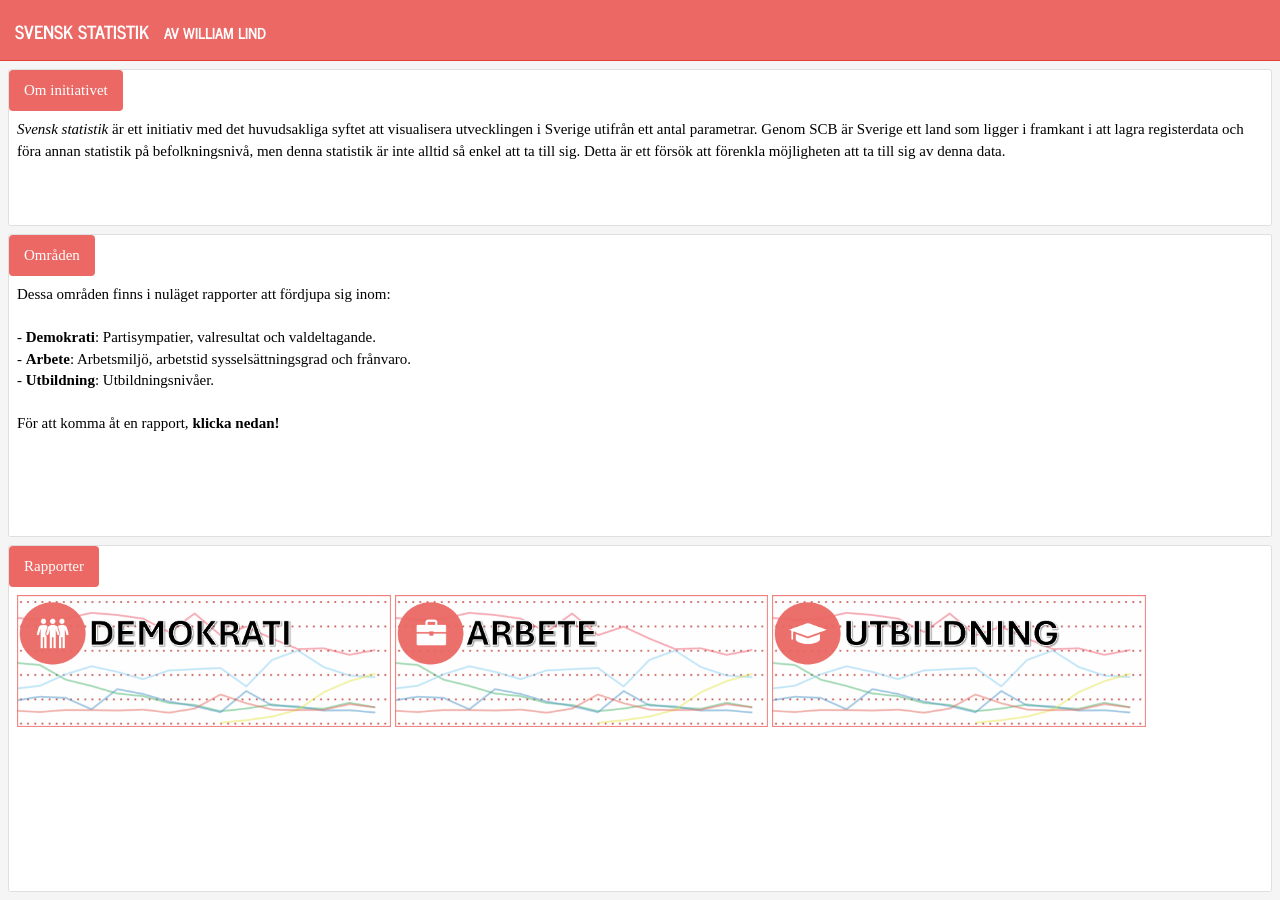
==== docs/index.html @ 13a9cf34 "Uppdatering" ====
<!DOCTYPE html>
<html xmlns="http://www.w3.org/1999/xhtml">
<head>

<meta charset="utf-8">
<meta http-equiv="Content-Type" content="text/html; charset=utf-8" />
<meta name="generator" content="pandoc" />
<meta name="author" content="av William Lind" />



<title>Svensk statistik</title>

<meta property="og:title" content="Svensk statistik" />

<meta name='viewport' content='width=device-width, initial-scale=1.0, maximum-scale=1.0, user-scalable=no' />

<link rel="icon" href="data:image/x-icon;" type="image/x-icon">


<script type="text/javascript">
window.FlexDashboardComponents = [];
</script>

<script src="site_libs/header-attrs-2.26/header-attrs.js"></script>
<script src="site_libs/jquery-3.6.0/jquery-3.6.0.min.js"></script>
<meta name="viewport" content="width=device-width, initial-scale=1" />
<link href="site_libs/bootstrap-3.3.5/css/journal.min.css" rel="stylesheet" />
<script src="site_libs/bootstrap-3.3.5/js/bootstrap.min.js"></script>
<script src="site_libs/bootstrap-3.3.5/shim/html5shiv.min.js"></script>
<script src="site_libs/bootstrap-3.3.5/shim/respond.min.js"></script>
<style>h1 {font-size: 34px;}
       h1.title {font-size: 38px;}
       h2 {font-size: 30px;}
       h3 {font-size: 24px;}
       h4 {font-size: 18px;}
       h5 {font-size: 16px;}
       h6 {font-size: 12px;}
       code {color: inherit; background-color: rgba(0, 0, 0, 0.04);}
       pre:not([class]) { background-color: white }</style>
<script src="site_libs/stickytableheaders-0.1.19/jquery.stickytableheaders.min.js"></script>
<link href="site_libs/value-box-accent-static-0.6.2/theme-journal-value-box.css" rel="stylesheet" />
<link href="site_libs/flexdashboard-css-0.6.2/flexdashboard.min.css" rel="stylesheet" />
<link href="site_libs/flexdashboard-css-0.6.2/theme-journal.css" rel="stylesheet" />
<style type="text/css">
/*
  CSS for flexdashboard.js' use of Sly(). The sizing/position of this CSS needs to be
  applied _before_ flexdashboard.js initializes, which is why this CSS has been pulled
  out from flexdashboard.scss and inlined in the document's head.
*/

.storyboard-nav button {
  background: transparent;
  border: 0;
  opacity: .3;
  outline: none;
  padding: 0;
}

.storyboard-nav button:hover,
.storyboard-nav button:hover {
  opacity: .5;
}

.storyboard-nav button:disabled,
.storyboard-nav button:disabled {
  opacity: .1;
}

.storyboard-nav .sbnext,
.storyboard-nav .sbprev {
  float: left;
  width: 2%;
  height: 120px;
}

.storyboard-nav .sbprev {
  text-align: left;
  width: 2%;
}

.storyboard-nav .sbnext {
  float: right;
  text-align: right;
  margin-right: 8px;
}

.storyboard-nav .sbframelist {
  margin: 0 auto;
  width: 94%;
  height: 120px;
  overflow: hidden;
  text-shadow: none;
  margin-bottom: 8px;
}

.storyboard-nav .sbframelist ul {
  list-style: none;
  margin: 0;
  padding: 0;
  height: 100%;
}

.storyboard-nav .sbframelist ul li {
  float: left;
  width: 270px;
  height: 100%;
  padding: 10px 10px 10px 10px;
  margin-right: 8px;
  text-align: left;
  cursor: pointer;
}

.storyboard-nav .sbframelist ul li:last-child {
  margin-right: 0px;
}

.sbframe-commentary {
  width: 300px;
}

.sbframe-commentary ul {
  padding-left: 22px;
}

.sbframe.active {
  display: flex;
}

.sbframe:not(.active) {
  display: none;
}
@media only screen and (min-width: 768px) {
html, body {
  height: 100%;
}

#dashboard-container {
  height: 100%;
}
}
</style>


<link rel="stylesheet" href="styles.css" type="text/css" />

</head>

<body>

<div class="navbar navbar-inverse navbar-fixed-top" role="navigation">
<div class="container-fluid">
<div class="navbar-header">

<span class="navbar-logo pull-left">
  
</span>
<span class="navbar-brand">
  Svensk statistik
  <span class="navbar-author">
    av William Lind
    </span>
</span>

<button id="navbar-button" type="button" class="navbar-toggle collapsed pull-right" data-toggle="collapse" data-bs-toggle="collapse" data-target="#navbar" data-bs-target="#navbar">
<span class="icon-bar"></span>
<span class="icon-bar"></span>
<span class="icon-bar"></span>
</button>

</div>
<div id="navbar" class="navbar-collapse collapse">
<ul class="nav navbar-nav navbar-left">
</ul>
<ul class="nav navbar-nav navbar-right">
</ul>
</div><!--/.nav-collapse-->
</div><!--/.container-->
</div><!--/.navbar-->

<script type="text/javascript">


var FlexDashboard = (function () {

  // initialize options
  var _options = {};

  var FlexDashboard = function() {

    // default options
    _options = $.extend(_options, {
      theme: "cosmo",
      fillPage: false,
      orientation: 'columns',
      storyboard: false,
      defaultFigWidth: 576,
      defaultFigHeight: 461,
      defaultFigWidthMobile: 360,
      defaultFigHeightMobile: 461,
      isMobile: false,
      isPortrait: false,
      resize_reload: true
    });
  };

  function init(options) {

    // extend default options
    $.extend(true, _options, options);

    // add ids to sections that don't have them (pandoc won't assign ids
    // to e.g. sections with titles consisting of only chinese characters)
    var nextId = 1;
    $('.level1:not([id]),.level2:not([id]),.level3:not([id])').each(function() {
      $(this).attr('id', 'dashboard-' + nextId++);
    });

    // find navbar items
    var navbarItems = $('#flexdashboard-navbar');
    if (navbarItems.length)
      navbarItems = JSON.parse(navbarItems.html());
    addNavbarItems(navbarItems);

    // find the main dashboard container
    var dashboardContainer = $('#dashboard-container');

    // resolve mobile classes
    resolveMobileClasses(dashboardContainer);

    // one time global initialization for components
    componentsInit(dashboardContainer);

    // look for a global sidebar
    var globalSidebar = dashboardContainer.find(".section.level1.sidebar");
    if (globalSidebar.length > 0) {

      // global layout for fullscreen displays
      if (!isMobilePhone()) {

         // hoist it up to the top level
         globalSidebar.insertBefore(dashboardContainer);

         // lay it out (set width/positions)
         layoutSidebar(globalSidebar, dashboardContainer);

      // tuck sidebar into first page for mobile phones
      } else {

        // convert it into a level3 section
        globalSidebar.removeClass('sidebar');
        globalSidebar.removeClass('level1');
        globalSidebar.addClass('level3');
        var h1 = globalSidebar.children('h1');
        var h3 = $('<h3></h3>');
        h3.append(h1.contents());
        h3.insertBefore(h1);
        h1.detach();

        // move it into the first page
        var page = dashboardContainer.find('.section.level1').first();
        if (page.length > 0)
          page.prepend(globalSidebar);
      }
    }

    // look for pages to layout
    var pages = $('div.section.level1');
    if (pages.length > 0) {

        // find the navbar and collapse on clicked
        var navbar = $('#navbar');
        navbar.on("click", "a[data-toggle!=dropdown]", null, function () {
           navbar.collapse('hide');
        });

        // envelop the dashboard container in a tab content div
        dashboardContainer.wrapInner('<div class="tab-content"></div>');

        pages.each(function(index) {

          // lay it out
          layoutDashboardPage($(this));

          // add it to the navbar
          addToNavbar($(this), index === 0);

        });

    } else {

      // remove the navbar and navbar button if we don't
      // have any navbuttons
      if (navbarItems.length === 0) {
        $('#navbar').remove();
        $('#navbar-button').remove();
      }

      // add the storyboard class if requested
      if (_options.storyboard)
        dashboardContainer.addClass('storyboard');

      // layout the entire page
      layoutDashboardPage(dashboardContainer);
    }

    // if we are in shiny we need to trigger a window resize event to
    // force correct layout of shiny-bound-output elements
    if (isShinyDoc())
      $(window).trigger('resize');

    // make main components visible
    $('.section.sidebar').css('visibility', 'visible');
    dashboardContainer.css('visibility', 'visible');

    // handle location hash
    handleLocationHash();

    // intialize prism highlighting
    initPrismHighlighting();

    // record mobile and orientation state then register a handler
    // to refresh if resize_reload is set to true and it changes
    _options.isMobile = isMobilePhone();
    _options.isPortrait = isPortrait();
    if (_options.resize_reload) {
      $(window).on('resize', function() {
        if (_options.isMobile !== isMobilePhone() ||
            _options.isPortrait !== isPortrait()) {
          window.location.reload();
        }
      });
    } else {
      // if in desktop mode and resizing to mobile, make sure the heights are 100%
      // This enforces what `fillpage.css` does for "wider" pages.
      // Since we are not reloading once the page becomes small, we need to force the height to 100%
      // This is a new situation introduced when `_options.resize_reload` is `false`
      if (! _options.isMobile) {
        // only add if `fillpage.css` was added in the first place
        if (_options.fillPage) {
          // fillpage.css
          $("html,body,#dashboard").css("height", "100%");
        }
      }
    }
    // trigger layoutcomplete event
    dashboardContainer.trigger('flexdashboard:layoutcomplete');
  }

  function resolveMobileClasses(dashboardContainer) {
     // add top level layout class
    dashboardContainer.addClass(isMobilePhone() ? 'mobile-layout' :
                                                  'desktop-layout');

    // look for .mobile sections and add .no-mobile to their peers
    var mobileSections = $('.section.mobile');
    mobileSections.each(function() {
       var id = $(this).attr('id');
       var nomobileId = id.replace(/-\d+$/, '');
       $('#' + nomobileId).addClass('no-mobile');
    });
  }

  function addNavbarItems(navbarItems) {

    var navbarLeft = $('ul.navbar-left');
    var navbarRight = $('ul.navbar-right');

    for (var i = 0; i<navbarItems.length; i++) {

      // get the item
      var item = navbarItems[i];

      // determine the container
      var container = null;
      if (item.align === "left")
        container = navbarLeft;
      else
        container = navbarRight;

      // navbar menu if we have multiple items
      if (item.items) {
        var menu = navbarMenu(null, item.icon, item.title, container);
        for (var j = 0; j<item.items.length; j++) {
          var subItem = item.items[j];
          var li = $('<li></li>');
          var a = navbarLink(subItem.icon, subItem.title, subItem.href, subItem.target);
          a.removeClass("nav-link").addClass("dropdown-item");
          li.append(a);
          menu.append(li);
        }
      } else {
        var li = $('<li class="nav-item"></li>');
        li.append(navbarLink(item.icon, item.title, item.href, item.target));
        container.append(li);
      }
    }
  }

  // create or get a reference to an existing dropdown menu
  function navbarMenu(id, icon, title, container) {
    var existingMenu = [];
    if (id)
      existingMenu = container.children('#' + id);
    if (existingMenu.length > 0) {
      return existingMenu.children('ul');
    } else {
      var li = $('<li class="nav-item"></li>');
      if (id)
        li.attr('id', id);
      li.addClass('dropdown');
      // auto add "Share" title on mobile if necessary
      if (!title && icon && (icon === "fa-share-alt") && isMobilePhone())
        title = "Share";
      if (title) {
        title = title + ' <span class="caret"></span>';
      }
      var a = navbarLink(icon, title, "#");
      a.addClass('dropdown-toggle');
      a.attr('data-toggle', 'dropdown');
      a.attr('data-bs-toggle', 'dropdown');
      a.attr('role', 'button');
      a.attr('aria-expanded', 'false');
      li.append(a);
      var ul = $('<ul class="dropdown-menu"></ul>');
      ul.attr('role', 'menu');
      li.append(ul);
      container.append(li);
      return ul;
    }
  }

  function addToNavbar(page, active) {

    // capture the id and data-icon attribute (if any)
    var id = page.attr('id');
    var icon = page.attr('data-icon');
    var navmenu = page.attr('data-navmenu');
    var navmenuIcon = page.attr('data-navmenu-icon');

    // get hidden state (transfer this to navbar)
    var hidden = page.hasClass('hidden');
    page.removeClass('hidden');

    // sanitize the id for use with bootstrap tabs
    id = id.replace(/[.\/?&!#<>]/g, '').replace(/\s/g, '_');
    page.attr('id', id);

    // get the wrapper
    var wrapper = page.closest('.dashboard-page-wrapper');

    // move the id to the wrapper
    page.removeAttr('id');
    wrapper.attr('id', id);

    // add the tab-pane class to the wrapper
    wrapper.addClass('tab-pane');

    // get a reference to the h1, discover its inner contens, then detach it
    var h1 = wrapper.find('h1').first();
    var title = h1.contents();
    h1.detach();

    // create a navbar item
    var li = $('<li></li>');
    var a = navbarLink(icon, title, '#' + id);
    a.attr('data-toggle', 'tab');
    a.attr('data-bs-toggle', 'tab');
    li.append(a);

    // add it to the navbar (or navbar menu if specified)
    var container = $('ul.navbar-left');
    if (navmenu) {
      var menuId = navmenu.replace(/\s+/g, '');
      var menu = navbarMenu(menuId, navmenuIcon, navmenu, container);
      li.find("> a").removeClass("nav-link").addClass("dropdown-item");
      menu.append(li);
    } else {
      li.addClass("nav-item")
      container.append(li);
    }

    // mark active tab and corresponding nav menu item
    if (active)
      $(a).tab("show");

    // hide it if requested
    if (hidden)
      li.addClass('hidden');
  }

  function navbarLink(icon, title, href, target) {

    var a = $('<a class="nav-link"></a>');
    if (icon) {

      // get the name of the icon set and icon
      var dashPos = icon.indexOf("-");
      var iconSet = null;
      var iconSplit = icon.split(" ");
      if (iconSplit.length > 1) {
        iconSet = iconSplit[0];
        icon = iconSplit.slice(1).join(" ");
      } else {
        iconSet = icon.substring(0, dashPos);
      }
      var iconName = icon.substring(dashPos + 1);

      // create the icon
      var iconElement = $('<span class="' + iconSet + ' ' + icon + '"></span>');
      if (title)
        iconElement.css('margin-right', '7px');
      a.append(iconElement);
      // if href is null see if we can auto-generate based on icon (e.g. social)
      if (!href)
        maybeGenerateLinkFromIcon(iconName, a);
    }
    if (title)
      a.append(title);

    // add the href.
    if (href) {
      if (href === "source_embed") {
        a.attr('href', '#');
        a.attr('data-featherlight', "#flexdashboard-source-code");
        a.featherlight({
            beforeOpen: function(event){
              $('body').addClass('unselectable');
            },
            afterClose: function(event){
              $('body').removeClass('unselectable');
            }
        });
      } else {
        a.attr('href', href);
      }
    }

    // add the arget
    if (target)
      a.attr('target', target);

    return a;
  }

  // auto generate a link from an icon name (e.g. twitter) when possible
  function maybeGenerateLinkFromIcon(iconName, a) {

     var serviceLinks = {
      "twitter": "https://twitter.com/share?text=" + encodeURIComponent(document.title) + "&url="+encodeURIComponent(location.href),
      "facebook": "https://www.facebook.com/sharer/sharer.php?u="+encodeURIComponent(location.href),
      "linkedin": "https://www.linkedin.com/shareArticle?mini=true&url="+encodeURIComponent(location.href) + "&title=" + encodeURIComponent(document.title),
      "pinterest": "https://pinterest.com/pin/create/link/?url="+encodeURIComponent(location.href) + "&description=" + encodeURIComponent(document.title)
    };

    var makeSocialLink = function(a, href) {
      a.attr('href', '#');
      a.on('click', function(e) {
        e.preventDefault();
        window.open(href);
      });
    };

    $.each(serviceLinks, function(key, value) {
      if (iconName.indexOf(key) !== -1)
        makeSocialLink(a, value);
    });
  }

  // layout a dashboard page
  function layoutDashboardPage(page) {

    // use a page wrapper so that free form content above the
    // dashboard appears at the top rather than the side (as it
    // would without the wrapper in a column orientation)
    var wrapper = $('<div class="dashboard-page-wrapper"></div>');
    page.wrap(wrapper);

    // if there are no level2 or level3 headers synthesize a level3
    // header to contain the (e.g. frame it, scroll container, etc.)
    var headers = page.find('h2,h3');
    if (headers.length === 0)
      page.wrapInner('<div class="section level3"></div>');

    // hoist up any content before level 2 or level 3 headers
    var children = page.children();
    children.each(function(index) {
      if ($(this).hasClass('level2') || $(this).hasClass('level3'))
        return false;
      $(this).insertBefore(page);
    });

    // determine orientation and fillPage behavior for distinct media
    var orientation, fillPage, storyboard;

    // media: mobile phone
    if (isMobilePhone()) {

      // if there is a sidebar we need to ensure it's content
      // is properly framed as an h3
      var sidebar = page.find('.section.sidebar');
      sidebar.removeClass('sidebar');
      sidebar.wrapInner('<div class="section level3"></div>');
      var h2 = sidebar.find('h2');
      var h3 = $('<h3></h3>');
      h3.append(h2.contents());
      h3.insertBefore(h2);
      h2.detach();

      // wipeout h2 elements then enclose them in a single h2
      var level2 = page.find('div.section.level2');
      level2.each(function() {
        level2.children('h2').remove();
        level2.children().unwrap();
      });
      page.wrapInner('<div class="section level2"></div>');

      // substitute mobile images
      if (isPortrait()) {
        var mobileFigures = $('img.mobile-figure');
        mobileFigures.each(function() {
          // get the src (might be base64 encoded)
          var src = $(this).attr('src');

          // find it's peer
          var id = $(this).attr('data-mobile-figure-id');
          var img = $('img[data-figure-id=' + id + "]");
          img.attr('src', src)
             .attr('width', _options.defaultFigWidthMobile)
             .attr('height', _options.defaultFigHeightMobile);
        });
      }

      // hoist storyboard commentary into it's own section
      if (page.hasClass('storyboard')) {
        var commentaryHR = page.find('div.section.level3 hr');
        commentaryHR.each(function() {
          var commentary = $(this).nextAll().detach();
          var commentarySection = $('<div class="section level3"></div>');
          commentarySection.append(commentary);
          commentarySection.insertAfter($(this).closest('div.section.level3'));
          $(this).remove();
        });
      }

      // force a non full screen layout by columns
      orientation = _options.orientation = 'columns';
      fillPage = _options.fillPage = false;
      storyboard = _options.storyboard = false;

    // media: desktop
    } else {

      // determine orientation
      orientation = page.attr('data-orientation');
      if (orientation !== 'rows' && orientation != 'columns')
        orientation = _options.orientation;

      // determine storyboard mode
      storyboard = page.hasClass('storyboard');

      // fillPage based on options (force for storyboard)
      fillPage = _options.fillPage || storyboard;

      // handle sidebar
      var sidebar = page.find('.section.level2.sidebar');
      if (sidebar.length > 0)
        layoutSidebar(sidebar, page);
    }

    // give it and it's parent divs height: 100% if we are in fillPage mode
    if (fillPage) {
      page.addClass('vertical-layout-fill');
      page.css('height', '100%');
      page.parents('div').css('height', '100%');
    } else {
      page.addClass('vertical-layout-scroll');
    }

    // perform the layout
    if (storyboard)
      layoutPageAsStoryboard(page);
    else if (orientation === 'rows')
      layoutPageByRows(page, fillPage);
    else if (orientation === 'columns')
      layoutPageByColumns(page, fillPage);
  }

  function layoutSidebar(sidebar, content) {

    // get it out of the header hierarchy
    sidebar = sidebar.first();
    if (sidebar.hasClass('level1')) {
      sidebar.removeClass('level1');
      sidebar.children('h1').remove();
    } else if (sidebar.hasClass('level2')) {
      sidebar.removeClass('level2');
      sidebar.children('h2').remove();
    }

    // determine width
    var sidebarWidth = isTablet() ? 220 : 250;
    var dataWidth = parseInt(sidebar.attr('data-width'));
    if (dataWidth)
      sidebarWidth = dataWidth;

    // set the width and shift the page right to accomodate the sidebar
    sidebar.css('width', sidebarWidth + 'px');
    content.css('padding-left', sidebarWidth + 'px');

    // wrap it's contents in a form
    sidebar.wrapInner($('<form></form>'));
  }

  function layoutPageAsStoryboard(page) {

    // create storyboard navigation
    var nav = $('<div class="storyboard-nav"></div>');

    // add navigation buttons
    var prev = $('<button class="sbprev"><i class="fa fa-angle-left"></i></button>');
    nav.append(prev);
    var next= $('<button class="sbnext"><i class="fa fa-angle-right"></i></button>');
    nav.append(next);

    // add navigation frame
    var frameList = $('<div class="sbframelist"></div>');
    nav.append(frameList);
    var ul = $('<ul></ul>');
    frameList.append(ul);

     // find all the level3 sections (those are the storyboard frames)
    var frames = page.find('div.section.level3');
    frames.each(function() {

      // mark it
      $(this).addClass('sbframe');

      // divide it into chart content and (optional) commentary
      $(this).addClass('dashboard-column-orientation');

      // stuff the chart into it's own div w/ flex
      $(this).wrapInner('<div class="sbframe-component"></div>');
      setFlex($(this), 1);
      var frame = $(this).children('.sbframe-component');

      // extract the title from the h3
      var li = $('<li></li>');
      var h3 = frame.children('h3');
      li.append(h3.contents());
      h3.detach();
      ul.append(li);

      // extract commentary
      var hr = frame.children('hr');
      if (hr.length) {
        var commentary = hr.nextAll().detach();
        hr.remove();
        var commentaryFrame = $('<div class="sbframe-commentary"></div>');
        commentaryFrame.addClass('flowing-content-shim');
        commentaryFrame.addClass('flowing-content-container');
        commentaryFrame.append(commentary);
        $(this).append(commentaryFrame);

        // look for a data-commentary-width attribute
        var commentaryWidth = $(this).attr('data-commentary-width');
        if (commentaryWidth)
          commentaryFrame.css('width', commentaryWidth + 'px');
      }

      // layout the chart (force flex)
      var result = layoutChart(frame, true);

      // ice the notes if there are none
      if (!result.notes)
        frame.find('.chart-notes').remove();

      // set flex on chart
      setFlex(frame, 1);
    });

    // create a div to hold all the frames
    var frameContent = $('<div class="sbframe-content"></div>');
    frameContent.addClass('dashboard-row-orientation');
    frameContent.append(frames.detach());

    // row orientation to stack nav and frame content
    page.addClass('dashboard-row-orientation');
    page.append(nav);
    page.append(frameContent);
    setFlex(frameContent, 1);

    // initialize sly
    var sly = new Sly(frameList, {
    		horizontal: true,
    		itemNav: 'basic',
    		smart: true,
    		activateOn: 'click',
    		startAt: 0,
    		scrollBy: 1,
    		activatePageOn: 'click',
    		speed: 200,
    		moveBy: 600,
    		dragHandle: true,
    		dynamicHandle: true,
    		clickBar: true,
    		keyboardNavBy: 'items',
    		next: next,
    		prev: prev
    	}).init();

    // make first frame active
    frames.removeClass('active');
    frames.first().addClass('active');

    // subscribe to frame changed events
    sly.on('active', function (eventName, itemIndex) {
      frames.removeClass('active');
      frames.eq(itemIndex).addClass('active')
                          .trigger('shown');
    });
  }

  function layoutPageByRows(page, fillPage) {

    // row orientation
    page.addClass('dashboard-row-orientation');

    // find all the level2 sections (those are the rows)
    var rows = page.find('div.section.level2');

    // if there are no level2 sections then treat the
    // entire page as if it's a level 2 section
    if (rows.length === 0) {
      page.wrapInner('<div class="section level2"></div>');
      rows = page.find('div.section.level2');
    }

    rows.each(function () {

      // flags
      var haveNotes = false;
      var haveFlexHeight = true;

      // remove the h2
      $(this).children('h2').remove();

      // check for a tabset
      var isTabset = $(this).hasClass('tabset');
      if (isTabset)
        layoutTabset($(this));

      // give it row layout semantics if it's not a tabset
      if (!isTabset)
        $(this).addClass('dashboard-row');

      // find all of the level 3 subheads
      var columns = $(this).find('div.section.level3');

      // determine figureSizes sizes
      var figureSizes = chartFigureSizes(columns);

      // fixup the columns
      columns.each(function(index) {

        // layout the chart (force flex if we are in a tabset)
        var result = layoutChart($(this), isTabset);

        // update flexHeight state
        if (!result.flex)
          haveFlexHeight = false;

        // update state
        if (result.notes)
          haveNotes = true;

        // set the column flex based on the figure width
        // (value boxes will just get the default figure width)
        var chartWidth = figureSizes[index].width;
        setFlex($(this), chartWidth + ' ' + chartWidth + ' 0px');

      });

      // remove empty chart note divs
      if (isTabset)
        $(this).find('.chart-notes').filter(function() {
            return $(this).html() === "&nbsp;";
        }).remove();
      if (!haveNotes)
        $(this).find('.chart-notes').remove();

       // make it a flexbox row
      if (haveFlexHeight)
        $(this).addClass('dashboard-row-flex');

      // now we can set the height on all the wrappers (based on maximum
      // figure height + room for title and notes, or data-height on the
      // container if specified). However, don't do this if there is
      // no flex on any of the constituent columns
      var flexHeight = null;
      var dataHeight = parseInt($(this).attr('data-height'));
      if (dataHeight)
        flexHeight = adjustedHeight(dataHeight, columns.first());
      else if (haveFlexHeight)
        flexHeight = maxChartHeight(figureSizes, columns);
      if (flexHeight) {
        if (fillPage)
          setFlex($(this), flexHeight + ' ' + flexHeight + ' 0px');
        else {
          $(this).css('height', flexHeight + 'px');
          setFlex($(this), '0 0 ' + flexHeight + 'px');
        }
      }

    });
  }

  function layoutPageByColumns(page, fillPage) {

    // column orientation
    page.addClass('dashboard-column-orientation');

    // find all the level2 sections (those are the columns)
    var columns = page.find('div.section.level2');

    // if there are no level2 sections then treat the
    // entire page as if it's a level 2 section
    if (columns.length === 0) {
      page.wrapInner('<div class="section level2"></div>');
      columns = page.find('div.section.level2');
    }

    // layout each column
    columns.each(function (index) {

      // remove the h2
      $(this).children('h2').remove();

      // make it a flexbox column
      $(this).addClass('dashboard-column');

      // check for a tabset
      var isTabset = $(this).hasClass('tabset');
      if (isTabset)
        layoutTabset($(this));

      // find all the h3 elements
      var rows = $(this).find('div.section.level3');

      // get the figure sizes for the rows
      var figureSizes = chartFigureSizes(rows);

      // column flex is the max row width (or data-width if specified)
      var flexWidth;
      var dataWidth = parseInt($(this).attr('data-width'));
      if (dataWidth)
        flexWidth = dataWidth;
      else
        flexWidth = maxChartWidth(figureSizes);
      setFlex($(this), flexWidth + ' ' + flexWidth + ' 0px');

      // layout each chart
      rows.each(function(index) {

        // perform the layout
        var result = layoutChart($(this), false);

        // ice the notes if there are none
        if (!result.notes)
          $(this).find('.chart-notes').remove();

        // set flex height based on figHeight, then adjust
        if (result.flex) {
          var chartHeight = figureSizes[index].height;
          chartHeight = adjustedHeight(chartHeight, $(this));
          if (fillPage)
            setFlex($(this), chartHeight + ' ' + chartHeight + ' 0px');
          else {
            $(this).css('height', chartHeight + 'px');
            setFlex($(this), chartHeight + ' ' + chartHeight + ' ' + chartHeight + 'px');
          }
        }
      });
    });
  }

  function chartFigureSizes(charts) {

    // sizes
    var figureSizes = new Array(charts.length);

    // check each chart
    charts.each(function(index) {

      // start with default
      figureSizes[index] = {
        width: _options.defaultFigWidth,
        height: _options.defaultFigHeight
      };

      // look for data-height or data-width then knit options
      var dataWidth = parseInt($(this).attr('data-width'));
      var dataHeight = parseInt($(this).attr('data-height'));
      var knitrOptions = $(this).find('.knitr-options:first');
      var knitrWidth, knitrHeight;
      if (knitrOptions) {
        knitrWidth = parseInt(knitrOptions.attr('data-fig-width'));
        knitrHeight =  parseInt(knitrOptions.attr('data-fig-height'));
      }

      // width
      if (dataWidth)
        figureSizes[index].width = dataWidth;
      else if (knitrWidth)
        figureSizes[index].width = knitrWidth;

      // height
      if (dataHeight)
        figureSizes[index].height = dataHeight;
      else if (knitrHeight)
        figureSizes[index].height = knitrHeight;
    });

    // return sizes
    return figureSizes;
  }

  function maxChartHeight(figureSizes, charts) {

    // first compute the maximum height
    var maxHeight = _options.defaultFigHeight;
    for (var i = 0; i<figureSizes.length; i++)
      if (figureSizes[i].height > maxHeight)
        maxHeight = figureSizes[i].height;

    // now add offests for chart title and chart notes
    if (charts.length)
      maxHeight = adjustedHeight(maxHeight, charts.first());

    return maxHeight;
  }

  function adjustedHeight(height, chart) {
    if (chart.length > 0) {
      var chartTitle = chart.find('.chart-title');
      if (chartTitle.length)
        height += chartTitle.first().outerHeight();
      var chartNotes = chart.find('.chart-notes');
      if (chartNotes.length)
        height += chartNotes.first().outerHeight();
    }
    return height;
  }

  function maxChartWidth(figureSizes) {
    var maxWidth = _options.defaultFigWidth;
    for (var i = 0; i<figureSizes.length; i++)
      if (figureSizes[i].width > maxWidth)
        maxWidth = figureSizes[i].width;
    return maxWidth;
  }

  // layout a chart
  function layoutChart(chart, forceFlex) {

    // state to return
    var result = {
      notes: false,
      flex: false
    };

    // extract the title
    var title = extractTitle(chart);

    // find components that apply to this container
    var components = componentsFind(chart);

    // if it's a custom component then call it and return
    var customComponents = componentsCustom(components);
    if (customComponents.length) {
      componentsLayout(customComponents, title, chart);
      result.notes = false;
      result.flex = forceFlex || componentsFlex(customComponents);
      return result;
    }

    // put all the content in a chart wrapper div
    chart.addClass('chart-wrapper');
    chart.wrapInner('<div class="chart-stage"></div>');
    var chartContent = chart.children('.chart-stage');

    // flex the content if appropriate
    result.flex = forceFlex || componentsFlex(components);
    if (result.flex) {
      // add flex classes
      chart.addClass('chart-wrapper-flex');
      chartContent.addClass('chart-stage-flex');

      // additional shim to break out of flexbox sizing
      chartContent.wrapInner('<div class="chart-shim"></div>');
      chartContent = chartContent.children('.chart-shim');
    }

    // set custom data-padding attribute
    var pad = chart.attr('data-padding');
    if (pad) {
      if (pad === "0")
        chart.addClass('no-padding');
      else {
        pad = pad + 'px';
        chartContent.css('left', pad)
                    .css('top', pad)
                    .css('right', pad)
                    .css('bottom', pad)
      }
    }

    // call compoents
    componentsLayout(components, title, chartContent);

    // also activate components on shiny output
    findShinyOutput(chartContent).on('shiny:value',
      function(event) {
        var element = $(event.target);
        setTimeout(function() {

          // see if we opted out of flex based on our output (for shiny
          // we can't tell what type of output we have until after the
          // value is bound)
          var components = componentsFind(element);
          var flex = forceFlex || componentsFlex(components);
          if (!flex) {
            chart.css('height', "");
            setFlex(chart, "");
            chart.removeClass('chart-wrapper-flex');
            chartContent.removeClass('chart-stage-flex');
            chartContent.children().unwrap();
          }

          // perform layout
          componentsLayout(components, title, element.parent());
        }, 10);
      });

    // add the title
    var chartTitle = $('<div class="chart-title"></div>');
    chartTitle.append(title);
    chart.prepend(chartTitle);

    // add the notes section
    var chartNotes = $('<div class="chart-notes"></div>');
    chartNotes.html('&nbsp;');
    chart.append(chartNotes);

    // attempt to extract notes if we have a component
    if (components.length)
      result.notes = extractChartNotes(chartContent, chartNotes);

    // return result
    return result;
  }

  // build a tabset from a section div with the .tabset class
  function layoutTabset(tabset) {

    // check for fade option
    var fade = tabset.hasClass("tabset-fade");
    var pills = tabset.hasClass("tabset-pills");
    var navClass = pills ? "nav-pills" : "nav-tabs";

    // determine the heading level of the tabset and tabs
    var match = tabset.attr('class').match(/level(\d) /);
    if (match === null)
      return;
    var tabsetLevel = Number(match[1]);
    var tabLevel = tabsetLevel + 1;

    // find all subheadings immediately below
    var tabs = tabset.find("div.section.level" + tabLevel);
    if (!tabs.length)
      return;

    // create tablist and tab-content elements
    var tabList = $('<ul class="nav ' + navClass + '" role="tablist"></ul>');
    $(tabs[0]).before(tabList);
    var tabContent = $('<div class="tab-content"></div>');
    $(tabs[0]).before(tabContent);

    // build the tabset
    var activeTab = 0;
    tabs.each(function(i) {

      // get the tab div
      var tab = $(tabs[i]);

      // get the id then sanitize it for use with bootstrap tabs
      var id = tab.attr('id');

      // see if this is marked as the active tab
      if (tab.hasClass('active'))
        activeTab = i;

      // sanitize the id for use with bootstrap tabs
      id = id.replace(/[.\/?&!#<>]/g, '').replace(/\s/g, '_');
      tab.attr('id', id);

      // get the heading element within it and grab it's text
      var heading = tab.find('h' + tabLevel + ':first');
      var headingDom = heading.contents();

      // build and append the tab list item
      var a = $('<a role="tab" data-toggle="tab" data-bs-toggle="tab" class="nav-link"></a>');
      a.append(headingDom);
      a.attr('href', '#' + id);
      a.attr('aria-controls', id);
      var li = $('<li role="presentation" class="nav-item"></li>');
      li.append(a);
      tabList.append(li);

      // set it's attributes
      tab.attr('role', 'tabpanel');
      tab.addClass('tab-pane');
      tab.addClass('tabbed-pane');
      tab.addClass('no-title');
      if (fade)
        tab.addClass('fade');

      // move it into the tab content div
      tab.detach().appendTo(tabContent);
    });

    // set active tab
    $(tabList.children()[activeTab]).tab("show");
    var active = $(tabContent.children('div.section')[activeTab]);
    active.addClass('active');
    if (fade)
      active.addClass('in');

    // add nav-tabs-custom
    tabset.addClass('nav-tabs-custom');

    // internal layout is dashboard-column with tab-content flexing
    tabset.addClass('dashboard-column');
    setFlex(tabContent, 1);
  }

  // one time global initialization for components
  function componentsInit(dashboardContainer) {
    for (var i=0; i<window.FlexDashboardComponents.length; i++) {
      var component = window.FlexDashboardComponents[i];
      if (component.init)
        component.init(dashboardContainer);
    }
  }

  // find components that apply within a container
  function componentsFind(container) {

    // look for components
    var components = [];
    for (var i=0; i<window.FlexDashboardComponents.length; i++) {
      var component = window.FlexDashboardComponents[i];
      if (component.find(container).length)
        components.push(component);
    }

    // if there were none then use a special flowing content component
    // that just adds a scrollbar in fillPage mode
    if (components.length == 0) {
      components.push({
        find: function(container) {
          return container;
        },

        flex: function(fillPage) {
          return fillPage;
        },

        layout: function(title, container, element, fillPage) {
          if (fillPage) {
            container.addClass('flowing-content-shim');
            container.addClass('flowing-content-container');
          }
        }
      });
    }

    return components;
  }

  // if there is a custom component then pick it out
  function componentsCustom(components) {
    var customComponent = [];
    for (var i=0; i<components.length; i++)
      if (components[i].type === "custom") {
        customComponent.push(components[i]);
        break;
      }
    return customComponent;
  }

  // query all components for flex
  function componentsFlex(components) {

    // no components at all means no flex
    if (components.length === 0)
      return false;

    // otherwise query components (assume true unless we see false)
    var isMobile = isMobilePhone();
    for (var i=0; i<components.length; i++)
      if (components[i].flex && !components[i].flex(_options.fillPage))
        return false;
    return true;
  }

  // layout all components
  function componentsLayout(components, title, container) {
    var isMobile = isMobilePhone();
    for (var i=0; i<components.length; i++) {
      var element = components[i].find(container);
      if (components[i].layout) {
        // call layout (don't call other components if it returns false)
        var result = components[i].layout(title, container, element, _options.fillPage);
        if (result === false)
          return;
      }
    }
  }

  // get a reference to the h3, discover it's inner html, and remove it
  function extractTitle(container) {
    var h3 = container.children('h3').first();
    var title = '';
    if (!container.hasClass('no-title'))
      title = h3.contents();
    h3.detach();
    return title;
  }

  // extract chart notes
  function extractChartNotes(chartContent, chartNotes) {
    // look for a terminating blockquote or image caption
    var blockquote = chartContent.children('blockquote:last-child');
    var caption = chartContent.children('div.image-container')
                              .children('p.caption');
    if (blockquote.length) {
      chartNotes.empty().append(blockquote.children('p:first-child').contents());
      blockquote.remove();
      return true;
    } else if (caption.length) {
      chartNotes.empty().append(caption.contents());
      caption.remove();
      return true;
    } else {
      return false;
    }
  }

  function findShinyOutput(chartContent) {
    return chartContent.find('.shiny-text-output, .shiny-html-output');
  }

  // safely detect rendering on a mobile phone
  function isMobilePhone() {
    try
    {
      return ! window.matchMedia("only screen and (min-width: 768px)").matches;
    }
    catch(e) {
      return false;
    }
  }

  function isFillPage() {
    return _options.fillPage;
  }

  // detect portrait mode
  function isPortrait() {
    return ($(window).width() < $(window).height());
  }

  // safely detect rendering on a tablet
  function isTablet() {
    try
    {
      return window.matchMedia("only screen and (min-width: 769px) and (max-width: 992px)").matches;
    }
    catch(e) {
      return false;
    }
  }

  // test whether this is a shiny doc
  function isShinyDoc() {
    return (typeof(window.Shiny) !== "undefined" && !!window.Shiny.outputBindings);
  }

  // set flex using vendor specific prefixes
  function setFlex(el, flex) {
    el.css('-webkit-box-flex', flex)
      .css('-webkit-flex', flex)
      .css('-ms-flex', flex)
      .css('flex', flex);
  }

  // support bookmarking of pages
  function handleLocationHash() {

    // restore tab/page from bookmark
    var hash = window.decodeURIComponent(window.location.hash);
    if (hash.length > 0) {
      // Update the tab without .showPage() so that we don't change page history
      $('ul.nav a[href="' + hash + '"]').tab('show');
    }

    // navigate to a tab when the history changes
    window.addEventListener("popstate", function(e) {
      var hash = window.decodeURIComponent(window.location.hash);
      var activeTab = $('ul.nav a[href="' + hash + '"]');
      if (activeTab.length) {
        activeTab.tab('show');
      } else {
        // returning to the base page URL without a hash activates first tab
        $('ul.nav a:first').tab('show');
      }
    });

    // add a hash to the URL when the user clicks on a tab/page
    $('.navbar-nav a[data-toggle="tab"]').on('click', function(e) {
      var baseUrl = FlexDashboardUtils.urlWithoutHash(window.location.href);
      var hash = FlexDashboardUtils.urlHash($(this).attr('href'));
      var href = baseUrl + hash;
      FlexDashboardUtils.setLocation(href);
    });

    // handle clicks of other links that should activate pages
    var navPages = $('ul.navbar-nav li a[data-toggle=tab]');
    navPages.each(function() {
      var href =  $(this).attr('href');
      var links = $('a[href="' + href + '"][data-toggle!=tab]');
      links.each(function() {
        $(this).on('click', function(e) {
          window.FlexDashboardUtils.showPage(href);
        });
      });
    });
  }

  // tweak Prism highlighting
  function initPrismHighlighting() {

    if (window.Prism) {
      Prism.languages.insertBefore('r', 'comment', {
        'heading': [
          {
            // title 1
        	  // =======

        	  // title 2
        	  // -------
        	  pattern: /\w+.*(?:\r?\n|\r)(?:====+|----+)/,
            alias: 'operator'
          },
          {
            // ### title 3
            pattern: /(^\s*)###[^#].+/m,
            lookbehind: true,
            alias: 'operator'
          }
        ]
      });

      // prism highlight
      Prism.highlightAll();
    }
  }

  FlexDashboard.prototype = {
    constructor: FlexDashboard,
    init: init,
    isMobilePhone: isMobilePhone,
    isFillPage: isFillPage
  };

  return FlexDashboard;

})();

// utils
window.FlexDashboardUtils = {
  resizableImage: function(img) {
    var src = img.attr('src');
    var url = 'url("' + src + '")';
    img.parent().css('background', url)
                .css('background-size', 'contain')
                .css('background-repeat', 'no-repeat')
                .css('background-position', 'center')
                .addClass('image-container');
  },
  setLocation: function(href) {
    if (history && history.pushState) {
      history.pushState(null, null, href);
    } else {
      window.location.replace(href);
    }
    setTimeout(function() {
        window.scrollTo(0, 0);
    }, 10);
  },
  showPage: function(href) {
    $('ul.navbar-nav li a[href="' + href + '"]').tab('show');
    var baseUrl = this.urlWithoutHash(window.location.href);
    var loc = baseUrl + href;
    this.setLocation(loc);
  },
  showLinkedValue: function(href) {
    // check for a page link
    if ($('ul.navbar-nav li a[data-toggle=tab][href="' + href + '"]').length > 0)
      this.showPage(href);
    else
      window.open(href);
  },
  urlWithoutHash: function(url) {
    var hashLoc = url.indexOf('#');
    if (hashLoc != -1)
      return url.substring(0, hashLoc);
    else
      return url;
  },
  urlHash: function(url) {
    var hashLoc = url.indexOf('#');
    if (hashLoc != -1)
      return url.substring(hashLoc);
    else
      return "";
  }
};

window.FlexDashboard = new FlexDashboard();

// empty content
window.FlexDashboardComponents.push({
  find: function(container) {
    if (container.find('p').length == 0)
      return container;
    else
      return $();
  }
})

// plot image
window.FlexDashboardComponents.push({

  find: function(container) {
    return container.children('p')
                    .children('img:only-child');
  },

  layout: function(title, container, element, fillPage) {
    FlexDashboardUtils.resizableImage(element);
  }
});

// plot image (figure style)
window.FlexDashboardComponents.push({

  find: function(container) {
    return container.children('div.figure').children('img');
  },

  layout: function(title, container, element, fillPage) {
    FlexDashboardUtils.resizableImage(element);
  }
});

// htmlwidget
window.FlexDashboardComponents.push({

  init: function(dashboardContainer) {
    // trigger "shown" after initial layout to force static htmlwidgets
    // in runtime: shiny to be resized after the dom has been transformed
    dashboardContainer.on('flexdashboard:layoutcomplete', function(event) {
      setTimeout(function() {
        dashboardContainer.trigger('shown');
      }, 200);
    });
  },

  find: function(container) {
    return container.children('div[id^="htmlwidget-"],div.html-widget');
  }
});

// gauge
window.FlexDashboardComponents.push({

  find: function(container) {
    return container.children('div.html-widget.gauge');
  },

  flex: function(fillPage) {
    return false;
  },

  layout: function(title, container, element, fillPage) {


  }

});

// shiny output
window.FlexDashboardComponents.push({
  find: function(container) {
    return container.children('div[class^="shiny-"]');
  }
});

// bootstrap table
window.FlexDashboardComponents.push({

  find: function(container) {
    var bsTable = container.find('table.table');
    if (bsTable.length !== 0)
      return bsTable;
    else
      return container.find('tr.header').parent('thead').parent('table');
  },

  flex: function(fillPage) {
    return fillPage;
  },

  layout: function(title, container, element, fillPage) {

    // alias variables
    var bsTable = element;

    // fixup xtable generated tables with a proper thead
    var headerRow = bsTable.find('tbody > tr:first-child > th').parent();
    if (headerRow.length > 0) {
      var thead = $('<thead></thead>');
      bsTable.prepend(thead);
      headerRow.detach().appendTo(thead);
    }

    // improve appearance
    container.addClass('bootstrap-table');

    // for fill page provide scrolling w/ sticky headers
    if (fillPage) {
      // force scrollbar on overflow
      container.addClass('flowing-content-shim');

      // stable table headers when scrolling
      bsTable.stickyTableHeaders({
        scrollableArea: container
      });
    }
  }
});

// embedded shiny app
window.FlexDashboardComponents.push({

  find: function(container) {
    return container.find('iframe.shiny-frame');
  },

  flex: function(fillPage) {
    return fillPage;
  },

  layout: function(title, container, element, fillPage) {
    if (fillPage) {
      element.attr('height', '100%');
    } else {
      // provide default height if necessary
      var height = element.get(0).style.height;
      if (!height)
        height = element.attr('height');
      if (!height)
        element.attr('height', 500);
    }
  }
});

// shiny fillRow or fillCol
window.FlexDashboardComponents.push({

  find: function(container) {
    return container.find('.flexfill-container');
  },

  flex: function(fillPage) {
    return fillPage;
  },

  layout: function(title, container, element, fillPage) {
    if (fillPage)
      element.css('height', '100%');
    else {
      // provide default height if necessary
      var height = element.get(0).style.height;
      if (height === "100%" || height === "auto" || height === "initial" ||
          height === "inherit" || !height) {
        element.css('height', 500);
      }
    }
  }
});

// valueBox
window.FlexDashboardComponents.push({

  type: "custom",

  find: function(container) {
    if (container.find('span.value-output, .shiny-valuebox-output').length)
      return container;
    else
      return $();
  },

  flex: function(fillPage) {
    return false;
  },

  layout: function(title, container, element, fillPage) {

    // alias variables
    var chartTitle = title;
    var valueBox = element;

    // add value-box class to container
    container.addClass('value-box');

    // value paragraph
    var value = $('<p class="value"></p>');

    // if we have shiny-text-output then just move it in
    var valueOutputSpan = [];
    var shinyOutput = valueBox.find('.shiny-valuebox-output').detach();
    if (shinyOutput.length) {
      valueBox.children().remove();
      shinyOutput.html("&mdash;");
      value.append(shinyOutput);
    } else {
      // extract the value (remove leading vector index)
      var chartValue = valueBox.text().trim();
      chartValue = chartValue.replace("[1] ", "");
      valueOutputSpan = valueBox.find('span.value-output').detach();
      valueBox.children().remove();
      value.text(chartValue);
    }

    // caption
    var caption = $('<p class="caption"></p>');
    caption.append(chartTitle);

    // build inner div for value box and add it
    var inner = $('<div class="inner"></div>');
    inner.append(value);
    inner.append(caption);
    valueBox.append(inner);

    // add icon if specified
    var icon = $('<div class="icon"><i></i></div>');
    valueBox.append(icon);
    function setIcon(chartIcon) {
      var iconLib = "";
      var iconSplit = chartIcon.split(" ");
      if (iconSplit.length > 1) {
        iconLib = iconSplit[0];
        chartIcon = iconSplit.slice(1).join(" ");
      } else {
        var components = chartIcon.split("-");
        if (components.length > 1)
          iconLib = components[0];
      }
      icon.children('i').attr('class', iconLib + ' ' + chartIcon);
    }
    var chartIcon = valueBox.attr('data-icon');
    if (chartIcon)
      setIcon(chartIcon);

    // handle data attributes in valueOutputSpan
    function handleValueOutput(valueOutput) {

      // caption
      var dataCaption = valueOutput.attr('data-caption');
      if (dataCaption)
        caption.html(dataCaption);

      // icon
      var dataIcon = valueOutput.attr('data-icon');
      if (dataIcon)
        setIcon(dataIcon);

      // If valueBox(color=) was an accent color, this attr should
      // be populated with the accent color and the relevant CSS comes
      // in through HTML dependencies
      var dataColorAccent = valueOutput.attr('data-color-accent');
      var valueBoxClasses = "value-box-" + (["primary", "info", "danger", "warning", "success"].join(" value-box-"));
      if (dataColorAccent) {
        valueBox.removeClass(valueBoxClasses);
        valueBox.addClass('value-box-' + dataColorAccent);
      }

      // If valueBox(color=) was a CSS color, these other data-color-*
      // attrs will be populated
      var dataColor = valueOutput.attr('data-color');
      if (dataColor) {
        valueBox.removeClass(valueBoxClasses);
        valueBox.css('background-color', dataColor);
      }
      var dataColorText = valueOutput.attr('data-color-text');
      if (dataColorText) {
        valueBox.find(".inner").css('color', dataColorText);
      }
      var dataColorIcon = valueOutput.attr('data-color-icon');
      if (dataColorIcon) {
        valueBox.find(".icon").css('color', dataColorIcon);
      }

      // url
      var dataHref = valueOutput.attr('data-href');
      if (dataHref) {
        valueBox.addClass('linked-value');
        valueBox.off('click.value-box');
        valueBox.on('click.value-box', function(e) {
          window.FlexDashboardUtils.showLinkedValue(dataHref);
        });
      }
    }

    // check for a valueOutputSpan
    if (valueOutputSpan.length > 0) {
      handleValueOutput(valueOutputSpan);
    }

    // if we have a shinyOutput then bind a listener to handle
    // new valueOutputSpan values
    shinyOutput.on('shiny:value',
      function(event) {
        var element = $(event.target);
        setTimeout(function() {
          var valueOutputSpan = element.find('span.value-output');
          if (valueOutputSpan.length > 0)
            handleValueOutput(valueOutputSpan);
        }, 10);
      }
    );
  }
});
</script>

<div id="dashboard-container">

<div id="section" class="section level2 tabset tabset-pills"
data-height="200">
<h2 class="tabset tabset-pills"></h2>
<div id="om-initiativet" class="section level3">
<h3>Om initiativet</h3>
<p><em>Svensk statistik</em> är ett initiativ med det huvudsakliga
syftet att visualisera utvecklingen i Sverige utifrån ett antal
parametrar. Genom SCB är Sverige ett land som ligger i framkant i att
lagra registerdata och föra annan statistik på befolkningsnivå, men
denna statistik är inte alltid så enkel att ta till sig. Detta är ett
försök att förenkla möjligheten att ta till sig av denna data.</p>
</div>
</div>
<div id="section-1" class="section level2 tabset tabset-pills"
data-height="400">
<h2 class="tabset tabset-pills"></h2>
<div id="områden" class="section level3">
<h3>Områden</h3>
<p>Dessa områden finns i nuläget rapporter att fördjupa sig inom: <br>
<br> - <strong>Demokrati</strong>: Partisympatier, valresultat och
valdeltagande. <br> - <strong>Arbete</strong>: Arbetsmiljö, arbetstid
sysselsättningsgrad och frånvaro. <br> - <strong>Utbildning</strong>:
Utbildningsnivåer. <br> <br> För att komma åt en rapport, <strong>klicka
nedan!</strong></p>
</div>
</div>
<div id="section-2" class="section level2 tabset tabset-pills">
<h2 class="tabset tabset-pills"></h2>
<div id="rapporter" class="section level3">
<h3>Rapporter</h3>
<div style="display: flex; justify-content: space-between; gap: 10px;">
<p><a href="https://lindw3.github.io/svenskstatistik-demokrati/">
<img src="bilder/demokrati.png" width="30%">
</a> <a href="https://lindw3.github.io/svenskstatistik-arbete/">
<img src="bilder/arbete.png" width="30%">
</a> <a href="https://lindw3.github.io/svenskstatistik-demokrati/">
<img src="bilder/utbildning.png" width="30%">
</a></p>
</div>
</div>
</div>

</div>

<script>
$(document).ready(function() {
  // add bootstrap table styles to pandoc tables
  $('tr.header').parent('thead').parent('table').addClass('table table-condensed table-sm');

  // initialize mathjax
  var script = document.createElement("script");
  script.type = "text/javascript";
  script.src  = "https://mathjax.rstudio.com/latest/MathJax.js?config=TeX-AMS-MML_HTMLorMML";
  document.getElementsByTagName("head")[0].appendChild(script);

});
</script>

<script type="text/javascript">
$(document).ready(function () {
  FlexDashboard.init({
    fillPage: true,
    orientation: "rows",
    storyboard: false,
    defaultFigWidth: 576,
    defaultFigHeight: 460,
    defaultFigWidthMobile: 360,
    defaultFigHeightMobile: 460,
    resize_reload: true
  });
  var navbar = $(".navbar").first();
  var body = $("body").first();
  var sidebar = $(".section.sidebar").first();
  function addNavbarPadding() {
    var navHeight = navbar.outerHeight();
    body.css("padding-top", (navHeight + 8) + "px");
    sidebar.css("top", navHeight + "px");
    var resizeEvent = window.document.createEvent("UIEvents");
    resizeEvent.initUIEvent("resize", true, false, window, 0);
    window.dispatchEvent(resizeEvent);
  }
  if (!window.Shiny) setTimeout(addNavbarPadding, 100);
  $(document).on("shiny:idle", function() {
    setTimeout(addNavbarPadding, 50);
  });
});
</script>

</body>
</html>
---- docs/site_libs/bootstrap-3.3.5/css/journal.min.css ----
@font-face {
  font-family: 'News Cycle';
  font-style: normal;
  font-weight: 400;
  src: url(fonts/NewsCycle.ttf) format('truetype');
}
@font-face {
  font-family: 'News Cycle';
  font-style: normal;
  font-weight: 700;
  src: url(fonts/NewsCycleBold.ttf) format('truetype');
}

/*!
 * bootswatch v3.3.6
 * Homepage: http://bootswatch.com
 * Copyright 2012-2015 Thomas Park
 * Licensed under MIT
 * Based on Bootstrap
*//*!
 * Bootstrap v3.3.6 (http://getbootstrap.com)
 * Copyright 2011-2015 Twitter, Inc.
 * Licensed under MIT (https://github.com/twbs/bootstrap/blob/master/LICENSE)
 *//*! normalize.css v3.0.3 | MIT License | github.com/necolas/normalize.css */html{font-family:sans-serif;-ms-text-size-adjust:100%;-webkit-text-size-adjust:100%}body{margin:0}article,aside,details,figcaption,figure,footer,header,hgroup,main,menu,nav,section,summary{display:block}audio,canvas,progress,video{display:inline-block;vertical-align:baseline}audio:not([controls]){display:none;height:0}[hidden],template{display:none}a{background-color:transparent}a:active,a:hover{outline:0}abbr[title]{border-bottom:1px dotted}b,strong{font-weight:bold}dfn{font-style:italic}h1{font-size:2em;margin:0.67em 0}mark{background:#ff0;color:#000}small{font-size:80%}sub,sup{font-size:75%;line-height:0;position:relative;vertical-align:baseline}sup{top:-0.5em}sub{bottom:-0.25em}img{border:0}svg:not(:root){overflow:hidden}figure{margin:1em 40px}hr{-webkit-box-sizing:content-box;-moz-box-sizing:content-box;box-sizing:content-box;height:0}pre{overflow:auto}code,kbd,pre,samp{font-family:monospace, monospace;font-size:1em}button,input,optgroup,select,textarea{color:inherit;font:inherit;margin:0}button{overflow:visible}button,select{text-transform:none}button,html input[type="button"],input[type="reset"],input[type="submit"]{-webkit-appearance:button;cursor:pointer}button[disabled],html input[disabled]{cursor:default}button::-moz-focus-inner,input::-moz-focus-inner{border:0;padding:0}input{line-height:normal}input[type="checkbox"],input[type="radio"]{-webkit-box-sizing:border-box;-moz-box-sizing:border-box;box-sizing:border-box;padding:0}input[type="number"]::-webkit-inner-spin-button,input[type="number"]::-webkit-outer-spin-button{height:auto}input[type="search"]{-webkit-appearance:textfield;-webkit-box-sizing:content-box;-moz-box-sizing:content-box;box-sizing:content-box}input[type="search"]::-webkit-search-cancel-button,input[type="search"]::-webkit-search-decoration{-webkit-appearance:none}fieldset{border:1px solid #c0c0c0;margin:0 2px;padding:0.35em 0.625em 0.75em}legend{border:0;padding:0}textarea{overflow:auto}optgroup{font-weight:bold}table{border-collapse:collapse;border-spacing:0}td,th{padding:0}/*! Source: https://github.com/h5bp/html5-boilerplate/blob/master/src/css/main.css */@media print{*,*:before,*:after{background:transparent !important;color:#000 !important;-webkit-box-shadow:none !important;box-shadow:none !important;text-shadow:none !important}a,a:visited{text-decoration:underline}a[href]:after{content:" (" attr(href) ")"}abbr[title]:after{content:" (" attr(title) ")"}a[href^="#"]:after,a[href^="javascript:"]:after{content:""}pre,blockquote{border:1px solid #999;page-break-inside:avoid}thead{display:table-header-group}tr,img{page-break-inside:avoid}img{max-width:100% !important}p,h2,h3{orphans:3;widows:3}h2,h3{page-break-after:avoid}.navbar{display:none}.btn>.caret,.dropup>.btn>.caret{border-top-color:#000 !important}.label{border:1px solid #000}.table{border-collapse:collapse !important}.table td,.table th{background-color:#fff !important}.table-bordered th,.table-bordered td{border:1px solid #ddd !important}}@font-face{font-family:'Glyphicons Halflings';src:url('../fonts/glyphicons-halflings-regular.eot');src:url('../fonts/glyphicons-halflings-regular.eot?#iefix') format('embedded-opentype'),url('../fonts/glyphicons-halflings-regular.woff') format('woff'),url('../fonts/glyphicons-halflings-regular.ttf') format('truetype'),url('../fonts/glyphicons-halflings-regular.svg#glyphicons_halflingsregular') format('svg')}.glyphicon{position:relative;top:1px;display:inline-block;font-family:'Glyphicons Halflings';font-style:normal;font-weight:normal;line-height:1;-webkit-font-smoothing:antialiased;-moz-osx-font-smoothing:grayscale}.glyphicon-asterisk:before{content:"\002a"}.glyphicon-plus:before{content:"\002b"}.glyphicon-euro:before,.glyphicon-eur:before{content:"\20ac"}.glyphicon-minus:before{content:"\2212"}.glyphicon-cloud:before{content:"\2601"}.glyphicon-envelope:before{content:"\2709"}.glyphicon-pencil:before{content:"\270f"}.glyphicon-glass:before{content:"\e001"}.glyphicon-music:before{content:"\e002"}.glyphicon-search:before{content:"\e003"}.glyphicon-heart:before{content:"\e005"}.glyphicon-star:before{content:"\e006"}.glyphicon-star-empty:before{content:"\e007"}.glyphicon-user:before{content:"\e008"}.glyphicon-film:before{content:"\e009"}.glyphicon-th-large:before{content:"\e010"}.glyphicon-th:before{content:"\e011"}.glyphicon-th-list:before{content:"\e012"}.glyphicon-ok:before{content:"\e013"}.glyphicon-remove:before{content:"\e014"}.glyphicon-zoom-in:before{content:"\e015"}.glyphicon-zoom-out:before{content:"\e016"}.glyphicon-off:before{content:"\e017"}.glyphicon-signal:before{content:"\e018"}.glyphicon-cog:before{content:"\e019"}.glyphicon-trash:before{content:"\e020"}.glyphicon-home:before{content:"\e021"}.glyphicon-file:before{content:"\e022"}.glyphicon-time:before{content:"\e023"}.glyphicon-road:before{content:"\e024"}.glyphicon-download-alt:before{content:"\e025"}.glyphicon-download:before{content:"\e026"}.glyphicon-upload:before{content:"\e027"}.glyphicon-inbox:before{content:"\e028"}.glyphicon-play-circle:before{content:"\e029"}.glyphicon-repeat:before{content:"\e030"}.glyphicon-refresh:before{content:"\e031"}.glyphicon-list-alt:before{content:"\e032"}.glyphicon-lock:before{content:"\e033"}.glyphicon-flag:before{content:"\e034"}.glyphicon-headphones:before{content:"\e035"}.glyphicon-volume-off:before{content:"\e036"}.glyphicon-volume-down:before{content:"\e037"}.glyphicon-volume-up:before{content:"\e038"}.glyphicon-qrcode:before{content:"\e039"}.glyphicon-barcode:before{content:"\e040"}.glyphicon-tag:before{content:"\e041"}.glyphicon-tags:before{content:"\e042"}.glyphicon-book:before{content:"\e043"}.glyphicon-bookmark:before{content:"\e044"}.glyphicon-print:before{content:"\e045"}.glyphicon-camera:before{content:"\e046"}.glyphicon-font:before{content:"\e047"}.glyphicon-bold:before{content:"\e048"}.glyphicon-italic:before{content:"\e049"}.glyphicon-text-height:before{content:"\e050"}.glyphicon-text-width:before{content:"\e051"}.glyphicon-align-left:before{content:"\e052"}.glyphicon-align-center:before{content:"\e053"}.glyphicon-align-right:before{content:"\e054"}.glyphicon-align-justify:before{content:"\e055"}.glyphicon-list:before{content:"\e056"}.glyphicon-indent-left:before{content:"\e057"}.glyphicon-indent-right:before{content:"\e058"}.glyphicon-facetime-video:before{content:"\e059"}.glyphicon-picture:before{content:"\e060"}.glyphicon-map-marker:before{content:"\e062"}.glyphicon-adjust:before{content:"\e063"}.glyphicon-tint:before{content:"\e064"}.glyphicon-edit:before{content:"\e065"}.glyphicon-share:before{content:"\e066"}.glyphicon-check:before{content:"\e067"}.glyphicon-move:before{content:"\e068"}.glyphicon-step-backward:before{content:"\e069"}.glyphicon-fast-backward:before{content:"\e070"}.glyphicon-backward:before{content:"\e071"}.glyphicon-play:before{content:"\e072"}.glyphicon-pause:before{content:"\e073"}.glyphicon-stop:before{content:"\e074"}.glyphicon-forward:before{content:"\e075"}.glyphicon-fast-forward:before{content:"\e076"}.glyphicon-step-forward:before{content:"\e077"}.glyphicon-eject:before{content:"\e078"}.glyphicon-chevron-left:before{content:"\e079"}.glyphicon-chevron-right:before{content:"\e080"}.glyphicon-plus-sign:before{content:"\e081"}.glyphicon-minus-sign:before{content:"\e082"}.glyphicon-remove-sign:before{content:"\e083"}.glyphicon-ok-sign:before{content:"\e084"}.glyphicon-question-sign:before{content:"\e085"}.glyphicon-info-sign:before{content:"\e086"}.glyphicon-screenshot:before{content:"\e087"}.glyphicon-remove-circle:before{content:"\e088"}.glyphicon-ok-circle:before{content:"\e089"}.glyphicon-ban-circle:before{content:"\e090"}.glyphicon-arrow-left:before{content:"\e091"}.glyphicon-arrow-right:before{content:"\e092"}.glyphicon-arrow-up:before{content:"\e093"}.glyphicon-arrow-down:before{content:"\e094"}.glyphicon-share-alt:before{content:"\e095"}.glyphicon-resize-full:before{content:"\e096"}.glyphicon-resize-small:before{content:"\e097"}.glyphicon-exclamation-sign:before{content:"\e101"}.glyphicon-gift:before{content:"\e102"}.glyphicon-leaf:before{content:"\e103"}.glyphicon-fire:before{content:"\e104"}.glyphicon-eye-open:before{content:"\e105"}.glyphicon-eye-close:before{content:"\e106"}.glyphicon-warning-sign:before{content:"\e107"}.glyphicon-plane:before{content:"\e108"}.glyphicon-calendar:before{content:"\e109"}.glyphicon-random:before{content:"\e110"}.glyphicon-comment:before{content:"\e111"}.glyphicon-magnet:before{content:"\e112"}.glyphicon-chevron-up:before{content:"\e113"}.glyphicon-chevron-down:before{content:"\e114"}.glyphicon-retweet:before{content:"\e115"}.glyphicon-shopping-cart:before{content:"\e116"}.glyphicon-folder-close:before{content:"\e117"}.glyphicon-folder-open:before{content:"\e118"}.glyphicon-resize-vertical:before{content:"\e119"}.glyphicon-resize-horizontal:before{content:"\e120"}.glyphicon-hdd:before{content:"\e121"}.glyphicon-bullhorn:before{content:"\e122"}.glyphicon-bell:before{content:"\e123"}.glyphicon-certificate:before{content:"\e124"}.glyphicon-thumbs-up:before{content:"\e125"}.glyphicon-thumbs-down:before{content:"\e126"}.glyphicon-hand-right:before{content:"\e127"}.glyphicon-hand-left:before{content:"\e128"}.glyphicon-hand-up:before{content:"\e129"}.glyphicon-hand-down:before{content:"\e130"}.glyphicon-circle-arrow-right:before{content:"\e131"}.glyphicon-circle-arrow-left:before{content:"\e132"}.glyphicon-circle-arrow-up:before{content:"\e133"}.glyphicon-circle-arrow-down:before{content:"\e134"}.glyphicon-globe:before{content:"\e135"}.glyphicon-wrench:before{content:"\e136"}.glyphicon-tasks:before{content:"\e137"}.glyphicon-filter:before{content:"\e138"}.glyphicon-briefcase:before{content:"\e139"}.glyphicon-fullscreen:before{content:"\e140"}.glyphicon-dashboard:before{content:"\e141"}.glyphicon-paperclip:before{content:"\e142"}.glyphicon-heart-empty:before{content:"\e143"}.glyphicon-link:before{content:"\e144"}.glyphicon-phone:before{content:"\e145"}.glyphicon-pushpin:before{content:"\e146"}.glyphicon-usd:before{content:"\e148"}.glyphicon-gbp:before{content:"\e149"}.glyphicon-sort:before{content:"\e150"}.glyphicon-sort-by-alphabet:before{content:"\e151"}.glyphicon-sort-by-alphabet-alt:before{content:"\e152"}.glyphicon-sort-by-order:before{content:"\e153"}.glyphicon-sort-by-order-alt:before{content:"\e154"}.glyphicon-sort-by-attributes:before{content:"\e155"}.glyphicon-sort-by-attributes-alt:before{content:"\e156"}.glyphicon-unchecked:before{content:"\e157"}.glyphicon-expand:before{content:"\e158"}.glyphicon-collapse-down:before{content:"\e159"}.glyphicon-collapse-up:before{content:"\e160"}.glyphicon-log-in:before{content:"\e161"}.glyphicon-flash:before{content:"\e162"}.glyphicon-log-out:before{content:"\e163"}.glyphicon-new-window:before{content:"\e164"}.glyphicon-record:before{content:"\e165"}.glyphicon-save:before{content:"\e166"}.glyphicon-open:before{content:"\e167"}.glyphicon-saved:before{content:"\e168"}.glyphicon-import:before{content:"\e169"}.glyphicon-export:before{content:"\e170"}.glyphicon-send:before{content:"\e171"}.glyphicon-floppy-disk:before{content:"\e172"}.glyphicon-floppy-saved:before{content:"\e173"}.glyphicon-floppy-remove:before{content:"\e174"}.glyphicon-floppy-save:before{content:"\e175"}.glyphicon-floppy-open:before{content:"\e176"}.glyphicon-credit-card:before{content:"\e177"}.glyphicon-transfer:before{content:"\e178"}.glyphicon-cutlery:before{content:"\e179"}.glyphicon-header:before{content:"\e180"}.glyphicon-compressed:before{content:"\e181"}.glyphicon-earphone:before{content:"\e182"}.glyphicon-phone-alt:before{content:"\e183"}.glyphicon-tower:before{content:"\e184"}.glyphicon-stats:before{content:"\e185"}.glyphicon-sd-video:before{content:"\e186"}.glyphicon-hd-video:before{content:"\e187"}.glyphicon-subtitles:before{content:"\e188"}.glyphicon-sound-stereo:before{content:"\e189"}.glyphicon-sound-dolby:before{content:"\e190"}.glyphicon-sound-5-1:before{content:"\e191"}.glyphicon-sound-6-1:before{content:"\e192"}.glyphicon-sound-7-1:before{content:"\e193"}.glyphicon-copyright-mark:before{content:"\e194"}.glyphicon-registration-mark:before{content:"\e195"}.glyphicon-cloud-download:before{content:"\e197"}.glyphicon-cloud-upload:before{content:"\e198"}.glyphicon-tree-conifer:before{content:"\e199"}.glyphicon-tree-deciduous:before{content:"\e200"}.glyphicon-cd:before{content:"\e201"}.glyphicon-save-file:before{content:"\e202"}.glyphicon-open-file:before{content:"\e203"}.glyphicon-level-up:before{content:"\e204"}.glyphicon-copy:before{content:"\e205"}.glyphicon-paste:before{content:"\e206"}.glyphicon-alert:before{content:"\e209"}.glyphicon-equalizer:before{content:"\e210"}.glyphicon-king:before{content:"\e211"}.glyphicon-queen:before{content:"\e212"}.glyphicon-pawn:before{content:"\e213"}.glyphicon-bishop:before{content:"\e214"}.glyphicon-knight:before{content:"\e215"}.glyphicon-baby-formula:before{content:"\e216"}.glyphicon-tent:before{content:"\26fa"}.glyphicon-blackboard:before{content:"\e218"}.glyphicon-bed:before{content:"\e219"}.glyphicon-apple:before{content:"\f8ff"}.glyphicon-erase:before{content:"\e221"}.glyphicon-hourglass:before{content:"\231b"}.glyphicon-lamp:before{content:"\e223"}.glyphicon-duplicate:before{content:"\e224"}.glyphicon-piggy-bank:before{content:"\e225"}.glyphicon-scissors:before{content:"\e226"}.glyphicon-bitcoin:before{content:"\e227"}.glyphicon-btc:before{content:"\e227"}.glyphicon-xbt:before{content:"\e227"}.glyphicon-yen:before{content:"\00a5"}.glyphicon-jpy:before{content:"\00a5"}.glyphicon-ruble:before{content:"\20bd"}.glyphicon-rub:before{content:"\20bd"}.glyphicon-scale:before{content:"\e230"}.glyphicon-ice-lolly:before{content:"\e231"}.glyphicon-ice-lolly-tasted:before{content:"\e232"}.glyphicon-education:before{content:"\e233"}.glyphicon-option-horizontal:before{content:"\e234"}.glyphicon-option-vertical:before{content:"\e235"}.glyphicon-menu-hamburger:before{content:"\e236"}.glyphicon-modal-window:before{content:"\e237"}.glyphicon-oil:before{content:"\e238"}.glyphicon-grain:before{content:"\e239"}.glyphicon-sunglasses:before{content:"\e240"}.glyphicon-text-size:before{content:"\e241"}.glyphicon-text-color:before{content:"\e242"}.glyphicon-text-background:before{content:"\e243"}.glyphicon-object-align-top:before{content:"\e244"}.glyphicon-object-align-bottom:before{content:"\e245"}.glyphicon-object-align-horizontal:before{content:"\e246"}.glyphicon-object-align-left:before{content:"\e247"}.glyphicon-object-align-vertical:before{content:"\e248"}.glyphicon-object-align-right:before{content:"\e249"}.glyphicon-triangle-right:before{content:"\e250"}.glyphicon-triangle-left:before{content:"\e251"}.glyphicon-triangle-bottom:before{content:"\e252"}.glyphicon-triangle-top:before{content:"\e253"}.glyphicon-console:before{content:"\e254"}.glyphicon-superscript:before{content:"\e255"}.glyphicon-subscript:before{content:"\e256"}.glyphicon-menu-left:before{content:"\e257"}.glyphicon-menu-right:before{content:"\e258"}.glyphicon-menu-down:before{content:"\e259"}.glyphicon-menu-up:before{content:"\e260"}*{-webkit-box-sizing:border-box;-moz-box-sizing:border-box;box-sizing:border-box}*:before,*:after{-webkit-box-sizing:border-box;-moz-box-sizing:border-box;box-sizing:border-box}html{font-size:10px;-webkit-tap-highlight-color:rgba(0,0,0,0)}body{font-family:Georgia,"Times New Roman",Times,serif;font-size:15px;line-height:1.42857143;color:#777777;background-color:#ffffff}input,button,select,textarea{font-family:inherit;font-size:inherit;line-height:inherit}a{color:#eb6864;text-decoration:none}a:hover,a:focus{color:#e22620;text-decoration:underline}a:focus{outline:thin dotted;outline:5px auto -webkit-focus-ring-color;outline-offset:-2px}figure{margin:0}img{vertical-align:middle}.img-responsive,.thumbnail>img,.thumbnail a>img,.carousel-inner>.item>img,.carousel-inner>.item>a>img{display:block;max-width:100%;height:auto}.img-rounded{border-radius:6px}.img-thumbnail{padding:4px;line-height:1.42857143;background-color:#ffffff;border:1px solid #dddddd;border-radius:4px;-webkit-transition:all .2s ease-in-out;-o-transition:all .2s ease-in-out;transition:all .2s ease-in-out;display:inline-block;max-width:100%;height:auto}.img-circle{border-radius:50%}hr{margin-top:21px;margin-bottom:21px;border:0;border-top:1px solid #eeeeee}.sr-only{position:absolute;width:1px;height:1px;margin:-1px;padding:0;overflow:hidden;clip:rect(0, 0, 0, 0);border:0}.sr-only-focusable:active,.sr-only-focusable:focus{position:static;width:auto;height:auto;margin:0;overflow:visible;clip:auto}[role="button"]{cursor:pointer}h1,h2,h3,h4,h5,h6,.h1,.h2,.h3,.h4,.h5,.h6{font-family:"News Cycle","Arial Narrow Bold",sans-serif;font-weight:700;line-height:1.1;color:#000000}h1 small,h2 small,h3 small,h4 small,h5 small,h6 small,.h1 small,.h2 small,.h3 small,.h4 small,.h5 small,.h6 small,h1 .small,h2 .small,h3 .small,h4 .small,h5 .small,h6 .small,.h1 .small,.h2 .small,.h3 .small,.h4 .small,.h5 .small,.h6 .small{font-weight:normal;line-height:1;color:#999999}h1,.h1,h2,.h2,h3,.h3{margin-top:21px;margin-bottom:10.5px}h1 small,.h1 small,h2 small,.h2 small,h3 small,.h3 small,h1 .small,.h1 .small,h2 .small,.h2 .small,h3 .small,.h3 .small{font-size:65%}h4,.h4,h5,.h5,h6,.h6{margin-top:10.5px;margin-bottom:10.5px}h4 small,.h4 small,h5 small,.h5 small,h6 small,.h6 small,h4 .small,.h4 .small,h5 .small,.h5 .small,h6 .small,.h6 .small{font-size:75%}h1,.h1{font-size:39px}h2,.h2{font-size:32px}h3,.h3{font-size:26px}h4,.h4{font-size:19px}h5,.h5{font-size:15px}h6,.h6{font-size:13px}p{margin:0 0 10.5px}.lead{margin-bottom:21px;font-size:17px;font-weight:300;line-height:1.4}@media (min-width:768px){.lead{font-size:22.5px}}small,.small{font-size:86%}mark,.mark{background-color:#fcf8e3;padding:.2em}.text-left{text-align:left}.text-right{text-align:right}.text-center{text-align:center}.text-justify{text-align:justify}.text-nowrap{white-space:nowrap}.text-lowercase{text-transform:lowercase}.text-uppercase{text-transform:uppercase}.text-capitalize{text-transform:capitalize}.text-muted{color:#999999}.text-primary{color:#eb6864}a.text-primary:hover,a.text-primary:focus{color:#e53c37}.text-success{color:#468847}a.text-success:hover,a.text-success:focus{color:#356635}.text-info{color:#3a87ad}a.text-info:hover,a.text-info:focus{color:#2d6987}.text-warning{color:#c09853}a.text-warning:hover,a.text-warning:focus{color:#a47e3c}.text-danger{color:#b94a48}a.text-danger:hover,a.text-danger:focus{color:#953b39}.bg-primary{color:#fff;background-color:#eb6864}a.bg-primary:hover,a.bg-primary:focus{background-color:#e53c37}.bg-success{background-color:#dff0d8}a.bg-success:hover,a.bg-success:focus{background-color:#c1e2b3}.bg-info{background-color:#d9edf7}a.bg-info:hover,a.bg-info:focus{background-color:#afd9ee}.bg-warning{background-color:#fcf8e3}a.bg-warning:hover,a.bg-warning:focus{background-color:#f7ecb5}.bg-danger{background-color:#f2dede}a.bg-danger:hover,a.bg-danger:focus{background-color:#e4b9b9}.page-header{padding-bottom:9.5px;margin:42px 0 21px;border-bottom:1px solid #eeeeee}ul,ol{margin-top:0;margin-bottom:10.5px}ul ul,ol ul,ul ol,ol ol{margin-bottom:0}.list-unstyled{padding-left:0;list-style:none}.list-inline{padding-left:0;list-style:none;margin-left:-5px}.list-inline>li{display:inline-block;padding-left:5px;padding-right:5px}dl{margin-top:0;margin-bottom:21px}dt,dd{line-height:1.42857143}dt{font-weight:bold}dd{margin-left:0}@media (min-width:768px){.dl-horizontal dt{float:left;width:160px;clear:left;text-align:right;overflow:hidden;text-overflow:ellipsis;white-space:nowrap}.dl-horizontal dd{margin-left:180px}}abbr[title],abbr[data-original-title]{cursor:help;border-bottom:1px dotted #999999}.initialism{font-size:90%;text-transform:uppercase}blockquote{padding:10.5px 21px;margin:0 0 21px;font-size:18.75px;border-left:5px solid #eeeeee}blockquote p:last-child,blockquote ul:last-child,blockquote ol:last-child{margin-bottom:0}blockquote footer,blockquote small,blockquote .small{display:block;font-size:80%;line-height:1.42857143;color:#999999}blockquote footer:before,blockquote small:before,blockquote .small:before{content:'\2014 \00A0'}.blockquote-reverse,blockquote.pull-right{padding-right:15px;padding-left:0;border-right:5px solid #eeeeee;border-left:0;text-align:right}.blockquote-reverse footer:before,blockquote.pull-right footer:before,.blockquote-reverse small:before,blockquote.pull-right small:before,.blockquote-reverse .small:before,blockquote.pull-right .small:before{content:''}.blockquote-reverse footer:after,blockquote.pull-right footer:after,.blockquote-reverse small:after,blockquote.pull-right small:after,.blockquote-reverse .small:after,blockquote.pull-right .small:after{content:'\00A0 \2014'}address{margin-bottom:21px;font-style:normal;line-height:1.42857143}code,kbd,pre,samp{font-family:monospace}code{padding:2px 4px;font-size:90%;color:#c7254e;background-color:#f9f2f4;border-radius:4px}kbd{padding:2px 4px;font-size:90%;color:#ffffff;background-color:#333333;border-radius:3px;-webkit-box-shadow:inset 0 -1px 0 rgba(0,0,0,0.25);box-shadow:inset 0 -1px 0 rgba(0,0,0,0.25)}kbd kbd{padding:0;font-size:100%;font-weight:bold;-webkit-box-shadow:none;box-shadow:none}pre{display:block;padding:10px;margin:0 0 10.5px;font-size:14px;line-height:1.42857143;word-break:break-all;word-wrap:break-word;color:#333333;background-color:#f5f5f5;border:1px solid #cccccc;border-radius:4px}pre code{padding:0;font-size:inherit;color:inherit;white-space:pre-wrap;background-color:transparent;border-radius:0}.pre-scrollable{max-height:340px;overflow-y:scroll}.container{margin-right:auto;margin-left:auto;padding-left:15px;padding-right:15px}@media (min-width:768px){.container{width:750px}}@media (min-width:992px){.container{width:970px}}@media (min-width:1200px){.container{width:1170px}}.container-fluid{margin-right:auto;margin-left:auto;padding-left:15px;padding-right:15px}.row{margin-left:-15px;margin-right:-15px}.col-xs-1,.col-sm-1,.col-md-1,.col-lg-1,.col-xs-2,.col-sm-2,.col-md-2,.col-lg-2,.col-xs-3,.col-sm-3,.col-md-3,.col-lg-3,.col-xs-4,.col-sm-4,.col-md-4,.col-lg-4,.col-xs-5,.col-sm-5,.col-md-5,.col-lg-5,.col-xs-6,.col-sm-6,.col-md-6,.col-lg-6,.col-xs-7,.col-sm-7,.col-md-7,.col-lg-7,.col-xs-8,.col-sm-8,.col-md-8,.col-lg-8,.col-xs-9,.col-sm-9,.col-md-9,.col-lg-9,.col-xs-10,.col-sm-10,.col-md-10,.col-lg-10,.col-xs-11,.col-sm-11,.col-md-11,.col-lg-11,.col-xs-12,.col-sm-12,.col-md-12,.col-lg-12{position:relative;min-height:1px;padding-left:15px;padding-right:15px}.col-xs-1,.col-xs-2,.col-xs-3,.col-xs-4,.col-xs-5,.col-xs-6,.col-xs-7,.col-xs-8,.col-xs-9,.col-xs-10,.col-xs-11,.col-xs-12{float:left}.col-xs-12{width:100%}.col-xs-11{width:91.66666667%}.col-xs-10{width:83.33333333%}.col-xs-9{width:75%}.col-xs-8{width:66.66666667%}.col-xs-7{width:58.33333333%}.col-xs-6{width:50%}.col-xs-5{width:41.66666667%}.col-xs-4{width:33.33333333%}.col-xs-3{width:25%}.col-xs-2{width:16.66666667%}.col-xs-1{width:8.33333333%}.col-xs-pull-12{right:100%}.col-xs-pull-11{right:91.66666667%}.col-xs-pull-10{right:83.33333333%}.col-xs-pull-9{right:75%}.col-xs-pull-8{right:66.66666667%}.col-xs-pull-7{right:58.33333333%}.col-xs-pull-6{right:50%}.col-xs-pull-5{right:41.66666667%}.col-xs-pull-4{right:33.33333333%}.col-xs-pull-3{right:25%}.col-xs-pull-2{right:16.66666667%}.col-xs-pull-1{right:8.33333333%}.col-xs-pull-0{right:auto}.col-xs-push-12{left:100%}.col-xs-push-11{left:91.66666667%}.col-xs-push-10{left:83.33333333%}.col-xs-push-9{left:75%}.col-xs-push-8{left:66.66666667%}.col-xs-push-7{left:58.33333333%}.col-xs-push-6{left:50%}.col-xs-push-5{left:41.66666667%}.col-xs-push-4{left:33.33333333%}.col-xs-push-3{left:25%}.col-xs-push-2{left:16.66666667%}.col-xs-push-1{left:8.33333333%}.col-xs-push-0{left:auto}.col-xs-offset-12{margin-left:100%}.col-xs-offset-11{margin-left:91.66666667%}.col-xs-offset-10{margin-left:83.33333333%}.col-xs-offset-9{margin-left:75%}.col-xs-offset-8{margin-left:66.66666667%}.col-xs-offset-7{margin-left:58.33333333%}.col-xs-offset-6{margin-left:50%}.col-xs-offset-5{margin-left:41.66666667%}.col-xs-offset-4{margin-left:33.33333333%}.col-xs-offset-3{margin-left:25%}.col-xs-offset-2{margin-left:16.66666667%}.col-xs-offset-1{margin-left:8.33333333%}.col-xs-offset-0{margin-left:0%}@media (min-width:768px){.col-sm-1,.col-sm-2,.col-sm-3,.col-sm-4,.col-sm-5,.col-sm-6,.col-sm-7,.col-sm-8,.col-sm-9,.col-sm-10,.col-sm-11,.col-sm-12{float:left}.col-sm-12{width:100%}.col-sm-11{width:91.66666667%}.col-sm-10{width:83.33333333%}.col-sm-9{width:75%}.col-sm-8{width:66.66666667%}.col-sm-7{width:58.33333333%}.col-sm-6{width:50%}.col-sm-5{width:41.66666667%}.col-sm-4{width:33.33333333%}.col-sm-3{width:25%}.col-sm-2{width:16.66666667%}.col-sm-1{width:8.33333333%}.col-sm-pull-12{right:100%}.col-sm-pull-11{right:91.66666667%}.col-sm-pull-10{right:83.33333333%}.col-sm-pull-9{right:75%}.col-sm-pull-8{right:66.66666667%}.col-sm-pull-7{right:58.33333333%}.col-sm-pull-6{right:50%}.col-sm-pull-5{right:41.66666667%}.col-sm-pull-4{right:33.33333333%}.col-sm-pull-3{right:25%}.col-sm-pull-2{right:16.66666667%}.col-sm-pull-1{right:8.33333333%}.col-sm-pull-0{right:auto}.col-sm-push-12{left:100%}.col-sm-push-11{left:91.66666667%}.col-sm-push-10{left:83.33333333%}.col-sm-push-9{left:75%}.col-sm-push-8{left:66.66666667%}.col-sm-push-7{left:58.33333333%}.col-sm-push-6{left:50%}.col-sm-push-5{left:41.66666667%}.col-sm-push-4{left:33.33333333%}.col-sm-push-3{left:25%}.col-sm-push-2{left:16.66666667%}.col-sm-push-1{left:8.33333333%}.col-sm-push-0{left:auto}.col-sm-offset-12{margin-left:100%}.col-sm-offset-11{margin-left:91.66666667%}.col-sm-offset-10{margin-left:83.33333333%}.col-sm-offset-9{margin-left:75%}.col-sm-offset-8{margin-left:66.66666667%}.col-sm-offset-7{margin-left:58.33333333%}.col-sm-offset-6{margin-left:50%}.col-sm-offset-5{margin-left:41.66666667%}.col-sm-offset-4{margin-left:33.33333333%}.col-sm-offset-3{margin-left:25%}.col-sm-offset-2{margin-left:16.66666667%}.col-sm-offset-1{margin-left:8.33333333%}.col-sm-offset-0{margin-left:0%}}@media (min-width:992px){.col-md-1,.col-md-2,.col-md-3,.col-md-4,.col-md-5,.col-md-6,.col-md-7,.col-md-8,.col-md-9,.col-md-10,.col-md-11,.col-md-12{float:left}.col-md-12{width:100%}.col-md-11{width:91.66666667%}.col-md-10{width:83.33333333%}.col-md-9{width:75%}.col-md-8{width:66.66666667%}.col-md-7{width:58.33333333%}.col-md-6{width:50%}.col-md-5{width:41.66666667%}.col-md-4{width:33.33333333%}.col-md-3{width:25%}.col-md-2{width:16.66666667%}.col-md-1{width:8.33333333%}.col-md-pull-12{right:100%}.col-md-pull-11{right:91.66666667%}.col-md-pull-10{right:83.33333333%}.col-md-pull-9{right:75%}.col-md-pull-8{right:66.66666667%}.col-md-pull-7{right:58.33333333%}.col-md-pull-6{right:50%}.col-md-pull-5{right:41.66666667%}.col-md-pull-4{right:33.33333333%}.col-md-pull-3{right:25%}.col-md-pull-2{right:16.66666667%}.col-md-pull-1{right:8.33333333%}.col-md-pull-0{right:auto}.col-md-push-12{left:100%}.col-md-push-11{left:91.66666667%}.col-md-push-10{left:83.33333333%}.col-md-push-9{left:75%}.col-md-push-8{left:66.66666667%}.col-md-push-7{left:58.33333333%}.col-md-push-6{left:50%}.col-md-push-5{left:41.66666667%}.col-md-push-4{left:33.33333333%}.col-md-push-3{left:25%}.col-md-push-2{left:16.66666667%}.col-md-push-1{left:8.33333333%}.col-md-push-0{left:auto}.col-md-offset-12{margin-left:100%}.col-md-offset-11{margin-left:91.66666667%}.col-md-offset-10{margin-left:83.33333333%}.col-md-offset-9{margin-left:75%}.col-md-offset-8{margin-left:66.66666667%}.col-md-offset-7{margin-left:58.33333333%}.col-md-offset-6{margin-left:50%}.col-md-offset-5{margin-left:41.66666667%}.col-md-offset-4{margin-left:33.33333333%}.col-md-offset-3{margin-left:25%}.col-md-offset-2{margin-left:16.66666667%}.col-md-offset-1{margin-left:8.33333333%}.col-md-offset-0{margin-left:0%}}@media (min-width:1200px){.col-lg-1,.col-lg-2,.col-lg-3,.col-lg-4,.col-lg-5,.col-lg-6,.col-lg-7,.col-lg-8,.col-lg-9,.col-lg-10,.col-lg-11,.col-lg-12{float:left}.col-lg-12{width:100%}.col-lg-11{width:91.66666667%}.col-lg-10{width:83.33333333%}.col-lg-9{width:75%}.col-lg-8{width:66.66666667%}.col-lg-7{width:58.33333333%}.col-lg-6{width:50%}.col-lg-5{width:41.66666667%}.col-lg-4{width:33.33333333%}.col-lg-3{width:25%}.col-lg-2{width:16.66666667%}.col-lg-1{width:8.33333333%}.col-lg-pull-12{right:100%}.col-lg-pull-11{right:91.66666667%}.col-lg-pull-10{right:83.33333333%}.col-lg-pull-9{right:75%}.col-lg-pull-8{right:66.66666667%}.col-lg-pull-7{right:58.33333333%}.col-lg-pull-6{right:50%}.col-lg-pull-5{right:41.66666667%}.col-lg-pull-4{right:33.33333333%}.col-lg-pull-3{right:25%}.col-lg-pull-2{right:16.66666667%}.col-lg-pull-1{right:8.33333333%}.col-lg-pull-0{right:auto}.col-lg-push-12{left:100%}.col-lg-push-11{left:91.66666667%}.col-lg-push-10{left:83.33333333%}.col-lg-push-9{left:75%}.col-lg-push-8{left:66.66666667%}.col-lg-push-7{left:58.33333333%}.col-lg-push-6{left:50%}.col-lg-push-5{left:41.66666667%}.col-lg-push-4{left:33.33333333%}.col-lg-push-3{left:25%}.col-lg-push-2{left:16.66666667%}.col-lg-push-1{left:8.33333333%}.col-lg-push-0{left:auto}.col-lg-offset-12{margin-left:100%}.col-lg-offset-11{margin-left:91.66666667%}.col-lg-offset-10{margin-left:83.33333333%}.col-lg-offset-9{margin-left:75%}.col-lg-offset-8{margin-left:66.66666667%}.col-lg-offset-7{margin-left:58.33333333%}.col-lg-offset-6{margin-left:50%}.col-lg-offset-5{margin-left:41.66666667%}.col-lg-offset-4{margin-left:33.33333333%}.col-lg-offset-3{margin-left:25%}.col-lg-offset-2{margin-left:16.66666667%}.col-lg-offset-1{margin-left:8.33333333%}.col-lg-offset-0{margin-left:0%}}table{background-color:transparent}caption{padding-top:8px;padding-bottom:8px;color:#999999;text-align:left}th{}.table{width:100%;max-width:100%;margin-bottom:21px}.table>thead>tr>th,.table>tbody>tr>th,.table>tfoot>tr>th,.table>thead>tr>td,.table>tbody>tr>td,.table>tfoot>tr>td{padding:8px;line-height:1.42857143;vertical-align:top;border-top:1px solid #dddddd}.table>thead>tr>th{vertical-align:bottom;border-bottom:2px solid #dddddd}.table>caption+thead>tr:first-child>th,.table>colgroup+thead>tr:first-child>th,.table>thead:first-child>tr:first-child>th,.table>caption+thead>tr:first-child>td,.table>colgroup+thead>tr:first-child>td,.table>thead:first-child>tr:first-child>td{border-top:0}.table>tbody+tbody{border-top:2px solid #dddddd}.table .table{background-color:#ffffff}.table-condensed>thead>tr>th,.table-condensed>tbody>tr>th,.table-condensed>tfoot>tr>th,.table-condensed>thead>tr>td,.table-condensed>tbody>tr>td,.table-condensed>tfoot>tr>td{padding:5px}.table-bordered{border:1px solid #dddddd}.table-bordered>thead>tr>th,.table-bordered>tbody>tr>th,.table-bordered>tfoot>tr>th,.table-bordered>thead>tr>td,.table-bordered>tbody>tr>td,.table-bordered>tfoot>tr>td{border:1px solid #dddddd}.table-bordered>thead>tr>th,.table-bordered>thead>tr>td{border-bottom-width:2px}.table-striped>tbody>tr:nth-of-type(odd){background-color:#f9f9f9}.table-hover>tbody>tr:hover{background-color:#f5f5f5}table col[class*="col-"]{position:static;float:none;display:table-column}table td[class*="col-"],table th[class*="col-"]{position:static;float:none;display:table-cell}.table>thead>tr>td.active,.table>tbody>tr>td.active,.table>tfoot>tr>td.active,.table>thead>tr>th.active,.table>tbody>tr>th.active,.table>tfoot>tr>th.active,.table>thead>tr.active>td,.table>tbody>tr.active>td,.table>tfoot>tr.active>td,.table>thead>tr.active>th,.table>tbody>tr.active>th,.table>tfoot>tr.active>th{background-color:#f5f5f5}.table-hover>tbody>tr>td.active:hover,.table-hover>tbody>tr>th.active:hover,.table-hover>tbody>tr.active:hover>td,.table-hover>tbody>tr:hover>.active,.table-hover>tbody>tr.active:hover>th{background-color:#e8e8e8}.table>thead>tr>td.success,.table>tbody>tr>td.success,.table>tfoot>tr>td.success,.table>thead>tr>th.success,.table>tbody>tr>th.success,.table>tfoot>tr>th.success,.table>thead>tr.success>td,.table>tbody>tr.success>td,.table>tfoot>tr.success>td,.table>thead>tr.success>th,.table>tbody>tr.success>th,.table>tfoot>tr.success>th{background-color:#dff0d8}.table-hover>tbody>tr>td.success:hover,.table-hover>tbody>tr>th.success:hover,.table-hover>tbody>tr.success:hover>td,.table-hover>tbody>tr:hover>.success,.table-hover>tbody>tr.success:hover>th{background-color:#d0e9c6}.table>thead>tr>td.info,.table>tbody>tr>td.info,.table>tfoot>tr>td.info,.table>thead>tr>th.info,.table>tbody>tr>th.info,.table>tfoot>tr>th.info,.table>thead>tr.info>td,.table>tbody>tr.info>td,.table>tfoot>tr.info>td,.table>thead>tr.info>th,.table>tbody>tr.info>th,.table>tfoot>tr.info>th{background-color:#d9edf7}.table-hover>tbody>tr>td.info:hover,.table-hover>tbody>tr>th.info:hover,.table-hover>tbody>tr.info:hover>td,.table-hover>tbody>tr:hover>.info,.table-hover>tbody>tr.info:hover>th{background-color:#c4e3f3}.table>thead>tr>td.warning,.table>tbody>tr>td.warning,.table>tfoot>tr>td.warning,.table>thead>tr>th.warning,.table>tbody>tr>th.warning,.table>tfoot>tr>th.warning,.table>thead>tr.warning>td,.table>tbody>tr.warning>td,.table>tfoot>tr.warning>td,.table>thead>tr.warning>th,.table>tbody>tr.warning>th,.table>tfoot>tr.warning>th{background-color:#fcf8e3}.table-hover>tbody>tr>td.warning:hover,.table-hover>tbody>tr>th.warning:hover,.table-hover>tbody>tr.warning:hover>td,.table-hover>tbody>tr:hover>.warning,.table-hover>tbody>tr.warning:hover>th{background-color:#faf2cc}.table>thead>tr>td.danger,.table>tbody>tr>td.danger,.table>tfoot>tr>td.danger,.table>thead>tr>th.danger,.table>tbody>tr>th.danger,.table>tfoot>tr>th.danger,.table>thead>tr.danger>td,.table>tbody>tr.danger>td,.table>tfoot>tr.danger>td,.table>thead>tr.danger>th,.table>tbody>tr.danger>th,.table>tfoot>tr.danger>th{background-color:#f2dede}.table-hover>tbody>tr>td.danger:hover,.table-hover>tbody>tr>th.danger:hover,.table-hover>tbody>tr.danger:hover>td,.table-hover>tbody>tr:hover>.danger,.table-hover>tbody>tr.danger:hover>th{background-color:#ebcccc}.table-responsive{overflow-x:auto;min-height:0.01%}@media screen and (max-width:767px){.table-responsive{width:100%;margin-bottom:15.75px;overflow-y:hidden;-ms-overflow-style:-ms-autohiding-scrollbar;border:1px solid #dddddd}.table-responsive>.table{margin-bottom:0}.table-responsive>.table>thead>tr>th,.table-responsive>.table>tbody>tr>th,.table-responsive>.table>tfoot>tr>th,.table-responsive>.table>thead>tr>td,.table-responsive>.table>tbody>tr>td,.table-responsive>.table>tfoot>tr>td{white-space:nowrap}.table-responsive>.table-bordered{border:0}.table-responsive>.table-bordered>thead>tr>th:first-child,.table-responsive>.table-bordered>tbody>tr>th:first-child,.table-responsive>.table-bordered>tfoot>tr>th:first-child,.table-responsive>.table-bordered>thead>tr>td:first-child,.table-responsive>.table-bordered>tbody>tr>td:first-child,.table-responsive>.table-bordered>tfoot>tr>td:first-child{border-left:0}.table-responsive>.table-bordered>thead>tr>th:last-child,.table-responsive>.table-bordered>tbody>tr>th:last-child,.table-responsive>.table-bordered>tfoot>tr>th:last-child,.table-responsive>.table-bordered>thead>tr>td:last-child,.table-responsive>.table-bordered>tbody>tr>td:last-child,.table-responsive>.table-bordered>tfoot>tr>td:last-child{border-right:0}.table-responsive>.table-bordered>tbody>tr:last-child>th,.table-responsive>.table-bordered>tfoot>tr:last-child>th,.table-responsive>.table-bordered>tbody>tr:last-child>td,.table-responsive>.table-bordered>tfoot>tr:last-child>td{border-bottom:0}}fieldset{padding:0;margin:0;border:0;min-width:0}legend{display:block;width:100%;padding:0;margin-bottom:21px;font-size:22.5px;line-height:inherit;color:#777777;border:0;border-bottom:1px solid #e5e5e5}label{display:inline-block;max-width:100%;margin-bottom:5px;font-weight:bold}input[type="search"]{-webkit-box-sizing:border-box;-moz-box-sizing:border-box;box-sizing:border-box}input[type="radio"],input[type="checkbox"]{margin:4px 0 0;margin-top:1px \9;line-height:normal}input[type="file"]{display:block}input[type="range"]{display:block;width:100%}select[multiple],select[size]{height:auto}input[type="file"]:focus,input[type="radio"]:focus,input[type="checkbox"]:focus{outline:thin dotted;outline:5px auto -webkit-focus-ring-color;outline-offset:-2px}output{display:block;padding-top:9px;font-size:15px;line-height:1.42857143;color:#777777}.form-control{display:block;width:100%;height:39px;padding:8px 12px;font-size:15px;line-height:1.42857143;color:#777777;background-color:#ffffff;background-image:none;border:1px solid #cccccc;border-radius:4px;-webkit-box-shadow:inset 0 1px 1px rgba(0,0,0,0.075);box-shadow:inset 0 1px 1px rgba(0,0,0,0.075);-webkit-transition:border-color ease-in-out .15s,-webkit-box-shadow ease-in-out .15s;-o-transition:border-color ease-in-out .15s,box-shadow ease-in-out .15s;transition:border-color ease-in-out .15s,box-shadow ease-in-out .15s}.form-control:focus{border-color:#66afe9;outline:0;-webkit-box-shadow:inset 0 1px 1px rgba(0,0,0,0.075),0 0 8px rgba(102,175,233,0.6);box-shadow:inset 0 1px 1px rgba(0,0,0,0.075),0 0 8px rgba(102,175,233,0.6)}.form-control::-moz-placeholder{color:#999999;opacity:1}.form-control:-ms-input-placeholder{color:#999999}.form-control::-webkit-input-placeholder{color:#999999}.form-control::-ms-expand{border:0;background-color:transparent}.form-control[disabled],.form-control[readonly],fieldset[disabled] .form-control{background-color:#eeeeee;opacity:1}.form-control[disabled],fieldset[disabled] .form-control{cursor:not-allowed}textarea.form-control{height:auto}input[type="search"]{-webkit-appearance:none}@media screen and (-webkit-min-device-pixel-ratio:0){input[type="date"].form-control,input[type="time"].form-control,input[type="datetime-local"].form-control,input[type="month"].form-control{line-height:39px}input[type="date"].input-sm,input[type="time"].input-sm,input[type="datetime-local"].input-sm,input[type="month"].input-sm,.input-group-sm input[type="date"],.input-group-sm input[type="time"],.input-group-sm input[type="datetime-local"],.input-group-sm input[type="month"]{line-height:31px}input[type="date"].input-lg,input[type="time"].input-lg,input[type="datetime-local"].input-lg,input[type="month"].input-lg,.input-group-lg input[type="date"],.input-group-lg input[type="time"],.input-group-lg input[type="datetime-local"],.input-group-lg input[type="month"]{line-height:56px}}.form-group{margin-bottom:15px}.radio,.checkbox{position:relative;display:block;margin-top:10px;margin-bottom:10px}.radio label,.checkbox label{min-height:21px;padding-left:20px;margin-bottom:0;font-weight:normal;cursor:pointer}.radio input[type="radio"],.radio-inline input[type="radio"],.checkbox input[type="checkbox"],.checkbox-inline input[type="checkbox"]{position:absolute;margin-left:-20px;margin-top:4px \9}.radio+.radio,.checkbox+.checkbox{margin-top:-5px}.radio-inline,.checkbox-inline{position:relative;display:inline-block;padding-left:20px;margin-bottom:0;vertical-align:middle;font-weight:normal;cursor:pointer}.radio-inline+.radio-inline,.checkbox-inline+.checkbox-inline{margin-top:0;margin-left:10px}input[type="radio"][disabled],input[type="checkbox"][disabled],input[type="radio"].disabled,input[type="checkbox"].disabled,fieldset[disabled] input[type="radio"],fieldset[disabled] input[type="checkbox"]{cursor:not-allowed}.radio-inline.disabled,.checkbox-inline.disabled,fieldset[disabled] .radio-inline,fieldset[disabled] .checkbox-inline{cursor:not-allowed}.radio.disabled label,.checkbox.disabled label,fieldset[disabled] .radio label,fieldset[disabled] .checkbox label{cursor:not-allowed}.form-control-static{padding-top:9px;padding-bottom:9px;margin-bottom:0;min-height:36px}.form-control-static.input-lg,.form-control-static.input-sm{padding-left:0;padding-right:0}.input-sm{height:31px;padding:5px 10px;font-size:13px;line-height:1.5;border-radius:3px}select.input-sm{height:31px;line-height:31px}textarea.input-sm,select[multiple].input-sm{height:auto}.form-group-sm .form-control{height:31px;padding:5px 10px;font-size:13px;line-height:1.5;border-radius:3px}.form-group-sm select.form-control{height:31px;line-height:31px}.form-group-sm textarea.form-control,.form-group-sm select[multiple].form-control{height:auto}.form-group-sm .form-control-static{height:31px;min-height:34px;padding:6px 10px;font-size:13px;line-height:1.5}.input-lg{height:56px;padding:14px 16px;font-size:19px;line-height:1.3333333;border-radius:6px}select.input-lg{height:56px;line-height:56px}textarea.input-lg,select[multiple].input-lg{height:auto}.form-group-lg .form-control{height:56px;padding:14px 16px;font-size:19px;line-height:1.3333333;border-radius:6px}.form-group-lg select.form-control{height:56px;line-height:56px}.form-group-lg textarea.form-control,.form-group-lg select[multiple].form-control{height:auto}.form-group-lg .form-control-static{height:56px;min-height:40px;padding:15px 16px;font-size:19px;line-height:1.3333333}.has-feedback{position:relative}.has-feedback .form-control{padding-right:48.75px}.form-control-feedback{position:absolute;top:0;right:0;z-index:2;display:block;width:39px;height:39px;line-height:39px;text-align:center;pointer-events:none}.input-lg+.form-control-feedback,.input-group-lg+.form-control-feedback,.form-group-lg .form-control+.form-control-feedback{width:56px;height:56px;line-height:56px}.input-sm+.form-control-feedback,.input-group-sm+.form-control-feedback,.form-group-sm .form-control+.form-control-feedback{width:31px;height:31px;line-height:31px}.has-success .help-block,.has-success .control-label,.has-success .radio,.has-success .checkbox,.has-success .radio-inline,.has-success .checkbox-inline,.has-success.radio label,.has-success.checkbox label,.has-success.radio-inline label,.has-success.checkbox-inline label{color:#468847}.has-success .form-control{border-color:#468847;-webkit-box-shadow:inset 0 1px 1px rgba(0,0,0,0.075);box-shadow:inset 0 1px 1px rgba(0,0,0,0.075)}.has-success .form-control:focus{border-color:#356635;-webkit-box-shadow:inset 0 1px 1px rgba(0,0,0,0.075),0 0 6px #7aba7b;box-shadow:inset 0 1px 1px rgba(0,0,0,0.075),0 0 6px #7aba7b}.has-success .input-group-addon{color:#468847;border-color:#468847;background-color:#dff0d8}.has-success .form-control-feedback{color:#468847}.has-warning .help-block,.has-warning .control-label,.has-warning .radio,.has-warning .checkbox,.has-warning .radio-inline,.has-warning .checkbox-inline,.has-warning.radio label,.has-warning.checkbox label,.has-warning.radio-inline label,.has-warning.checkbox-inline label{color:#c09853}.has-warning .form-control{border-color:#c09853;-webkit-box-shadow:inset 0 1px 1px rgba(0,0,0,0.075);box-shadow:inset 0 1px 1px rgba(0,0,0,0.075)}.has-warning .form-control:focus{border-color:#a47e3c;-webkit-box-shadow:inset 0 1px 1px rgba(0,0,0,0.075),0 0 6px #dbc59e;box-shadow:inset 0 1px 1px rgba(0,0,0,0.075),0 0 6px #dbc59e}.has-warning .input-group-addon{color:#c09853;border-color:#c09853;background-color:#fcf8e3}.has-warning .form-control-feedback{color:#c09853}.has-error .help-block,.has-error .control-label,.has-error .radio,.has-error .checkbox,.has-error .radio-inline,.has-error .checkbox-inline,.has-error.radio label,.has-error.checkbox label,.has-error.radio-inline label,.has-error.checkbox-inline label{color:#b94a48}.has-error .form-control{border-color:#b94a48;-webkit-box-shadow:inset 0 1px 1px rgba(0,0,0,0.075);box-shadow:inset 0 1px 1px rgba(0,0,0,0.075)}.has-error .form-control:focus{border-color:#953b39;-webkit-box-shadow:inset 0 1px 1px rgba(0,0,0,0.075),0 0 6px #d59392;box-shadow:inset 0 1px 1px rgba(0,0,0,0.075),0 0 6px #d59392}.has-error .input-group-addon{color:#b94a48;border-color:#b94a48;background-color:#f2dede}.has-error .form-control-feedback{color:#b94a48}.has-feedback label~.form-control-feedback{top:26px}.has-feedback label.sr-only~.form-control-feedback{top:0}.help-block{display:block;margin-top:5px;margin-bottom:10px;color:#b7b7b7}@media (min-width:768px){.form-inline .form-group{display:inline-block;margin-bottom:0;vertical-align:middle}.form-inline .form-control{display:inline-block;width:auto;vertical-align:middle}.form-inline .form-control-static{display:inline-block}.form-inline .input-group{display:inline-table;vertical-align:middle}.form-inline .input-group .input-group-addon,.form-inline .input-group .input-group-btn,.form-inline .input-group .form-control{width:auto}.form-inline .input-group>.form-control{width:100%}.form-inline .control-label{margin-bottom:0;vertical-align:middle}.form-inline .radio,.form-inline .checkbox{display:inline-block;margin-top:0;margin-bottom:0;vertical-align:middle}.form-inline .radio label,.form-inline .checkbox label{padding-left:0}.form-inline .radio input[type="radio"],.form-inline .checkbox input[type="checkbox"]{position:relative;margin-left:0}.form-inline .has-feedback .form-control-feedback{top:0}}.form-horizontal .radio,.form-horizontal .checkbox,.form-horizontal .radio-inline,.form-horizontal .checkbox-inline{margin-top:0;margin-bottom:0;padding-top:9px}.form-horizontal .radio,.form-horizontal .checkbox{min-height:30px}.form-horizontal .form-group{margin-left:-15px;margin-right:-15px}@media (min-width:768px){.form-horizontal .control-label{text-align:right;margin-bottom:0;padding-top:9px}}.form-horizontal .has-feedback .form-control-feedback{right:15px}@media (min-width:768px){.form-horizontal .form-group-lg .control-label{padding-top:15px;font-size:19px}}@media (min-width:768px){.form-horizontal .form-group-sm .control-label{padding-top:6px;font-size:13px}}.btn{display:inline-block;margin-bottom:0;font-weight:normal;text-align:center;vertical-align:middle;-ms-touch-action:manipulation;touch-action:manipulation;cursor:pointer;background-image:none;border:1px solid transparent;white-space:nowrap;padding:8px 12px;font-size:15px;line-height:1.42857143;border-radius:4px;-webkit-user-select:none;-moz-user-select:none;-ms-user-select:none;user-select:none}.btn:focus,.btn:active:focus,.btn.active:focus,.btn.focus,.btn:active.focus,.btn.active.focus{outline:thin dotted;outline:5px auto -webkit-focus-ring-color;outline-offset:-2px}.btn:hover,.btn:focus,.btn.focus{color:#ffffff;text-decoration:none}.btn:active,.btn.active{outline:0;background-image:none;-webkit-box-shadow:inset 0 3px 5px rgba(0,0,0,0.125);box-shadow:inset 0 3px 5px rgba(0,0,0,0.125)}.btn.disabled,.btn[disabled],fieldset[disabled] .btn{cursor:not-allowed;opacity:0.65;filter:alpha(opacity=65);-webkit-box-shadow:none;box-shadow:none}a.btn.disabled,fieldset[disabled] a.btn{pointer-events:none}.btn-default{color:#ffffff;background-color:#999999;border-color:#999999}.btn-default:focus,.btn-default.focus{color:#ffffff;background-color:#808080;border-color:#595959}.btn-default:hover{color:#ffffff;background-color:#808080;border-color:#7a7a7a}.btn-default:active,.btn-default.active,.open>.dropdown-toggle.btn-default{color:#ffffff;background-color:#808080;border-color:#7a7a7a}.btn-default:active:hover,.btn-default.active:hover,.open>.dropdown-toggle.btn-default:hover,.btn-default:active:focus,.btn-default.active:focus,.open>.dropdown-toggle.btn-default:focus,.btn-default:active.focus,.btn-default.active.focus,.open>.dropdown-toggle.btn-default.focus{color:#ffffff;background-color:#6e6e6e;border-color:#595959}.btn-default:active,.btn-default.active,.open>.dropdown-toggle.btn-default{background-image:none}.btn-default.disabled:hover,.btn-default[disabled]:hover,fieldset[disabled] .btn-default:hover,.btn-default.disabled:focus,.btn-default[disabled]:focus,fieldset[disabled] .btn-default:focus,.btn-default.disabled.focus,.btn-default[disabled].focus,fieldset[disabled] .btn-default.focus{background-color:#999999;border-color:#999999}.btn-default .badge{color:#999999;background-color:#ffffff}.btn-primary{color:#ffffff;background-color:#eb6864;border-color:#eb6864}.btn-primary:focus,.btn-primary.focus{color:#ffffff;background-color:#e53c37;border-color:#b81c18}.btn-primary:hover{color:#ffffff;background-color:#e53c37;border-color:#e4332e}.btn-primary:active,.btn-primary.active,.open>.dropdown-toggle.btn-primary{color:#ffffff;background-color:#e53c37;border-color:#e4332e}.btn-primary:active:hover,.btn-primary.active:hover,.open>.dropdown-toggle.btn-primary:hover,.btn-primary:active:focus,.btn-primary.active:focus,.open>.dropdown-toggle.btn-primary:focus,.btn-primary:active.focus,.btn-primary.active.focus,.open>.dropdown-toggle.btn-primary.focus{color:#ffffff;background-color:#dc221c;border-color:#b81c18}.btn-primary:active,.btn-primary.active,.open>.dropdown-toggle.btn-primary{background-image:none}.btn-primary.disabled:hover,.btn-primary[disabled]:hover,fieldset[disabled] .btn-primary:hover,.btn-primary.disabled:focus,.btn-primary[disabled]:focus,fieldset[disabled] .btn-primary:focus,.btn-primary.disabled.focus,.btn-primary[disabled].focus,fieldset[disabled] .btn-primary.focus{background-color:#eb6864;border-color:#eb6864}.btn-primary .badge{color:#eb6864;background-color:#ffffff}.btn-success{color:#ffffff;background-color:#22b24c;border-color:#22b24c}.btn-success:focus,.btn-success.focus{color:#ffffff;background-color:#1a873a;border-color:#0e471e}.btn-success:hover{color:#ffffff;background-color:#1a873a;border-color:#187f36}.btn-success:active,.btn-success.active,.open>.dropdown-toggle.btn-success{color:#ffffff;background-color:#1a873a;border-color:#187f36}.btn-success:active:hover,.btn-success.active:hover,.open>.dropdown-toggle.btn-success:hover,.btn-success:active:focus,.btn-success.active:focus,.open>.dropdown-toggle.btn-success:focus,.btn-success:active.focus,.btn-success.active.focus,.open>.dropdown-toggle.btn-success.focus{color:#ffffff;background-color:#14692d;border-color:#0e471e}.btn-success:active,.btn-success.active,.open>.dropdown-toggle.btn-success{background-image:none}.btn-success.disabled:hover,.btn-success[disabled]:hover,fieldset[disabled] .btn-success:hover,.btn-success.disabled:focus,.btn-success[disabled]:focus,fieldset[disabled] .btn-success:focus,.btn-success.disabled.focus,.btn-success[disabled].focus,fieldset[disabled] .btn-success.focus{background-color:#22b24c;border-color:#22b24c}.btn-success .badge{color:#22b24c;background-color:#ffffff}.btn-info{color:#ffffff;background-color:#336699;border-color:#336699}.btn-info:focus,.btn-info.focus{color:#ffffff;background-color:#264c73;border-color:#132639}.btn-info:hover{color:#ffffff;background-color:#264c73;border-color:#24476b}.btn-info:active,.btn-info.active,.open>.dropdown-toggle.btn-info{color:#ffffff;background-color:#264c73;border-color:#24476b}.btn-info:active:hover,.btn-info.active:hover,.open>.dropdown-toggle.btn-info:hover,.btn-info:active:focus,.btn-info.active:focus,.open>.dropdown-toggle.btn-info:focus,.btn-info:active.focus,.btn-info.active.focus,.open>.dropdown-toggle.btn-info.focus{color:#ffffff;background-color:#1d3b58;border-color:#132639}.btn-info:active,.btn-info.active,.open>.dropdown-toggle.btn-info{background-image:none}.btn-info.disabled:hover,.btn-info[disabled]:hover,fieldset[disabled] .btn-info:hover,.btn-info.disabled:focus,.btn-info[disabled]:focus,fieldset[disabled] .btn-info:focus,.btn-info.disabled.focus,.btn-info[disabled].focus,fieldset[disabled] .btn-info.focus{background-color:#336699;border-color:#336699}.btn-info .badge{color:#336699;background-color:#ffffff}.btn-warning{color:#ffffff;background-color:#f5e625;border-color:#f5e625}.btn-warning:focus,.btn-warning.focus{color:#ffffff;background-color:#ddce0a;border-color:#948a07}.btn-warning:hover{color:#ffffff;background-color:#ddce0a;border-color:#d3c50a}.btn-warning:active,.btn-warning.active,.open>.dropdown-toggle.btn-warning{color:#ffffff;background-color:#ddce0a;border-color:#d3c50a}.btn-warning:active:hover,.btn-warning.active:hover,.open>.dropdown-toggle.btn-warning:hover,.btn-warning:active:focus,.btn-warning.active:focus,.open>.dropdown-toggle.btn-warning:focus,.btn-warning:active.focus,.btn-warning.active.focus,.open>.dropdown-toggle.btn-warning.focus{color:#ffffff;background-color:#bbae09;border-color:#948a07}.btn-warning:active,.btn-warning.active,.open>.dropdown-toggle.btn-warning{background-image:none}.btn-warning.disabled:hover,.btn-warning[disabled]:hover,fieldset[disabled] .btn-warning:hover,.btn-warning.disabled:focus,.btn-warning[disabled]:focus,fieldset[disabled] .btn-warning:focus,.btn-warning.disabled.focus,.btn-warning[disabled].focus,fieldset[disabled] .btn-warning.focus{background-color:#f5e625;border-color:#f5e625}.btn-warning .badge{color:#f5e625;background-color:#ffffff}.btn-danger{color:#ffffff;background-color:#f57a00;border-color:#f57a00}.btn-danger:focus,.btn-danger.focus{color:#ffffff;background-color:#c26100;border-color:#763b00}.btn-danger:hover{color:#ffffff;background-color:#c26100;border-color:#b85c00}.btn-danger:active,.btn-danger.active,.open>.dropdown-toggle.btn-danger{color:#ffffff;background-color:#c26100;border-color:#b85c00}.btn-danger:active:hover,.btn-danger.active:hover,.open>.dropdown-toggle.btn-danger:hover,.btn-danger:active:focus,.btn-danger.active:focus,.open>.dropdown-toggle.btn-danger:focus,.btn-danger:active.focus,.btn-danger.active.focus,.open>.dropdown-toggle.btn-danger.focus{color:#ffffff;background-color:#9e4f00;border-color:#763b00}.btn-danger:active,.btn-danger.active,.open>.dropdown-toggle.btn-danger{background-image:none}.btn-danger.disabled:hover,.btn-danger[disabled]:hover,fieldset[disabled] .btn-danger:hover,.btn-danger.disabled:focus,.btn-danger[disabled]:focus,fieldset[disabled] .btn-danger:focus,.btn-danger.disabled.focus,.btn-danger[disabled].focus,fieldset[disabled] .btn-danger.focus{background-color:#f57a00;border-color:#f57a00}.btn-danger .badge{color:#f57a00;background-color:#ffffff}.btn-link{color:#eb6864;font-weight:normal;border-radius:0}.btn-link,.btn-link:active,.btn-link.active,.btn-link[disabled],fieldset[disabled] .btn-link{background-color:transparent;-webkit-box-shadow:none;box-shadow:none}.btn-link,.btn-link:hover,.btn-link:focus,.btn-link:active{border-color:transparent}.btn-link:hover,.btn-link:focus{color:#e22620;text-decoration:underline;background-color:transparent}.btn-link[disabled]:hover,fieldset[disabled] .btn-link:hover,.btn-link[disabled]:focus,fieldset[disabled] .btn-link:focus{color:#999999;text-decoration:none}.btn-lg,.btn-group-lg>.btn{padding:14px 16px;font-size:19px;line-height:1.3333333;border-radius:6px}.btn-sm,.btn-group-sm>.btn{padding:5px 10px;font-size:13px;line-height:1.5;border-radius:3px}.btn-xs,.btn-group-xs>.btn{padding:1px 5px;font-size:13px;line-height:1.5;border-radius:3px}.btn-block{display:block;width:100%}.btn-block+.btn-block{margin-top:5px}input[type="submit"].btn-block,input[type="reset"].btn-block,input[type="button"].btn-block{width:100%}.fade{opacity:0;-webkit-transition:opacity 0.15s linear;-o-transition:opacity 0.15s linear;transition:opacity 0.15s linear}.fade.in{opacity:1}.collapse{display:none}.collapse.in{display:block}tr.collapse.in{display:table-row}tbody.collapse.in{display:table-row-group}.collapsing{position:relative;height:0;overflow:hidden;-webkit-transition-property:height, visibility;-o-transition-property:height, visibility;transition-property:height, visibility;-webkit-transition-duration:0.35s;-o-transition-duration:0.35s;transition-duration:0.35s;-webkit-transition-timing-function:ease;-o-transition-timing-function:ease;transition-timing-function:ease}.caret{display:inline-block;width:0;height:0;margin-left:2px;vertical-align:middle;border-top:4px dashed;border-top:4px solid \9;border-right:4px solid transparent;border-left:4px solid transparent}.dropup,.dropdown{position:relative}.dropdown-toggle:focus{outline:0}.dropdown-menu{position:absolute;top:100%;left:0;z-index:1000;display:none;float:left;min-width:160px;padding:5px 0;margin:2px 0 0;list-style:none;font-size:15px;text-align:left;background-color:#ffffff;border:1px solid #cccccc;border:1px solid rgba(0,0,0,0.15);border-radius:4px;-webkit-box-shadow:0 6px 12px rgba(0,0,0,0.175);box-shadow:0 6px 12px rgba(0,0,0,0.175);-webkit-background-clip:padding-box;background-clip:padding-box}.dropdown-menu.pull-right{right:0;left:auto}.dropdown-menu .divider{height:1px;margin:9.5px 0;overflow:hidden;background-color:#e5e5e5}.dropdown-menu>li>a{display:block;padding:3px 20px;clear:both;font-weight:normal;line-height:1.42857143;color:#333333;white-space:nowrap}.dropdown-menu>li>a:hover,.dropdown-menu>li>a:focus{text-decoration:none;color:#ffffff;background-color:#eb6864}.dropdown-menu>.active>a,.dropdown-menu>.active>a:hover,.dropdown-menu>.active>a:focus{color:#ffffff;text-decoration:none;outline:0;background-color:#eb6864}.dropdown-menu>.disabled>a,.dropdown-menu>.disabled>a:hover,.dropdown-menu>.disabled>a:focus{color:#999999}.dropdown-menu>.disabled>a:hover,.dropdown-menu>.disabled>a:focus{text-decoration:none;background-color:transparent;background-image:none;filter:progid:DXImageTransform.Microsoft.gradient(enabled=false);cursor:not-allowed}.open>.dropdown-menu{display:block}.open>a{outline:0}.dropdown-menu-right{left:auto;right:0}.dropdown-menu-left{left:0;right:auto}.dropdown-header{display:block;padding:3px 20px;font-size:13px;line-height:1.42857143;color:#999999;white-space:nowrap}.dropdown-backdrop{position:fixed;left:0;right:0;bottom:0;top:0;z-index:990}.pull-right>.dropdown-menu{right:0;left:auto}.dropup .caret,.navbar-fixed-bottom .dropdown .caret{border-top:0;border-bottom:4px dashed;border-bottom:4px solid \9;content:""}.dropup .dropdown-menu,.navbar-fixed-bottom .dropdown .dropdown-menu{top:auto;bottom:100%;margin-bottom:2px}@media (min-width:768px){.navbar-right .dropdown-menu{left:auto;right:0}.navbar-right .dropdown-menu-left{left:0;right:auto}}.btn-group,.btn-group-vertical{position:relative;display:inline-block;vertical-align:middle}.btn-group>.btn,.btn-group-vertical>.btn{position:relative;float:left}.btn-group>.btn:hover,.btn-group-vertical>.btn:hover,.btn-group>.btn:focus,.btn-group-vertical>.btn:focus,.btn-group>.btn:active,.btn-group-vertical>.btn:active,.btn-group>.btn.active,.btn-group-vertical>.btn.active{z-index:2}.btn-group .btn+.btn,.btn-group .btn+.btn-group,.btn-group .btn-group+.btn,.btn-group .btn-group+.btn-group{margin-left:-1px}.btn-toolbar{margin-left:-5px}.btn-toolbar .btn,.btn-toolbar .btn-group,.btn-toolbar .input-group{float:left}.btn-toolbar>.btn,.btn-toolbar>.btn-group,.btn-toolbar>.input-group{margin-left:5px}.btn-group>.btn:not(:first-child):not(:last-child):not(.dropdown-toggle){border-radius:0}.btn-group>.btn:first-child{margin-left:0}.btn-group>.btn:first-child:not(:last-child):not(.dropdown-toggle){border-bottom-right-radius:0;border-top-right-radius:0}.btn-group>.btn:last-child:not(:first-child),.btn-group>.dropdown-toggle:not(:first-child){border-bottom-left-radius:0;border-top-left-radius:0}.btn-group>.btn-group{float:left}.btn-group>.btn-group:not(:first-child):not(:last-child)>.btn{border-radius:0}.btn-group>.btn-group:first-child:not(:last-child)>.btn:last-child,.btn-group>.btn-group:first-child:not(:last-child)>.dropdown-toggle{border-bottom-right-radius:0;border-top-right-radius:0}.btn-group>.btn-group:last-child:not(:first-child)>.btn:first-child{border-bottom-left-radius:0;border-top-left-radius:0}.btn-group .dropdown-toggle:active,.btn-group.open .dropdown-toggle{outline:0}.btn-group>.btn+.dropdown-toggle{padding-left:8px;padding-right:8px}.btn-group>.btn-lg+.dropdown-toggle{padding-left:12px;padding-right:12px}.btn-group.open .dropdown-toggle{-webkit-box-shadow:inset 0 3px 5px rgba(0,0,0,0.125);box-shadow:inset 0 3px 5px rgba(0,0,0,0.125)}.btn-group.open .dropdown-toggle.btn-link{-webkit-box-shadow:none;box-shadow:none}.btn .caret{margin-left:0}.btn-lg .caret{border-width:5px 5px 0;border-bottom-width:0}.dropup .btn-lg .caret{border-width:0 5px 5px}.btn-group-vertical>.btn,.btn-group-vertical>.btn-group,.btn-group-vertical>.btn-group>.btn{display:block;float:none;width:100%;max-width:100%}.btn-group-vertical>.btn-group>.btn{float:none}.btn-group-vertical>.btn+.btn,.btn-group-vertical>.btn+.btn-group,.btn-group-vertical>.btn-group+.btn,.btn-group-vertical>.btn-group+.btn-group{margin-top:-1px;margin-left:0}.btn-group-vertical>.btn:not(:first-child):not(:last-child){border-radius:0}.btn-group-vertical>.btn:first-child:not(:last-child){border-top-right-radius:4px;border-top-left-radius:4px;border-bottom-right-radius:0;border-bottom-left-radius:0}.btn-group-vertical>.btn:last-child:not(:first-child){border-top-right-radius:0;border-top-left-radius:0;border-bottom-right-radius:4px;border-bottom-left-radius:4px}.btn-group-vertical>.btn-group:not(:first-child):not(:last-child)>.btn{border-radius:0}.btn-group-vertical>.btn-group:first-child:not(:last-child)>.btn:last-child,.btn-group-vertical>.btn-group:first-child:not(:last-child)>.dropdown-toggle{border-bottom-right-radius:0;border-bottom-left-radius:0}.btn-group-vertical>.btn-group:last-child:not(:first-child)>.btn:first-child{border-top-right-radius:0;border-top-left-radius:0}.btn-group-justified{display:table;width:100%;table-layout:fixed;border-collapse:separate}.btn-group-justified>.btn,.btn-group-justified>.btn-group{float:none;display:table-cell;width:1%}.btn-group-justified>.btn-group .btn{width:100%}.btn-group-justified>.btn-group .dropdown-menu{left:auto}[data-toggle="buttons"]>.btn input[type="radio"],[data-toggle="buttons"]>.btn-group>.btn input[type="radio"],[data-toggle="buttons"]>.btn input[type="checkbox"],[data-toggle="buttons"]>.btn-group>.btn input[type="checkbox"]{position:absolute;clip:rect(0, 0, 0, 0);pointer-events:none}.input-group{position:relative;display:table;border-collapse:separate}.input-group[class*="col-"]{float:none;padding-left:0;padding-right:0}.input-group .form-control{position:relative;z-index:2;float:left;width:100%;margin-bottom:0}.input-group .form-control:focus{z-index:3}.input-group-lg>.form-control,.input-group-lg>.input-group-addon,.input-group-lg>.input-group-btn>.btn{height:56px;padding:14px 16px;font-size:19px;line-height:1.3333333;border-radius:6px}select.input-group-lg>.form-control,select.input-group-lg>.input-group-addon,select.input-group-lg>.input-group-btn>.btn{height:56px;line-height:56px}textarea.input-group-lg>.form-control,textarea.input-group-lg>.input-group-addon,textarea.input-group-lg>.input-group-btn>.btn,select[multiple].input-group-lg>.form-control,select[multiple].input-group-lg>.input-group-addon,select[multiple].input-group-lg>.input-group-btn>.btn{height:auto}.input-group-sm>.form-control,.input-group-sm>.input-group-addon,.input-group-sm>.input-group-btn>.btn{height:31px;padding:5px 10px;font-size:13px;line-height:1.5;border-radius:3px}select.input-group-sm>.form-control,select.input-group-sm>.input-group-addon,select.input-group-sm>.input-group-btn>.btn{height:31px;line-height:31px}textarea.input-group-sm>.form-control,textarea.input-group-sm>.input-group-addon,textarea.input-group-sm>.input-group-btn>.btn,select[multiple].input-group-sm>.form-control,select[multiple].input-group-sm>.input-group-addon,select[multiple].input-group-sm>.input-group-btn>.btn{height:auto}.input-group-addon,.input-group-btn,.input-group .form-control{display:table-cell}.input-group-addon:not(:first-child):not(:last-child),.input-group-btn:not(:first-child):not(:last-child),.input-group .form-control:not(:first-child):not(:last-child){border-radius:0}.input-group-addon,.input-group-btn{width:1%;white-space:nowrap;vertical-align:middle}.input-group-addon{padding:8px 12px;font-size:15px;font-weight:normal;line-height:1;color:#777777;text-align:center;background-color:#eeeeee;border:1px solid #cccccc;border-radius:4px}.input-group-addon.input-sm{padding:5px 10px;font-size:13px;border-radius:3px}.input-group-addon.input-lg{padding:14px 16px;font-size:19px;border-radius:6px}.input-group-addon input[type="radio"],.input-group-addon input[type="checkbox"]{margin-top:0}.input-group .form-control:first-child,.input-group-addon:first-child,.input-group-btn:first-child>.btn,.input-group-btn:first-child>.btn-group>.btn,.input-group-btn:first-child>.dropdown-toggle,.input-group-btn:last-child>.btn:not(:last-child):not(.dropdown-toggle),.input-group-btn:last-child>.btn-group:not(:last-child)>.btn{border-bottom-right-radius:0;border-top-right-radius:0}.input-group-addon:first-child{border-right:0}.input-group .form-control:last-child,.input-group-addon:last-child,.input-group-btn:last-child>.btn,.input-group-btn:last-child>.btn-group>.btn,.input-group-btn:last-child>.dropdown-toggle,.input-group-btn:first-child>.btn:not(:first-child),.input-group-btn:first-child>.btn-group:not(:first-child)>.btn{border-bottom-left-radius:0;border-top-left-radius:0}.input-group-addon:last-child{border-left:0}.input-group-btn{position:relative;font-size:0;white-space:nowrap}.input-group-btn>.btn{position:relative}.input-group-btn>.btn+.btn{margin-left:-1px}.input-group-btn>.btn:hover,.input-group-btn>.btn:focus,.input-group-btn>.btn:active{z-index:2}.input-group-btn:first-child>.btn,.input-group-btn:first-child>.btn-group{margin-right:-1px}.input-group-btn:last-child>.btn,.input-group-btn:last-child>.btn-group{z-index:2;margin-left:-1px}.nav{margin-bottom:0;padding-left:0;list-style:none}.nav>li{position:relative;display:block}.nav>li>a{position:relative;display:block;padding:10px 15px}.nav>li>a:hover,.nav>li>a:focus{text-decoration:none;background-color:#eeeeee}.nav>li.disabled>a{color:#999999}.nav>li.disabled>a:hover,.nav>li.disabled>a:focus{color:#999999;text-decoration:none;background-color:transparent;cursor:not-allowed}.nav .open>a,.nav .open>a:hover,.nav .open>a:focus{background-color:#eeeeee;border-color:#eb6864}.nav .nav-divider{height:1px;margin:9.5px 0;overflow:hidden;background-color:#e5e5e5}.nav>li>a>img{max-width:none}.nav-tabs{border-bottom:1px solid #dddddd}.nav-tabs>li{float:left;margin-bottom:-1px}.nav-tabs>li>a{margin-right:2px;line-height:1.42857143;border:1px solid transparent;border-radius:4px 4px 0 0}.nav-tabs>li>a:hover{border-color:#eeeeee #eeeeee #dddddd}.nav-tabs>li.active>a,.nav-tabs>li.active>a:hover,.nav-tabs>li.active>a:focus{color:#777777;background-color:#ffffff;border:1px solid #dddddd;border-bottom-color:transparent;cursor:default}.nav-tabs.nav-justified{width:100%;border-bottom:0}.nav-tabs.nav-justified>li{float:none}.nav-tabs.nav-justified>li>a{text-align:center;margin-bottom:5px}.nav-tabs.nav-justified>.dropdown .dropdown-menu{top:auto;left:auto}@media (min-width:768px){.nav-tabs.nav-justified>li{display:table-cell;width:1%}.nav-tabs.nav-justified>li>a{margin-bottom:0}}.nav-tabs.nav-justified>li>a{margin-right:0;border-radius:4px}.nav-tabs.nav-justified>.active>a,.nav-tabs.nav-justified>.active>a:hover,.nav-tabs.nav-justified>.active>a:focus{border:1px solid #dddddd}@media (min-width:768px){.nav-tabs.nav-justified>li>a{border-bottom:1px solid #dddddd;border-radius:4px 4px 0 0}.nav-tabs.nav-justified>.active>a,.nav-tabs.nav-justified>.active>a:hover,.nav-tabs.nav-justified>.active>a:focus{border-bottom-color:#ffffff}}.nav-pills>li{float:left}.nav-pills>li>a{border-radius:4px}.nav-pills>li+li{margin-left:2px}.nav-pills>li.active>a,.nav-pills>li.active>a:hover,.nav-pills>li.active>a:focus{color:#ffffff;background-color:#eb6864}.nav-stacked>li{float:none}.nav-stacked>li+li{margin-top:2px;margin-left:0}.nav-justified{width:100%}.nav-justified>li{float:none}.nav-justified>li>a{text-align:center;margin-bottom:5px}.nav-justified>.dropdown .dropdown-menu{top:auto;left:auto}@media (min-width:768px){.nav-justified>li{display:table-cell;width:1%}.nav-justified>li>a{margin-bottom:0}}.nav-tabs-justified{border-bottom:0}.nav-tabs-justified>li>a{margin-right:0;border-radius:4px}.nav-tabs-justified>.active>a,.nav-tabs-justified>.active>a:hover,.nav-tabs-justified>.active>a:focus{border:1px solid #dddddd}@media (min-width:768px){.nav-tabs-justified>li>a{border-bottom:1px solid #dddddd;border-radius:4px 4px 0 0}.nav-tabs-justified>.active>a,.nav-tabs-justified>.active>a:hover,.nav-tabs-justified>.active>a:focus{border-bottom-color:#ffffff}}.tab-content>.tab-pane{display:none}.tab-content>.active{display:block}.nav-tabs .dropdown-menu{margin-top:-1px;border-top-right-radius:0;border-top-left-radius:0}.navbar{position:relative;min-height:60px;margin-bottom:21px;border:1px solid transparent}@media (min-width:768px){.navbar{border-radius:4px}}@media (min-width:768px){.navbar-header{float:left}}.navbar-collapse{overflow-x:visible;padding-right:15px;padding-left:15px;border-top:1px solid transparent;-webkit-box-shadow:inset 0 1px 0 rgba(255,255,255,0.1);box-shadow:inset 0 1px 0 rgba(255,255,255,0.1);-webkit-overflow-scrolling:touch}.navbar-collapse.in{overflow-y:auto}@media (min-width:768px){.navbar-collapse{width:auto;border-top:0;-webkit-box-shadow:none;box-shadow:none}.navbar-collapse.collapse{display:block !important;height:auto !important;padding-bottom:0;overflow:visible !important}.navbar-collapse.in{overflow-y:visible}.navbar-fixed-top .navbar-collapse,.navbar-static-top .navbar-collapse,.navbar-fixed-bottom .navbar-collapse{padding-left:0;padding-right:0}}.navbar-fixed-top .navbar-collapse,.navbar-fixed-bottom .navbar-collapse{max-height:340px}@media (max-device-width:480px) and (orientation:landscape){.navbar-fixed-top .navbar-collapse,.navbar-fixed-bottom .navbar-collapse{max-height:200px}}.container>.navbar-header,.container-fluid>.navbar-header,.container>.navbar-collapse,.container-fluid>.navbar-collapse{margin-right:-15px;margin-left:-15px}@media (min-width:768px){.container>.navbar-header,.container-fluid>.navbar-header,.container>.navbar-collapse,.container-fluid>.navbar-collapse{margin-right:0;margin-left:0}}.navbar-static-top{z-index:1000;border-width:0 0 1px}@media (min-width:768px){.navbar-static-top{border-radius:0}}.navbar-fixed-top,.navbar-fixed-bottom{position:fixed;right:0;left:0;z-index:1030}@media (min-width:768px){.navbar-fixed-top,.navbar-fixed-bottom{border-radius:0}}.navbar-fixed-top{top:0;border-width:0 0 1px}.navbar-fixed-bottom{bottom:0;margin-bottom:0;border-width:1px 0 0}.navbar-brand{float:left;padding:19.5px 15px;font-size:19px;line-height:21px;height:60px}.navbar-brand:hover,.navbar-brand:focus{text-decoration:none}.navbar-brand>img{display:block}@media (min-width:768px){.navbar>.container .navbar-brand,.navbar>.container-fluid .navbar-brand{margin-left:-15px}}.navbar-toggle{position:relative;float:right;margin-right:15px;padding:9px 10px;margin-top:13px;margin-bottom:13px;background-color:transparent;background-image:none;border:1px solid transparent;border-radius:4px}.navbar-toggle:focus{outline:0}.navbar-toggle .icon-bar{display:block;width:22px;height:2px;border-radius:1px}.navbar-toggle .icon-bar+.icon-bar{margin-top:4px}@media (min-width:768px){.navbar-toggle{display:none}}.navbar-nav{margin:9.75px -15px}.navbar-nav>li>a{padding-top:10px;padding-bottom:10px;line-height:21px}@media (max-width:767px){.navbar-nav .open .dropdown-menu{position:static;float:none;width:auto;margin-top:0;background-color:transparent;border:0;-webkit-box-shadow:none;box-shadow:none}.navbar-nav .open .dropdown-menu>li>a,.navbar-nav .open .dropdown-menu .dropdown-header{padding:5px 15px 5px 25px}.navbar-nav .open .dropdown-menu>li>a{line-height:21px}.navbar-nav .open .dropdown-menu>li>a:hover,.navbar-nav .open .dropdown-menu>li>a:focus{background-image:none}}@media (min-width:768px){.navbar-nav{float:left;margin:0}.navbar-nav>li{float:left}.navbar-nav>li>a{padding-top:19.5px;padding-bottom:19.5px}}.navbar-form{margin-left:-15px;margin-right:-15px;padding:10px 15px;border-top:1px solid transparent;border-bottom:1px solid transparent;-webkit-box-shadow:inset 0 1px 0 rgba(255,255,255,0.1),0 1px 0 rgba(255,255,255,0.1);box-shadow:inset 0 1px 0 rgba(255,255,255,0.1),0 1px 0 rgba(255,255,255,0.1);margin-top:10.5px;margin-bottom:10.5px}@media (min-width:768px){.navbar-form .form-group{display:inline-block;margin-bottom:0;vertical-align:middle}.navbar-form .form-control{display:inline-block;width:auto;vertical-align:middle}.navbar-form .form-control-static{display:inline-block}.navbar-form .input-group{display:inline-table;vertical-align:middle}.navbar-form .input-group .input-group-addon,.navbar-form .input-group .input-group-btn,.navbar-form .input-group .form-control{width:auto}.navbar-form .input-group>.form-control{width:100%}.navbar-form .control-label{margin-bottom:0;vertical-align:middle}.navbar-form .radio,.navbar-form .checkbox{display:inline-block;margin-top:0;margin-bottom:0;vertical-align:middle}.navbar-form .radio label,.navbar-form .checkbox label{padding-left:0}.navbar-form .radio input[type="radio"],.navbar-form .checkbox input[type="checkbox"]{position:relative;margin-left:0}.navbar-form .has-feedback .form-control-feedback{top:0}}@media (max-width:767px){.navbar-form .form-group{margin-bottom:5px}.navbar-form .form-group:last-child{margin-bottom:0}}@media (min-width:768px){.navbar-form{width:auto;border:0;margin-left:0;margin-right:0;padding-top:0;padding-bottom:0;-webkit-box-shadow:none;box-shadow:none}}.navbar-nav>li>.dropdown-menu{margin-top:0;border-top-right-radius:0;border-top-left-radius:0}.navbar-fixed-bottom .navbar-nav>li>.dropdown-menu{margin-bottom:0;border-top-right-radius:4px;border-top-left-radius:4px;border-bottom-right-radius:0;border-bottom-left-radius:0}.navbar-btn{margin-top:10.5px;margin-bottom:10.5px}.navbar-btn.btn-sm{margin-top:14.5px;margin-bottom:14.5px}.navbar-btn.btn-xs{margin-top:19px;margin-bottom:19px}.navbar-text{margin-top:19.5px;margin-bottom:19.5px}@media (min-width:768px){.navbar-text{float:left;margin-left:15px;margin-right:15px}}@media (min-width:768px){.navbar-left{float:left !important}.navbar-right{float:right !important;margin-right:-15px}.navbar-right~.navbar-right{margin-right:0}}.navbar-default{background-color:#ffffff;border-color:#eeeeee}.navbar-default .navbar-brand{color:#000000}.navbar-default .navbar-brand:hover,.navbar-default .navbar-brand:focus{color:#000000;background-color:#eeeeee}.navbar-default .navbar-text{color:#000000}.navbar-default .navbar-nav>li>a{color:#000000}.navbar-default .navbar-nav>li>a:hover,.navbar-default .navbar-nav>li>a:focus{color:#000000;background-color:#eeeeee}.navbar-default .navbar-nav>.active>a,.navbar-default .navbar-nav>.active>a:hover,.navbar-default .navbar-nav>.active>a:focus{color:#000000;background-color:#eeeeee}.navbar-default .navbar-nav>.disabled>a,.navbar-default .navbar-nav>.disabled>a:hover,.navbar-default .navbar-nav>.disabled>a:focus{color:#cccccc;background-color:transparent}.navbar-default .navbar-toggle{border-color:#dddddd}.navbar-default .navbar-toggle:hover,.navbar-default .navbar-toggle:focus{background-color:#dddddd}.navbar-default .navbar-toggle .icon-bar{background-color:#cccccc}.navbar-default .navbar-collapse,.navbar-default .navbar-form{border-color:#eeeeee}.navbar-default .navbar-nav>.open>a,.navbar-default .navbar-nav>.open>a:hover,.navbar-default .navbar-nav>.open>a:focus{background-color:#eeeeee;color:#000000}@media (max-width:767px){.navbar-default .navbar-nav .open .dropdown-menu>li>a{color:#000000}.navbar-default .navbar-nav .open .dropdown-menu>li>a:hover,.navbar-default .navbar-nav .open .dropdown-menu>li>a:focus{color:#000000;background-color:#eeeeee}.navbar-default .navbar-nav .open .dropdown-menu>.active>a,.navbar-default .navbar-nav .open .dropdown-menu>.active>a:hover,.navbar-default .navbar-nav .open .dropdown-menu>.active>a:focus{color:#000000;background-color:#eeeeee}.navbar-default .navbar-nav .open .dropdown-menu>.disabled>a,.navbar-default .navbar-nav .open .dropdown-menu>.disabled>a:hover,.navbar-default .navbar-nav .open .dropdown-menu>.disabled>a:focus{color:#cccccc;background-color:transparent}}.navbar-default .navbar-link{color:#000000}.navbar-default .navbar-link:hover{color:#000000}.navbar-default .btn-link{color:#000000}.navbar-default .btn-link:hover,.navbar-default .btn-link:focus{color:#000000}.navbar-default .btn-link[disabled]:hover,fieldset[disabled] .navbar-default .btn-link:hover,.navbar-default .btn-link[disabled]:focus,fieldset[disabled] .navbar-default .btn-link:focus{color:#cccccc}.navbar-inverse{background-color:#eb6864;border-color:#e53c37}.navbar-inverse .navbar-brand{color:#ffffff}.navbar-inverse .navbar-brand:hover,.navbar-inverse .navbar-brand:focus{color:#ffffff;background-color:#e74b47}.navbar-inverse .navbar-text{color:#ffffff}.navbar-inverse .navbar-nav>li>a{color:#ffffff}.navbar-inverse .navbar-nav>li>a:hover,.navbar-inverse .navbar-nav>li>a:focus{color:#ffffff;background-color:#e74b47}.navbar-inverse .navbar-nav>.active>a,.navbar-inverse .navbar-nav>.active>a:hover,.navbar-inverse .navbar-nav>.active>a:focus{color:#ffffff;background-color:#e74b47}.navbar-inverse .navbar-nav>.disabled>a,.navbar-inverse .navbar-nav>.disabled>a:hover,.navbar-inverse .navbar-nav>.disabled>a:focus{color:#444444;background-color:transparent}.navbar-inverse .navbar-toggle{border-color:#e53c37}.navbar-inverse .navbar-toggle:hover,.navbar-inverse .navbar-toggle:focus{background-color:#e53c37}.navbar-inverse .navbar-toggle .icon-bar{background-color:#ffffff}.navbar-inverse .navbar-collapse,.navbar-inverse .navbar-form{border-color:#e74944}.navbar-inverse .navbar-nav>.open>a,.navbar-inverse .navbar-nav>.open>a:hover,.navbar-inverse .navbar-nav>.open>a:focus{background-color:#e74b47;color:#ffffff}@media (max-width:767px){.navbar-inverse .navbar-nav .open .dropdown-menu>.dropdown-header{border-color:#e53c37}.navbar-inverse .navbar-nav .open .dropdown-menu .divider{background-color:#e53c37}.navbar-inverse .navbar-nav .open .dropdown-menu>li>a{color:#ffffff}.navbar-inverse .navbar-nav .open .dropdown-menu>li>a:hover,.navbar-inverse .navbar-nav .open .dropdown-menu>li>a:focus{color:#ffffff;background-color:#e74b47}.navbar-inverse .navbar-nav .open .dropdown-menu>.active>a,.navbar-inverse .navbar-nav .open .dropdown-menu>.active>a:hover,.navbar-inverse .navbar-nav .open .dropdown-menu>.active>a:focus{color:#ffffff;background-color:#e74b47}.navbar-inverse .navbar-nav .open .dropdown-menu>.disabled>a,.navbar-inverse .navbar-nav .open .dropdown-menu>.disabled>a:hover,.navbar-inverse .navbar-nav .open .dropdown-menu>.disabled>a:focus{color:#444444;background-color:transparent}}.navbar-inverse .navbar-link{color:#ffffff}.navbar-inverse .navbar-link:hover{color:#ffffff}.navbar-inverse .btn-link{color:#ffffff}.navbar-inverse .btn-link:hover,.navbar-inverse .btn-link:focus{color:#ffffff}.navbar-inverse .btn-link[disabled]:hover,fieldset[disabled] .navbar-inverse .btn-link:hover,.navbar-inverse .btn-link[disabled]:focus,fieldset[disabled] .navbar-inverse .btn-link:focus{color:#444444}.breadcrumb{padding:8px 15px;margin-bottom:21px;list-style:none;background-color:#f5f5f5;border-radius:4px}.breadcrumb>li{display:inline-block}.breadcrumb>li+li:before{content:"/\00a0";padding:0 5px;color:#cccccc}.breadcrumb>.active{color:#999999}.pagination{display:inline-block;padding-left:0;margin:21px 0;border-radius:4px}.pagination>li{display:inline}.pagination>li>a,.pagination>li>span{position:relative;float:left;padding:8px 12px;line-height:1.42857143;text-decoration:none;color:#eb6864;background-color:#ffffff;border:1px solid #dddddd;margin-left:-1px}.pagination>li:first-child>a,.pagination>li:first-child>span{margin-left:0;border-bottom-left-radius:4px;border-top-left-radius:4px}.pagination>li:last-child>a,.pagination>li:last-child>span{border-bottom-right-radius:4px;border-top-right-radius:4px}.pagination>li>a:hover,.pagination>li>span:hover,.pagination>li>a:focus,.pagination>li>span:focus{z-index:2;color:#e22620;background-color:#eeeeee;border-color:#dddddd}.pagination>.active>a,.pagination>.active>span,.pagination>.active>a:hover,.pagination>.active>span:hover,.pagination>.active>a:focus,.pagination>.active>span:focus{z-index:3;color:#999999;background-color:#f5f5f5;border-color:#dddddd;cursor:default}.pagination>.disabled>span,.pagination>.disabled>span:hover,.pagination>.disabled>span:focus,.pagination>.disabled>a,.pagination>.disabled>a:hover,.pagination>.disabled>a:focus{color:#999999;background-color:#ffffff;border-color:#dddddd;cursor:not-allowed}.pagination-lg>li>a,.pagination-lg>li>span{padding:14px 16px;font-size:19px;line-height:1.3333333}.pagination-lg>li:first-child>a,.pagination-lg>li:first-child>span{border-bottom-left-radius:6px;border-top-left-radius:6px}.pagination-lg>li:last-child>a,.pagination-lg>li:last-child>span{border-bottom-right-radius:6px;border-top-right-radius:6px}.pagination-sm>li>a,.pagination-sm>li>span{padding:5px 10px;font-size:13px;line-height:1.5}.pagination-sm>li:first-child>a,.pagination-sm>li:first-child>span{border-bottom-left-radius:3px;border-top-left-radius:3px}.pagination-sm>li:last-child>a,.pagination-sm>li:last-child>span{border-bottom-right-radius:3px;border-top-right-radius:3px}.pager{padding-left:0;margin:21px 0;list-style:none;text-align:center}.pager li{display:inline}.pager li>a,.pager li>span{display:inline-block;padding:5px 14px;background-color:#ffffff;border:1px solid #dddddd;border-radius:15px}.pager li>a:hover,.pager li>a:focus{text-decoration:none;background-color:#eeeeee}.pager .next>a,.pager .next>span{float:right}.pager .previous>a,.pager .previous>span{float:left}.pager .disabled>a,.pager .disabled>a:hover,.pager .disabled>a:focus,.pager .disabled>span{color:#999999;background-color:#ffffff;cursor:not-allowed}.label{display:inline;padding:.2em .6em .3em;font-size:75%;font-weight:bold;line-height:1;color:#ffffff;text-align:center;white-space:nowrap;vertical-align:baseline;border-radius:.25em}a.label:hover,a.label:focus{color:#ffffff;text-decoration:none;cursor:pointer}.label:empty{display:none}.btn .label{position:relative;top:-1px}.label-default{background-color:#999999}.label-default[href]:hover,.label-default[href]:focus{background-color:#808080}.label-primary{background-color:#eb6864}.label-primary[href]:hover,.label-primary[href]:focus{background-color:#e53c37}.label-success{background-color:#22b24c}.label-success[href]:hover,.label-success[href]:focus{background-color:#1a873a}.label-info{background-color:#336699}.label-info[href]:hover,.label-info[href]:focus{background-color:#264c73}.label-warning{background-color:#f5e625}.label-warning[href]:hover,.label-warning[href]:focus{background-color:#ddce0a}.label-danger{background-color:#f57a00}.label-danger[href]:hover,.label-danger[href]:focus{background-color:#c26100}.badge{display:inline-block;min-width:10px;padding:3px 7px;font-size:13px;font-weight:bold;color:#ffffff;line-height:1;vertical-align:middle;white-space:nowrap;text-align:center;background-color:#eb6864;border-radius:10px}.badge:empty{display:none}.btn .badge{position:relative;top:-1px}.btn-xs .badge,.btn-group-xs>.btn .badge{top:0;padding:1px 5px}a.badge:hover,a.badge:focus{color:#ffffff;text-decoration:none;cursor:pointer}.list-group-item.active>.badge,.nav-pills>.active>a>.badge{color:#eb6864;background-color:#ffffff}.list-group-item>.badge{float:right}.list-group-item>.badge+.badge{margin-right:5px}.nav-pills>li>a>.badge{margin-left:3px}.jumbotron{padding-top:30px;padding-bottom:30px;margin-bottom:30px;color:inherit;background-color:#eeeeee}.jumbotron h1,.jumbotron .h1{color:inherit}.jumbotron p{margin-bottom:15px;font-size:23px;font-weight:200}.jumbotron>hr{border-top-color:#d5d5d5}.container .jumbotron,.container-fluid .jumbotron{border-radius:6px;padding-left:15px;padding-right:15px}.jumbotron .container{max-width:100%}@media screen and (min-width:768px){.jumbotron{padding-top:48px;padding-bottom:48px}.container .jumbotron,.container-fluid .jumbotron{padding-left:60px;padding-right:60px}.jumbotron h1,.jumbotron .h1{font-size:68px}}.thumbnail{display:block;padding:4px;margin-bottom:21px;line-height:1.42857143;background-color:#ffffff;border:1px solid #dddddd;border-radius:4px;-webkit-transition:border .2s ease-in-out;-o-transition:border .2s ease-in-out;transition:border .2s ease-in-out}.thumbnail>img,.thumbnail a>img{margin-left:auto;margin-right:auto}a.thumbnail:hover,a.thumbnail:focus,a.thumbnail.active{border-color:#eb6864}.thumbnail .caption{padding:9px;color:#777777}.alert{padding:15px;margin-bottom:21px;border:1px solid transparent;border-radius:4px}.alert h4{margin-top:0;color:inherit}.alert .alert-link{font-weight:bold}.alert>p,.alert>ul{margin-bottom:0}.alert>p+p{margin-top:5px}.alert-dismissable,.alert-dismissible{padding-right:35px}.alert-dismissable .close,.alert-dismissible .close{position:relative;top:-2px;right:-21px;color:inherit}.alert-success{background-color:#dff0d8;border-color:#d6e9c6;color:#468847}.alert-success hr{border-top-color:#c9e2b3}.alert-success .alert-link{color:#356635}.alert-info{background-color:#d9edf7;border-color:#bce8f1;color:#3a87ad}.alert-info hr{border-top-color:#a6e1ec}.alert-info .alert-link{color:#2d6987}.alert-warning{background-color:#fcf8e3;border-color:#fbeed5;color:#c09853}.alert-warning hr{border-top-color:#f8e5be}.alert-warning .alert-link{color:#a47e3c}.alert-danger{background-color:#f2dede;border-color:#eed3d7;color:#b94a48}.alert-danger hr{border-top-color:#e6c1c7}.alert-danger .alert-link{color:#953b39}@-webkit-keyframes progress-bar-stripes{from{background-position:40px 0}to{background-position:0 0}}@-o-keyframes progress-bar-stripes{from{background-position:40px 0}to{background-position:0 0}}@keyframes progress-bar-stripes{from{background-position:40px 0}to{background-position:0 0}}.progress{overflow:hidden;height:21px;margin-bottom:21px;background-color:#f5f5f5;border-radius:4px;-webkit-box-shadow:inset 0 1px 2px rgba(0,0,0,0.1);box-shadow:inset 0 1px 2px rgba(0,0,0,0.1)}.progress-bar{float:left;width:0%;height:100%;font-size:13px;line-height:21px;color:#ffffff;text-align:center;background-color:#eb6864;-webkit-box-shadow:inset 0 -1px 0 rgba(0,0,0,0.15);box-shadow:inset 0 -1px 0 rgba(0,0,0,0.15);-webkit-transition:width 0.6s ease;-o-transition:width 0.6s ease;transition:width 0.6s ease}.progress-striped .progress-bar,.progress-bar-striped{background-image:-webkit-linear-gradient(45deg, rgba(255,255,255,0.15) 25%, transparent 25%, transparent 50%, rgba(255,255,255,0.15) 50%, rgba(255,255,255,0.15) 75%, transparent 75%, transparent);background-image:-o-linear-gradient(45deg, rgba(255,255,255,0.15) 25%, transparent 25%, transparent 50%, rgba(255,255,255,0.15) 50%, rgba(255,255,255,0.15) 75%, transparent 75%, transparent);background-image:linear-gradient(45deg, rgba(255,255,255,0.15) 25%, transparent 25%, transparent 50%, rgba(255,255,255,0.15) 50%, rgba(255,255,255,0.15) 75%, transparent 75%, transparent);-webkit-background-size:40px 40px;background-size:40px 40px}.progress.active .progress-bar,.progress-bar.active{-webkit-animation:progress-bar-stripes 2s linear infinite;-o-animation:progress-bar-stripes 2s linear infinite;animation:progress-bar-stripes 2s linear infinite}.progress-bar-success{background-color:#22b24c}.progress-striped .progress-bar-success{background-image:-webkit-linear-gradient(45deg, rgba(255,255,255,0.15) 25%, transparent 25%, transparent 50%, rgba(255,255,255,0.15) 50%, rgba(255,255,255,0.15) 75%, transparent 75%, transparent);background-image:-o-linear-gradient(45deg, rgba(255,255,255,0.15) 25%, transparent 25%, transparent 50%, rgba(255,255,255,0.15) 50%, rgba(255,255,255,0.15) 75%, transparent 75%, transparent);background-image:linear-gradient(45deg, rgba(255,255,255,0.15) 25%, transparent 25%, transparent 50%, rgba(255,255,255,0.15) 50%, rgba(255,255,255,0.15) 75%, transparent 75%, transparent)}.progress-bar-info{background-color:#336699}.progress-striped .progress-bar-info{background-image:-webkit-linear-gradient(45deg, rgba(255,255,255,0.15) 25%, transparent 25%, transparent 50%, rgba(255,255,255,0.15) 50%, rgba(255,255,255,0.15) 75%, transparent 75%, transparent);background-image:-o-linear-gradient(45deg, rgba(255,255,255,0.15) 25%, transparent 25%, transparent 50%, rgba(255,255,255,0.15) 50%, rgba(255,255,255,0.15) 75%, transparent 75%, transparent);background-image:linear-gradient(45deg, rgba(255,255,255,0.15) 25%, transparent 25%, transparent 50%, rgba(255,255,255,0.15) 50%, rgba(255,255,255,0.15) 75%, transparent 75%, transparent)}.progress-bar-warning{background-color:#f5e625}.progress-striped .progress-bar-warning{background-image:-webkit-linear-gradient(45deg, rgba(255,255,255,0.15) 25%, transparent 25%, transparent 50%, rgba(255,255,255,0.15) 50%, rgba(255,255,255,0.15) 75%, transparent 75%, transparent);background-image:-o-linear-gradient(45deg, rgba(255,255,255,0.15) 25%, transparent 25%, transparent 50%, rgba(255,255,255,0.15) 50%, rgba(255,255,255,0.15) 75%, transparent 75%, transparent);background-image:linear-gradient(45deg, rgba(255,255,255,0.15) 25%, transparent 25%, transparent 50%, rgba(255,255,255,0.15) 50%, rgba(255,255,255,0.15) 75%, transparent 75%, transparent)}.progress-bar-danger{background-color:#f57a00}.progress-striped .progress-bar-danger{background-image:-webkit-linear-gradient(45deg, rgba(255,255,255,0.15) 25%, transparent 25%, transparent 50%, rgba(255,255,255,0.15) 50%, rgba(255,255,255,0.15) 75%, transparent 75%, transparent);background-image:-o-linear-gradient(45deg, rgba(255,255,255,0.15) 25%, transparent 25%, transparent 50%, rgba(255,255,255,0.15) 50%, rgba(255,255,255,0.15) 75%, transparent 75%, transparent);background-image:linear-gradient(45deg, rgba(255,255,255,0.15) 25%, transparent 25%, transparent 50%, rgba(255,255,255,0.15) 50%, rgba(255,255,255,0.15) 75%, transparent 75%, transparent)}.media{margin-top:15px}.media:first-child{margin-top:0}.media,.media-body{zoom:1;overflow:hidden}.media-body{width:10000px}.media-object{display:block}.media-object.img-thumbnail{max-width:none}.media-right,.media>.pull-right{padding-left:10px}.media-left,.media>.pull-left{padding-right:10px}.media-left,.media-right,.media-body{display:table-cell;vertical-align:top}.media-middle{vertical-align:middle}.media-bottom{vertical-align:bottom}.media-heading{margin-top:0;margin-bottom:5px}.media-list{padding-left:0;list-style:none}.list-group{margin-bottom:20px;padding-left:0}.list-group-item{position:relative;display:block;padding:10px 15px;margin-bottom:-1px;background-color:#ffffff;border:1px solid #dddddd}.list-group-item:first-child{border-top-right-radius:4px;border-top-left-radius:4px}.list-group-item:last-child{margin-bottom:0;border-bottom-right-radius:4px;border-bottom-left-radius:4px}a.list-group-item,button.list-group-item{color:#555555}a.list-group-item .list-group-item-heading,button.list-group-item .list-group-item-heading{color:#333333}a.list-group-item:hover,button.list-group-item:hover,a.list-group-item:focus,button.list-group-item:focus{text-decoration:none;color:#555555;background-color:#f5f5f5}button.list-group-item{width:100%;text-align:left}.list-group-item.disabled,.list-group-item.disabled:hover,.list-group-item.disabled:focus{background-color:#eeeeee;color:#999999;cursor:not-allowed}.list-group-item.disabled .list-group-item-heading,.list-group-item.disabled:hover .list-group-item-heading,.list-group-item.disabled:focus .list-group-item-heading{color:inherit}.list-group-item.disabled .list-group-item-text,.list-group-item.disabled:hover .list-group-item-text,.list-group-item.disabled:focus .list-group-item-text{color:#999999}.list-group-item.active,.list-group-item.active:hover,.list-group-item.active:focus{z-index:2;color:#ffffff;background-color:#eb6864;border-color:#eb6864}.list-group-item.active .list-group-item-heading,.list-group-item.active:hover .list-group-item-heading,.list-group-item.active:focus .list-group-item-heading,.list-group-item.active .list-group-item-heading>small,.list-group-item.active:hover .list-group-item-heading>small,.list-group-item.active:focus .list-group-item-heading>small,.list-group-item.active .list-group-item-heading>.small,.list-group-item.active:hover .list-group-item-heading>.small,.list-group-item.active:focus .list-group-item-heading>.small{color:inherit}.list-group-item.active .list-group-item-text,.list-group-item.active:hover .list-group-item-text,.list-group-item.active:focus .list-group-item-text{color:#ffffff}.list-group-item-success{color:#468847;background-color:#dff0d8}a.list-group-item-success,button.list-group-item-success{color:#468847}a.list-group-item-success .list-group-item-heading,button.list-group-item-success .list-group-item-heading{color:inherit}a.list-group-item-success:hover,button.list-group-item-success:hover,a.list-group-item-success:focus,button.list-group-item-success:focus{color:#468847;background-color:#d0e9c6}a.list-group-item-success.active,button.list-group-item-success.active,a.list-group-item-success.active:hover,button.list-group-item-success.active:hover,a.list-group-item-success.active:focus,button.list-group-item-success.active:focus{color:#fff;background-color:#468847;border-color:#468847}.list-group-item-info{color:#3a87ad;background-color:#d9edf7}a.list-group-item-info,button.list-group-item-info{color:#3a87ad}a.list-group-item-info .list-group-item-heading,button.list-group-item-info .list-group-item-heading{color:inherit}a.list-group-item-info:hover,button.list-group-item-info:hover,a.list-group-item-info:focus,button.list-group-item-info:focus{color:#3a87ad;background-color:#c4e3f3}a.list-group-item-info.active,button.list-group-item-info.active,a.list-group-item-info.active:hover,button.list-group-item-info.active:hover,a.list-group-item-info.active:focus,button.list-group-item-info.active:focus{color:#fff;background-color:#3a87ad;border-color:#3a87ad}.list-group-item-warning{color:#c09853;background-color:#fcf8e3}a.list-group-item-warning,button.list-group-item-warning{color:#c09853}a.list-group-item-warning .list-group-item-heading,button.list-group-item-warning .list-group-item-heading{color:inherit}a.list-group-item-warning:hover,button.list-group-item-warning:hover,a.list-group-item-warning:focus,button.list-group-item-warning:focus{color:#c09853;background-color:#faf2cc}a.list-group-item-warning.active,button.list-group-item-warning.active,a.list-group-item-warning.active:hover,button.list-group-item-warning.active:hover,a.list-group-item-warning.active:focus,button.list-group-item-warning.active:focus{color:#fff;background-color:#c09853;border-color:#c09853}.list-group-item-danger{color:#b94a48;background-color:#f2dede}a.list-group-item-danger,button.list-group-item-danger{color:#b94a48}a.list-group-item-danger .list-group-item-heading,button.list-group-item-danger .list-group-item-heading{color:inherit}a.list-group-item-danger:hover,button.list-group-item-danger:hover,a.list-group-item-danger:focus,button.list-group-item-danger:focus{color:#b94a48;background-color:#ebcccc}a.list-group-item-danger.active,button.list-group-item-danger.active,a.list-group-item-danger.active:hover,button.list-group-item-danger.active:hover,a.list-group-item-danger.active:focus,button.list-group-item-danger.active:focus{color:#fff;background-color:#b94a48;border-color:#b94a48}.list-group-item-heading{margin-top:0;margin-bottom:5px}.list-group-item-text{margin-bottom:0;line-height:1.3}.panel{margin-bottom:21px;background-color:#ffffff;border:1px solid transparent;border-radius:4px;-webkit-box-shadow:0 1px 1px rgba(0,0,0,0.05);box-shadow:0 1px 1px rgba(0,0,0,0.05)}.panel-body{padding:15px}.panel-heading{padding:10px 15px;border-bottom:1px solid transparent;border-top-right-radius:3px;border-top-left-radius:3px}.panel-heading>.dropdown .dropdown-toggle{color:inherit}.panel-title{margin-top:0;margin-bottom:0;font-size:17px;color:inherit}.panel-title>a,.panel-title>small,.panel-title>.small,.panel-title>small>a,.panel-title>.small>a{color:inherit}.panel-footer{padding:10px 15px;background-color:#f5f5f5;border-top:1px solid #dddddd;border-bottom-right-radius:3px;border-bottom-left-radius:3px}.panel>.list-group,.panel>.panel-collapse>.list-group{margin-bottom:0}.panel>.list-group .list-group-item,.panel>.panel-collapse>.list-group .list-group-item{border-width:1px 0;border-radius:0}.panel>.list-group:first-child .list-group-item:first-child,.panel>.panel-collapse>.list-group:first-child .list-group-item:first-child{border-top:0;border-top-right-radius:3px;border-top-left-radius:3px}.panel>.list-group:last-child .list-group-item:last-child,.panel>.panel-collapse>.list-group:last-child .list-group-item:last-child{border-bottom:0;border-bottom-right-radius:3px;border-bottom-left-radius:3px}.panel>.panel-heading+.panel-collapse>.list-group .list-group-item:first-child{border-top-right-radius:0;border-top-left-radius:0}.panel-heading+.list-group .list-group-item:first-child{border-top-width:0}.list-group+.panel-footer{border-top-width:0}.panel>.table,.panel>.table-responsive>.table,.panel>.panel-collapse>.table{margin-bottom:0}.panel>.table caption,.panel>.table-responsive>.table caption,.panel>.panel-collapse>.table caption{padding-left:15px;padding-right:15px}.panel>.table:first-child,.panel>.table-responsive:first-child>.table:first-child{border-top-right-radius:3px;border-top-left-radius:3px}.panel>.table:first-child>thead:first-child>tr:first-child,.panel>.table-responsive:first-child>.table:first-child>thead:first-child>tr:first-child,.panel>.table:first-child>tbody:first-child>tr:first-child,.panel>.table-responsive:first-child>.table:first-child>tbody:first-child>tr:first-child{border-top-left-radius:3px;border-top-right-radius:3px}.panel>.table:first-child>thead:first-child>tr:first-child td:first-child,.panel>.table-responsive:first-child>.table:first-child>thead:first-child>tr:first-child td:first-child,.panel>.table:first-child>tbody:first-child>tr:first-child td:first-child,.panel>.table-responsive:first-child>.table:first-child>tbody:first-child>tr:first-child td:first-child,.panel>.table:first-child>thead:first-child>tr:first-child th:first-child,.panel>.table-responsive:first-child>.table:first-child>thead:first-child>tr:first-child th:first-child,.panel>.table:first-child>tbody:first-child>tr:first-child th:first-child,.panel>.table-responsive:first-child>.table:first-child>tbody:first-child>tr:first-child th:first-child{border-top-left-radius:3px}.panel>.table:first-child>thead:first-child>tr:first-child td:last-child,.panel>.table-responsive:first-child>.table:first-child>thead:first-child>tr:first-child td:last-child,.panel>.table:first-child>tbody:first-child>tr:first-child td:last-child,.panel>.table-responsive:first-child>.table:first-child>tbody:first-child>tr:first-child td:last-child,.panel>.table:first-child>thead:first-child>tr:first-child th:last-child,.panel>.table-responsive:first-child>.table:first-child>thead:first-child>tr:first-child th:last-child,.panel>.table:first-child>tbody:first-child>tr:first-child th:last-child,.panel>.table-responsive:first-child>.table:first-child>tbody:first-child>tr:first-child th:last-child{border-top-right-radius:3px}.panel>.table:last-child,.panel>.table-responsive:last-child>.table:last-child{border-bottom-right-radius:3px;border-bottom-left-radius:3px}.panel>.table:last-child>tbody:last-child>tr:last-child,.panel>.table-responsive:last-child>.table:last-child>tbody:last-child>tr:last-child,.panel>.table:last-child>tfoot:last-child>tr:last-child,.panel>.table-responsive:last-child>.table:last-child>tfoot:last-child>tr:last-child{border-bottom-left-radius:3px;border-bottom-right-radius:3px}.panel>.table:last-child>tbody:last-child>tr:last-child td:first-child,.panel>.table-responsive:last-child>.table:last-child>tbody:last-child>tr:last-child td:first-child,.panel>.table:last-child>tfoot:last-child>tr:last-child td:first-child,.panel>.table-responsive:last-child>.table:last-child>tfoot:last-child>tr:last-child td:first-child,.panel>.table:last-child>tbody:last-child>tr:last-child th:first-child,.panel>.table-responsive:last-child>.table:last-child>tbody:last-child>tr:last-child th:first-child,.panel>.table:last-child>tfoot:last-child>tr:last-child th:first-child,.panel>.table-responsive:last-child>.table:last-child>tfoot:last-child>tr:last-child th:first-child{border-bottom-left-radius:3px}.panel>.table:last-child>tbody:last-child>tr:last-child td:last-child,.panel>.table-responsive:last-child>.table:last-child>tbody:last-child>tr:last-child td:last-child,.panel>.table:last-child>tfoot:last-child>tr:last-child td:last-child,.panel>.table-responsive:last-child>.table:last-child>tfoot:last-child>tr:last-child td:last-child,.panel>.table:last-child>tbody:last-child>tr:last-child th:last-child,.panel>.table-responsive:last-child>.table:last-child>tbody:last-child>tr:last-child th:last-child,.panel>.table:last-child>tfoot:last-child>tr:last-child th:last-child,.panel>.table-responsive:last-child>.table:last-child>tfoot:last-child>tr:last-child th:last-child{border-bottom-right-radius:3px}.panel>.panel-body+.table,.panel>.panel-body+.table-responsive,.panel>.table+.panel-body,.panel>.table-responsive+.panel-body{border-top:1px solid #dddddd}.panel>.table>tbody:first-child>tr:first-child th,.panel>.table>tbody:first-child>tr:first-child td{border-top:0}.panel>.table-bordered,.panel>.table-responsive>.table-bordered{border:0}.panel>.table-bordered>thead>tr>th:first-child,.panel>.table-responsive>.table-bordered>thead>tr>th:first-child,.panel>.table-bordered>tbody>tr>th:first-child,.panel>.table-responsive>.table-bordered>tbody>tr>th:first-child,.panel>.table-bordered>tfoot>tr>th:first-child,.panel>.table-responsive>.table-bordered>tfoot>tr>th:first-child,.panel>.table-bordered>thead>tr>td:first-child,.panel>.table-responsive>.table-bordered>thead>tr>td:first-child,.panel>.table-bordered>tbody>tr>td:first-child,.panel>.table-responsive>.table-bordered>tbody>tr>td:first-child,.panel>.table-bordered>tfoot>tr>td:first-child,.panel>.table-responsive>.table-bordered>tfoot>tr>td:first-child{border-left:0}.panel>.table-bordered>thead>tr>th:last-child,.panel>.table-responsive>.table-bordered>thead>tr>th:last-child,.panel>.table-bordered>tbody>tr>th:last-child,.panel>.table-responsive>.table-bordered>tbody>tr>th:last-child,.panel>.table-bordered>tfoot>tr>th:last-child,.panel>.table-responsive>.table-bordered>tfoot>tr>th:last-child,.panel>.table-bordered>thead>tr>td:last-child,.panel>.table-responsive>.table-bordered>thead>tr>td:last-child,.panel>.table-bordered>tbody>tr>td:last-child,.panel>.table-responsive>.table-bordered>tbody>tr>td:last-child,.panel>.table-bordered>tfoot>tr>td:last-child,.panel>.table-responsive>.table-bordered>tfoot>tr>td:last-child{border-right:0}.panel>.table-bordered>thead>tr:first-child>td,.panel>.table-responsive>.table-bordered>thead>tr:first-child>td,.panel>.table-bordered>tbody>tr:first-child>td,.panel>.table-responsive>.table-bordered>tbody>tr:first-child>td,.panel>.table-bordered>thead>tr:first-child>th,.panel>.table-responsive>.table-bordered>thead>tr:first-child>th,.panel>.table-bordered>tbody>tr:first-child>th,.panel>.table-responsive>.table-bordered>tbody>tr:first-child>th{border-bottom:0}.panel>.table-bordered>tbody>tr:last-child>td,.panel>.table-responsive>.table-bordered>tbody>tr:last-child>td,.panel>.table-bordered>tfoot>tr:last-child>td,.panel>.table-responsive>.table-bordered>tfoot>tr:last-child>td,.panel>.table-bordered>tbody>tr:last-child>th,.panel>.table-responsive>.table-bordered>tbody>tr:last-child>th,.panel>.table-bordered>tfoot>tr:last-child>th,.panel>.table-responsive>.table-bordered>tfoot>tr:last-child>th{border-bottom:0}.panel>.table-responsive{border:0;margin-bottom:0}.panel-group{margin-bottom:21px}.panel-group .panel{margin-bottom:0;border-radius:4px}.panel-group .panel+.panel{margin-top:5px}.panel-group .panel-heading{border-bottom:0}.panel-group .panel-heading+.panel-collapse>.panel-body,.panel-group .panel-heading+.panel-collapse>.list-group{border-top:1px solid #dddddd}.panel-group .panel-footer{border-top:0}.panel-group .panel-footer+.panel-collapse .panel-body{border-bottom:1px solid #dddddd}.panel-default{border-color:#dddddd}.panel-default>.panel-heading{color:#777777;background-color:#f5f5f5;border-color:#dddddd}.panel-default>.panel-heading+.panel-collapse>.panel-body{border-top-color:#dddddd}.panel-default>.panel-heading .badge{color:#f5f5f5;background-color:#777777}.panel-default>.panel-footer+.panel-collapse>.panel-body{border-bottom-color:#dddddd}.panel-primary{border-color:#eb6864}.panel-primary>.panel-heading{color:#ffffff;background-color:#eb6864;border-color:#eb6864}.panel-primary>.panel-heading+.panel-collapse>.panel-body{border-top-color:#eb6864}.panel-primary>.panel-heading .badge{color:#eb6864;background-color:#ffffff}.panel-primary>.panel-footer+.panel-collapse>.panel-body{border-bottom-color:#eb6864}.panel-success{border-color:#22b24c}.panel-success>.panel-heading{color:#468847;background-color:#22b24c;border-color:#22b24c}.panel-success>.panel-heading+.panel-collapse>.panel-body{border-top-color:#22b24c}.panel-success>.panel-heading .badge{color:#22b24c;background-color:#468847}.panel-success>.panel-footer+.panel-collapse>.panel-body{border-bottom-color:#22b24c}.panel-info{border-color:#336699}.panel-info>.panel-heading{color:#3a87ad;background-color:#336699;border-color:#336699}.panel-info>.panel-heading+.panel-collapse>.panel-body{border-top-color:#336699}.panel-info>.panel-heading .badge{color:#336699;background-color:#3a87ad}.panel-info>.panel-footer+.panel-collapse>.panel-body{border-bottom-color:#336699}.panel-warning{border-color:#f5e625}.panel-warning>.panel-heading{color:#c09853;background-color:#f5e625;border-color:#f5e625}.panel-warning>.panel-heading+.panel-collapse>.panel-body{border-top-color:#f5e625}.panel-warning>.panel-heading .badge{color:#f5e625;background-color:#c09853}.panel-warning>.panel-footer+.panel-collapse>.panel-body{border-bottom-color:#f5e625}.panel-danger{border-color:#f57a00}.panel-danger>.panel-heading{color:#b94a48;background-color:#f57a00;border-color:#f57a00}.panel-danger>.panel-heading+.panel-collapse>.panel-body{border-top-color:#f57a00}.panel-danger>.panel-heading .badge{color:#f57a00;background-color:#b94a48}.panel-danger>.panel-footer+.panel-collapse>.panel-body{border-bottom-color:#f57a00}.embed-responsive{position:relative;display:block;height:0;padding:0;overflow:hidden}.embed-responsive .embed-responsive-item,.embed-responsive iframe,.embed-responsive embed,.embed-responsive object,.embed-responsive video{position:absolute;top:0;left:0;bottom:0;height:100%;width:100%;border:0}.embed-responsive-16by9{padding-bottom:56.25%}.embed-responsive-4by3{padding-bottom:75%}.well{min-height:20px;padding:19px;margin-bottom:20px;background-color:#f5f5f5;border:1px solid #e3e3e3;border-radius:4px;-webkit-box-shadow:inset 0 1px 1px rgba(0,0,0,0.05);box-shadow:inset 0 1px 1px rgba(0,0,0,0.05)}.well blockquote{border-color:#ddd;border-color:rgba(0,0,0,0.15)}.well-lg{padding:24px;border-radius:6px}.well-sm{padding:9px;border-radius:3px}.close{float:right;font-size:22.5px;font-weight:bold;line-height:1;color:#000000;text-shadow:0 1px 0 #ffffff;opacity:0.2;filter:alpha(opacity=20)}.close:hover,.close:focus{color:#000000;text-decoration:none;cursor:pointer;opacity:0.5;filter:alpha(opacity=50)}button.close{padding:0;cursor:pointer;background:transparent;border:0;-webkit-appearance:none}.modal-open{overflow:hidden}.modal{display:none;overflow:hidden;position:fixed;top:0;right:0;bottom:0;left:0;z-index:1050;-webkit-overflow-scrolling:touch;outline:0}.modal.fade .modal-dialog{-webkit-transform:translate(0, -25%);-ms-transform:translate(0, -25%);-o-transform:translate(0, -25%);transform:translate(0, -25%);-webkit-transition:-webkit-transform .3s ease-out;-o-transition:-o-transform .3s ease-out;transition:transform .3s ease-out}.modal.in .modal-dialog{-webkit-transform:translate(0, 0);-ms-transform:translate(0, 0);-o-transform:translate(0, 0);transform:translate(0, 0)}.modal-open .modal{overflow-x:hidden;overflow-y:auto}.modal-dialog{position:relative;width:auto;margin:10px}.modal-content{position:relative;background-color:#ffffff;border:1px solid #999999;border:1px solid rgba(0,0,0,0.2);border-radius:6px;-webkit-box-shadow:0 3px 9px rgba(0,0,0,0.5);box-shadow:0 3px 9px rgba(0,0,0,0.5);-webkit-background-clip:padding-box;background-clip:padding-box;outline:0}.modal-backdrop{position:fixed;top:0;right:0;bottom:0;left:0;z-index:1040;background-color:#000000}.modal-backdrop.fade{opacity:0;filter:alpha(opacity=0)}.modal-backdrop.in{opacity:0.5;filter:alpha(opacity=50)}.modal-header{padding:15px;border-bottom:1px solid #e5e5e5}.modal-header .close{margin-top:-2px}.modal-title{margin:0;line-height:1.42857143}.modal-body{position:relative;padding:20px}.modal-footer{padding:20px;text-align:right;border-top:1px solid #e5e5e5}.modal-footer .btn+.btn{margin-left:5px;margin-bottom:0}.modal-footer .btn-group .btn+.btn{margin-left:-1px}.modal-footer .btn-block+.btn-block{margin-left:0}.modal-scrollbar-measure{position:absolute;top:-9999px;width:50px;height:50px;overflow:scroll}@media (min-width:768px){.modal-dialog{width:600px;margin:30px auto}.modal-content{-webkit-box-shadow:0 5px 15px rgba(0,0,0,0.5);box-shadow:0 5px 15px rgba(0,0,0,0.5)}.modal-sm{width:300px}}@media (min-width:992px){.modal-lg{width:900px}}.tooltip{position:absolute;z-index:1070;display:block;font-family:Georgia,"Times New Roman",Times,serif;font-style:normal;font-weight:normal;letter-spacing:normal;line-break:auto;line-height:1.42857143;text-align:left;text-align:start;text-decoration:none;text-shadow:none;text-transform:none;white-space:normal;word-break:normal;word-spacing:normal;word-wrap:normal;font-size:13px;opacity:0;filter:alpha(opacity=0)}.tooltip.in{opacity:0.9;filter:alpha(opacity=90)}.tooltip.top{margin-top:-3px;padding:5px 0}.tooltip.right{margin-left:3px;padding:0 5px}.tooltip.bottom{margin-top:3px;padding:5px 0}.tooltip.left{margin-left:-3px;padding:0 5px}.tooltip-inner{max-width:200px;padding:3px 8px;color:#ffffff;text-align:center;background-color:#000000;border-radius:4px}.tooltip-arrow{position:absolute;width:0;height:0;border-color:transparent;border-style:solid}.tooltip.top .tooltip-arrow{bottom:0;left:50%;margin-left:-5px;border-width:5px 5px 0;border-top-color:#000000}.tooltip.top-left .tooltip-arrow{bottom:0;right:5px;margin-bottom:-5px;border-width:5px 5px 0;border-top-color:#000000}.tooltip.top-right .tooltip-arrow{bottom:0;left:5px;margin-bottom:-5px;border-width:5px 5px 0;border-top-color:#000000}.tooltip.right .tooltip-arrow{top:50%;left:0;margin-top:-5px;border-width:5px 5px 5px 0;border-right-color:#000000}.tooltip.left .tooltip-arrow{top:50%;right:0;margin-top:-5px;border-width:5px 0 5px 5px;border-left-color:#000000}.tooltip.bottom .tooltip-arrow{top:0;left:50%;margin-left:-5px;border-width:0 5px 5px;border-bottom-color:#000000}.tooltip.bottom-left .tooltip-arrow{top:0;right:5px;margin-top:-5px;border-width:0 5px 5px;border-bottom-color:#000000}.tooltip.bottom-right .tooltip-arrow{top:0;left:5px;margin-top:-5px;border-width:0 5px 5px;border-bottom-color:#000000}.popover{position:absolute;top:0;left:0;z-index:1060;display:none;max-width:276px;padding:1px;font-family:Georgia,"Times New Roman",Times,serif;font-style:normal;font-weight:normal;letter-spacing:normal;line-break:auto;line-height:1.42857143;text-align:left;text-align:start;text-decoration:none;text-shadow:none;text-transform:none;white-space:normal;word-break:normal;word-spacing:normal;word-wrap:normal;font-size:15px;background-color:#ffffff;-webkit-background-clip:padding-box;background-clip:padding-box;border:1px solid #cccccc;border:1px solid rgba(0,0,0,0.2);border-radius:6px;-webkit-box-shadow:0 5px 10px rgba(0,0,0,0.2);box-shadow:0 5px 10px rgba(0,0,0,0.2)}.popover.top{margin-top:-10px}.popover.right{margin-left:10px}.popover.bottom{margin-top:10px}.popover.left{margin-left:-10px}.popover-title{margin:0;padding:8px 14px;font-size:15px;background-color:#f7f7f7;border-bottom:1px solid #ebebeb;border-radius:5px 5px 0 0}.popover-content{padding:9px 14px}.popover>.arrow,.popover>.arrow:after{position:absolute;display:block;width:0;height:0;border-color:transparent;border-style:solid}.popover>.arrow{border-width:11px}.popover>.arrow:after{border-width:10px;content:""}.popover.top>.arrow{left:50%;margin-left:-11px;border-bottom-width:0;border-top-color:#999999;border-top-color:rgba(0,0,0,0.25);bottom:-11px}.popover.top>.arrow:after{content:" ";bottom:1px;margin-left:-10px;border-bottom-width:0;border-top-color:#ffffff}.popover.right>.arrow{top:50%;left:-11px;margin-top:-11px;border-left-width:0;border-right-color:#999999;border-right-color:rgba(0,0,0,0.25)}.popover.right>.arrow:after{content:" ";left:1px;bottom:-10px;border-left-width:0;border-right-color:#ffffff}.popover.bottom>.arrow{left:50%;margin-left:-11px;border-top-width:0;border-bottom-color:#999999;border-bottom-color:rgba(0,0,0,0.25);top:-11px}.popover.bottom>.arrow:after{content:" ";top:1px;margin-left:-10px;border-top-width:0;border-bottom-color:#ffffff}.popover.left>.arrow{top:50%;right:-11px;margin-top:-11px;border-right-width:0;border-left-color:#999999;border-left-color:rgba(0,0,0,0.25)}.popover.left>.arrow:after{content:" ";right:1px;border-right-width:0;border-left-color:#ffffff;bottom:-10px}.carousel{position:relative}.carousel-inner{position:relative;overflow:hidden;width:100%}.carousel-inner>.item{display:none;position:relative;-webkit-transition:.6s ease-in-out left;-o-transition:.6s ease-in-out left;transition:.6s ease-in-out left}.carousel-inner>.item>img,.carousel-inner>.item>a>img{line-height:1}@media all and (transform-3d),(-webkit-transform-3d){.carousel-inner>.item{-webkit-transition:-webkit-transform .6s ease-in-out;-o-transition:-o-transform .6s ease-in-out;transition:transform .6s ease-in-out;-webkit-backface-visibility:hidden;backface-visibility:hidden;-webkit-perspective:1000px;perspective:1000px}.carousel-inner>.item.next,.carousel-inner>.item.active.right{-webkit-transform:translate3d(100%, 0, 0);transform:translate3d(100%, 0, 0);left:0}.carousel-inner>.item.prev,.carousel-inner>.item.active.left{-webkit-transform:translate3d(-100%, 0, 0);transform:translate3d(-100%, 0, 0);left:0}.carousel-inner>.item.next.left,.carousel-inner>.item.prev.right,.carousel-inner>.item.active{-webkit-transform:translate3d(0, 0, 0);transform:translate3d(0, 0, 0);left:0}}.carousel-inner>.active,.carousel-inner>.next,.carousel-inner>.prev{display:block}.carousel-inner>.active{left:0}.carousel-inner>.next,.carousel-inner>.prev{position:absolute;top:0;width:100%}.carousel-inner>.next{left:100%}.carousel-inner>.prev{left:-100%}.carousel-inner>.next.left,.carousel-inner>.prev.right{left:0}.carousel-inner>.active.left{left:-100%}.carousel-inner>.active.right{left:100%}.carousel-control{position:absolute;top:0;left:0;bottom:0;width:15%;opacity:0.5;filter:alpha(opacity=50);font-size:20px;color:#ffffff;text-align:center;text-shadow:0 1px 2px rgba(0,0,0,0.6);background-color:rgba(0,0,0,0)}.carousel-control.left{background-image:-webkit-linear-gradient(left, rgba(0,0,0,0.5) 0, rgba(0,0,0,0.0001) 100%);background-image:-o-linear-gradient(left, rgba(0,0,0,0.5) 0, rgba(0,0,0,0.0001) 100%);background-image:-webkit-gradient(linear, left top, right top, from(rgba(0,0,0,0.5)), to(rgba(0,0,0,0.0001)));background-image:linear-gradient(to right, rgba(0,0,0,0.5) 0, rgba(0,0,0,0.0001) 100%);background-repeat:repeat-x;filter:progid:DXImageTransform.Microsoft.gradient(startColorstr='#80000000', endColorstr='#00000000', GradientType=1)}.carousel-control.right{left:auto;right:0;background-image:-webkit-linear-gradient(left, rgba(0,0,0,0.0001) 0, rgba(0,0,0,0.5) 100%);background-image:-o-linear-gradient(left, rgba(0,0,0,0.0001) 0, rgba(0,0,0,0.5) 100%);background-image:-webkit-gradient(linear, left top, right top, from(rgba(0,0,0,0.0001)), to(rgba(0,0,0,0.5)));background-image:linear-gradient(to right, rgba(0,0,0,0.0001) 0, rgba(0,0,0,0.5) 100%);background-repeat:repeat-x;filter:progid:DXImageTransform.Microsoft.gradient(startColorstr='#00000000', endColorstr='#80000000', GradientType=1)}.carousel-control:hover,.carousel-control:focus{outline:0;color:#ffffff;text-decoration:none;opacity:0.9;filter:alpha(opacity=90)}.carousel-control .icon-prev,.carousel-control .icon-next,.carousel-control .glyphicon-chevron-left,.carousel-control .glyphicon-chevron-right{position:absolute;top:50%;margin-top:-10px;z-index:5;display:inline-block}.carousel-control .icon-prev,.carousel-control .glyphicon-chevron-left{left:50%;margin-left:-10px}.carousel-control .icon-next,.carousel-control .glyphicon-chevron-right{right:50%;margin-right:-10px}.carousel-control .icon-prev,.carousel-control .icon-next{width:20px;height:20px;line-height:1;font-family:serif}.carousel-control .icon-prev:before{content:'\2039'}.carousel-control .icon-next:before{content:'\203a'}.carousel-indicators{position:absolute;bottom:10px;left:50%;z-index:15;width:60%;margin-left:-30%;padding-left:0;list-style:none;text-align:center}.carousel-indicators li{display:inline-block;width:10px;height:10px;margin:1px;text-indent:-999px;border:1px solid #ffffff;border-radius:10px;cursor:pointer;background-color:#000 \9;background-color:rgba(0,0,0,0)}.carousel-indicators .active{margin:0;width:12px;height:12px;background-color:#ffffff}.carousel-caption{position:absolute;left:15%;right:15%;bottom:20px;z-index:10;padding-top:20px;padding-bottom:20px;color:#ffffff;text-align:center;text-shadow:0 1px 2px rgba(0,0,0,0.6)}.carousel-caption .btn{text-shadow:none}@media screen and (min-width:768px){.carousel-control .glyphicon-chevron-left,.carousel-control .glyphicon-chevron-right,.carousel-control .icon-prev,.carousel-control .icon-next{width:30px;height:30px;margin-top:-10px;font-size:30px}.carousel-control .glyphicon-chevron-left,.carousel-control .icon-prev{margin-left:-10px}.carousel-control .glyphicon-chevron-right,.carousel-control .icon-next{margin-right:-10px}.carousel-caption{left:20%;right:20%;padding-bottom:30px}.carousel-indicators{bottom:20px}}.clearfix:before,.clearfix:after,.dl-horizontal dd:before,.dl-horizontal dd:after,.container:before,.container:after,.container-fluid:before,.container-fluid:after,.row:before,.row:after,.form-horizontal .form-group:before,.form-horizontal .form-group:after,.btn-toolbar:before,.btn-toolbar:after,.btn-group-vertical>.btn-group:before,.btn-group-vertical>.btn-group:after,.nav:before,.nav:after,.navbar:before,.navbar:after,.navbar-header:before,.navbar-header:after,.navbar-collapse:before,.navbar-collapse:after,.pager:before,.pager:after,.panel-body:before,.panel-body:after,.modal-header:before,.modal-header:after,.modal-footer:before,.modal-footer:after{content:" ";display:table}.clearfix:after,.dl-horizontal dd:after,.container:after,.container-fluid:after,.row:after,.form-horizontal .form-group:after,.btn-toolbar:after,.btn-group-vertical>.btn-group:after,.nav:after,.navbar:after,.navbar-header:after,.navbar-collapse:after,.pager:after,.panel-body:after,.modal-header:after,.modal-footer:after{clear:both}.center-block{display:block;margin-left:auto;margin-right:auto}.pull-right{float:right !important}.pull-left{float:left !important}.hide{display:none !important}.show{display:block !important}.invisible{visibility:hidden}.text-hide{font:0/0 a;color:transparent;text-shadow:none;background-color:transparent;border:0}.hidden{display:none !important}.affix{position:fixed}@-ms-viewport{width:device-width}.visible-xs,.visible-sm,.visible-md,.visible-lg{display:none !important}.visible-xs-block,.visible-xs-inline,.visible-xs-inline-block,.visible-sm-block,.visible-sm-inline,.visible-sm-inline-block,.visible-md-block,.visible-md-inline,.visible-md-inline-block,.visible-lg-block,.visible-lg-inline,.visible-lg-inline-block{display:none !important}@media (max-width:767px){.visible-xs{display:block !important}table.visible-xs{display:table !important}tr.visible-xs{display:table-row !important}th.visible-xs,td.visible-xs{display:table-cell !important}}@media (max-width:767px){.visible-xs-block{display:block !important}}@media (max-width:767px){.visible-xs-inline{display:inline !important}}@media (max-width:767px){.visible-xs-inline-block{display:inline-block !important}}@media (min-width:768px) and (max-width:991px){.visible-sm{display:block !important}table.visible-sm{display:table !important}tr.visible-sm{display:table-row !important}th.visible-sm,td.visible-sm{display:table-cell !important}}@media (min-width:768px) and (max-width:991px){.visible-sm-block{display:block !important}}@media (min-width:768px) and (max-width:991px){.visible-sm-inline{display:inline !important}}@media (min-width:768px) and (max-width:991px){.visible-sm-inline-block{display:inline-block !important}}@media (min-width:992px) and (max-width:1199px){.visible-md{display:block !important}table.visible-md{display:table !important}tr.visible-md{display:table-row !important}th.visible-md,td.visible-md{display:table-cell !important}}@media (min-width:992px) and (max-width:1199px){.visible-md-block{display:block !important}}@media (min-width:992px) and (max-width:1199px){.visible-md-inline{display:inline !important}}@media (min-width:992px) and (max-width:1199px){.visible-md-inline-block{display:inline-block !important}}@media (min-width:1200px){.visible-lg{display:block !important}table.visible-lg{display:table !important}tr.visible-lg{display:table-row !important}th.visible-lg,td.visible-lg{display:table-cell !important}}@media (min-width:1200px){.visible-lg-block{display:block !important}}@media (min-width:1200px){.visible-lg-inline{display:inline !important}}@media (min-width:1200px){.visible-lg-inline-block{display:inline-block !important}}@media (max-width:767px){.hidden-xs{display:none !important}}@media (min-width:768px) and (max-width:991px){.hidden-sm{display:none !important}}@media (min-width:992px) and (max-width:1199px){.hidden-md{display:none !important}}@media (min-width:1200px){.hidden-lg{display:none !important}}.visible-print{display:none !important}@media print{.visible-print{display:block !important}table.visible-print{display:table !important}tr.visible-print{display:table-row !important}th.visible-print,td.visible-print{display:table-cell !important}}.visible-print-block{display:none !important}@media print{.visible-print-block{display:block !important}}.visible-print-inline{display:none !important}@media print{.visible-print-inline{display:inline !important}}.visible-print-inline-block{display:none !important}@media print{.visible-print-inline-block{display:inline-block !important}}@media print{.hidden-print{display:none !important}}.navbar{font-size:18px;font-family:"News Cycle","Arial Narrow Bold",sans-serif;font-weight:700}.navbar-default .badge{background-color:#000;color:#fff}.navbar-inverse .badge{background-color:#fff;color:#eb6864}.navbar-brand{font-size:inherit;font-weight:700;text-transform:uppercase}.has-warning .help-block,.has-warning .control-label,.has-warning .radio,.has-warning .checkbox,.has-warning .radio-inline,.has-warning .checkbox-inline,.has-warning.radio label,.has-warning.checkbox label,.has-warning.radio-inline label,.has-warning.checkbox-inline label,.has-warning .form-control-feedback{color:#f57a00}.has-warning .form-control,.has-warning .form-control:focus{border-color:#f57a00}.has-error .help-block,.has-error .control-label,.has-error .radio,.has-error .checkbox,.has-error .radio-inline,.has-error .checkbox-inline,.has-error.radio label,.has-error.checkbox label,.has-error.radio-inline label,.has-error.checkbox-inline label,.has-error .form-control-feedback{color:#eb6864}.has-error .form-control,.has-error .form-control:focus{border-color:#eb6864}.has-success .help-block,.has-success .control-label,.has-success .radio,.has-success .checkbox,.has-success .radio-inline,.has-success .checkbox-inline,.has-success.radio label,.has-success.checkbox label,.has-success.radio-inline label,.has-success.checkbox-inline label,.has-success .form-control-feedback{color:#22b24c}.has-success .form-control,.has-success .form-control:focus{border-color:#22b24c}.badge{padding-bottom:4px;vertical-align:3px;font-size:10px}.jumbotron h1,.jumbotron h2,.jumbotron h3,.jumbotron h4,.jumbotron h5,.jumbotron h6{font-family:"News Cycle","Arial Narrow Bold",sans-serif;font-weight:700;color:#000}.panel-primary .panel-title,.panel-success .panel-title,.panel-warning .panel-title,.panel-danger .panel-title,.panel-info .panel-title{color:#fff}
---- docs/site_libs/value-box-accent-static-0.6.2/theme-journal-value-box.css ----
.value-box-primary, .bg-primary {
  background-color: rgba(235, 104, 100, 0.7);
}

.value-box-info, .bg-info {
  background-color: #d9edf7;
}

.value-box-success, .bg-success {
  background-color: #dff0d8;
}

.value-box-warning, .bg-warning {
  background-color: #fcf8e3;
}

.value-box-danger, .bg-danger {
  background-color: #f2dede;
}
---- docs/site_libs/flexdashboard-css-0.6.2/flexdashboard.min.css ----
body{background:#f5f5f5;padding:60px 0 0 8px}body hr{border-color:#dfdfdf;margin:10px 0}.navbar-inverse .navbar-nav>li>a,.navbar .navbar-brand{text-decoration:none}.navbar-logo{margin-top:1px}.navbar-logo img{margin-right:12px}.navbar-author{margin-left:10px;font-size:15.4px}.navbar .dropdown-menu .fa{min-width:20px}.navbar .dropdown-menu{min-width:150px;max-height:500px;overflow:auto}.chart-wrapper,.nav-tabs-custom,.sbframe-commentary{background:#fff;border:1px solid #dfdfdf;border-radius:.25rem;margin-bottom:8px;margin-right:8px}.chart-title{border-bottom:1px solid #dfdfdf;font-size:14px;font-weight:300;padding:7px 10px 4px;color:inherit;font-family:inherit}.chart-wrapper .chart-title:empty{display:none}.chart-wrapper .chart-stage{overflow:hidden;padding:5px 10px;position:relative}.chart-wrapper .chart-notes{background:#fcfcfc;border-top:1px solid #dfdfdf;color:#999;font-size:12.25px;padding:8px 10px 5px}#dashboard-container{visibility:hidden}.tab-content>.dashboard-page-wrapper.active{display:-webkit-box;display:-webkit-flex;display:-ms-flexbox;display:flex}.dashboard-page-wrapper{display:-webkit-box;display:-webkit-flex;display:-ms-flexbox;display:flex;-webkit-box-orient:vertical;-webkit-box-direction:normal;-webkit-flex-direction:column;-ms-flex-direction:column;flex-direction:column}.dashboard-row-orientation{display:-webkit-box;display:-webkit-flex;display:-ms-flexbox;display:flex;-webkit-box-orient:vertical;-webkit-box-direction:normal;-webkit-flex-direction:column;-ms-flex-direction:column;flex-direction:column}.dashboard-row{display:-webkit-box;display:-webkit-flex;display:-ms-flexbox;display:flex;-webkit-box-orient:horizontal;-webkit-box-direction:normal;-webkit-flex-direction:row;-ms-flex-direction:row;flex-direction:row}.dashboard-row-flex{-webkit-box-flex:1;-webkit-flex:1;-ms-flex:1;flex:1}.dashboard-column-orientation{display:-webkit-box;display:-webkit-flex;display:-ms-flexbox;display:flex;-webkit-box-orient:horizontal;-webkit-box-direction:normal;-webkit-flex-direction:row;-ms-flex-direction:row;flex-direction:row}.dashboard-column{-webkit-box-flex:1;-webkit-flex:1;-ms-flex:1;flex:1;display:-webkit-box;display:-webkit-flex;display:-ms-flexbox;display:flex;-webkit-box-orient:vertical;-webkit-box-direction:normal;-webkit-flex-direction:column;-ms-flex-direction:column;flex-direction:column}.chart-wrapper-flex{-webkit-box-flex:1;-webkit-flex:1;-ms-flex:1;flex:1;display:-webkit-box;display:-webkit-flex;display:-ms-flexbox;display:flex;-webkit-box-orient:vertical;-webkit-box-direction:normal;-webkit-flex-direction:column;-ms-flex-direction:column;flex-direction:column}.chart-stage-flex{-webkit-box-flex:1;-webkit-flex:1;-ms-flex:1;flex:1;position:relative}.chart-shim{position:absolute;left:8px;top:8px;right:8px;bottom:8px}.no-padding .chart-shim{left:0;top:0;right:0;bottom:0}.flowing-content-shim{overflow:auto;left:0;top:0;right:0;bottom:0;padding-left:8px;padding-right:8px}.flowing-content-container{padding-top:8px;padding-bottom:8px}.chart-stage .table-bordered{border:none}.chart-stage .table-bordered>tbody>tr>th,.chart-stage .table-bordered>tfoot>tr>th,.chart-stage .table-bordered>tbody>tr>td,.chart-stage .table-bordered>tfoot>tr>td{border:none}.chart-stage .table-bordered>tbody>tr>td{border-top:1px solid #dfdfdf}.chart-stage .table-bordered>thead>tr>th{border:none;border-bottom:2px solid #dfdfdf}.bootstrap-table table>thead{background-color:#fff}.bootstrap-table table.data,.bootstrap-table table.shiny-table{width:inherit !important}.bootstrap-table table.data>tbody>tr>th,.bootstrap-table table.shiny-table>tbody>tr>th{border-top:none;border-bottom:2px solid #dfdfdf;padding:5px}.bootstrap-table .data td[align=right]{font-family:inherit}.chart-wrapper form{padding-left:5px;padding-right:5px}.shiny-input-container label{font-weight:normal}.chart-stage .html-widget{width:100% !important;height:100% !important}.chart-stage .html-widget-static-bound{width:100% !important;height:100% !important}.chart-stage .shiny-bound-output{width:100% !important;height:100% !important}.chart-shim>p:empty{display:none}.chart-stage>p:empty{display:none}.chart-stage .knitr-options{display:none}.image-container{position:absolute;top:0;left:0;right:0;bottom:0;margin:0}.image-container img{opacity:0;overflow:hidden}.storyboard-nav .sbnext,.storyboard-nav .sbprev{font-size:49px;color:#333}.storyboard-nav .sbframelist ul li{background:#fff;border:1px solid #dfdfdf;border-radius:.25rem;color:#666;font-size:14px}.storyboard-nav .sbframelist ul li.active{color:#fff;background-color:rgba(51,122,183,0.7)}.sbframe-commentary{background:#fcfcfc;font-size:14px}.nav-tabs-custom>.nav-tabs{margin:0;border-bottom:1px solid #dfdfdf;color:rgba(92,92,92,0.6);font-size:14px;font-weight:300;font-family:inherit;border-top-right-radius:3px;border-top-left-radius:3px}.nav-tabs-custom>.nav-tabs>li{border-top:3px solid transparent;margin-bottom:-1px;margin-right:5px}.nav-tabs-custom>.nav-tabs>li>a,.nav-tabs-custom>.nav-tabs>li>a:active{color:#5c5c5c;font-weight:300;font-size:14px;border-radius:0;padding:3px 10px 5px;text-transform:none}.nav-tabs-custom>.nav-tabs>li:not(.active)>a{border-bottom-color:transparent}.nav-tabs-custom>.nav-tabs>li>a.text-muted{color:rgba(92,92,92,0.6)}.nav-tabs-custom>.nav-tabs>li>a,.nav-tabs-custom>.nav-tabs>li>a:hover{background:transparent;margin:0}.nav-tabs-custom>.nav-tabs>li>a:hover{color:rgba(92,92,92,0.6)}.nav-tabs-custom>.nav-tabs>li:not(.active)>a:hover,.nav-tabs-custom>.nav-tabs>li:not(.active)>a:focus,.nav-tabs-custom>.nav-tabs>li:not(.active)>a:active{border-color:transparent}.nav-tabs-custom>.nav-tabs>li.active{border-top-color:#337ab7}.nav-tabs-custom>.nav-tabs>li.active>a,.nav-tabs-custom>.nav-tabs>li.active:hover>a{background-color:#fff;color:#5c5c5c}.nav-tabs-custom>.nav-tabs>li.active>a{border-top-color:transparent;border-left-color:#dfdfdf;border-right-color:#dfdfdf}.nav-tabs-custom>.nav-tabs>li:first-of-type{margin-left:0}.nav-tabs-custom>.nav-tabs>li:first-of-type.active>a{border-left-color:transparent}.nav-tabs-custom>.nav-tabs.pull-right{float:none !important}.nav-tabs-custom>.nav-tabs.pull-right>li{float:right}.nav-tabs-custom>.nav-tabs.pull-right>li:first-of-type{margin-right:0}.nav-tabs-custom>.nav-tabs.pull-right>li:first-of-type>a{border-left-width:1px}.nav-tabs-custom>.nav-tabs.pull-right>li:first-of-type.active>a{border-left-color:#dfdfdf;border-right-color:transparent}.nav-tabs-custom>.nav-tabs>li.header{line-height:35px;padding:0 10px;font-size:21px;color:#5c5c5c}.nav-tabs-custom>.nav-tabs>li.header>.fa,.nav-tabs-custom>.nav-tabs>li.header>.glyphicon,.nav-tabs-custom>.nav-tabs>li.header>.ion{margin-right:5px}.nav-tabs-custom>.tab-content{background:#fff;padding:0;border-bottom-right-radius:3px;border-bottom-left-radius:3px;display:-webkit-box;display:-webkit-flex;display:-ms-flexbox;display:flex}.nav-tabs-custom>.tab-content>.chart-wrapper{background:#fff;border:none;margin:0}.nav-tabs-custom>.tab-content>.active{display:-webkit-box;display:-webkit-flex;display:-ms-flexbox;display:flex}.nav-tabs-custom .dropdown.open>a:active,.nav-tabs-custom .dropdown.open>a:focus{background:transparent;color:#5c5c5c}@media (max-width: 767px){.value-box{text-align:center;margin-right:8px}.value-box .icon{display:none}}.section.sidebar{position:fixed;top:51px;left:0;bottom:0;border-right:1px solid #dfdfdf;background-color:rgba(51,122,183,0.1);padding-top:10px;padding-left:10px;padding-right:10px;visibility:hidden;overflow:auto}.section.sidebar form p:first-child{margin-top:10px}#flexdashboard-source-code{display:none}.featherlight-content #flexdashboard-source-code{display:inline-block}.featherlight-content{width:80%;max-width:800px;padding:0 !important;border-bottom:none !important}.featherlight:last-of-type{background:rgba(51,51,51,0.7)}.featherlight-inner{width:100%}.featherlight-content pre{margin:0;border:0;background:#fff;font-size:12.25px}.unselectable{-ms-user-select:none;-webkit-user-select:none;-khtml-user-select:none;-moz-user-select:-moz-none;-o-user-select:none;user-select:none}#flexdashboard-source-code code{-ms-user-select:text;-webkit-user-select:text;-khtml-user-select:text;-moz-user-select:text;-o-user-select:text;user-select:text}.dataTables_filter input[type="search"]{-webkit-appearance:searchfield;outline:none}.dataTables_wrapper.no-footer .dataTables_info{padding-top:0}table.dataTable thead th{border-bottom:1px solid #dfdfdf}.dataTables_wrapper.no-footer .dataTables_scrollBody{border-bottom:1px solid #dfdfdf}.desktop-layout div.section.mobile{display:none}.mobile-layout div.section.no-mobile{display:none}.mobile-figure{display:none}
---- docs/site_libs/flexdashboard-css-0.6.2/theme-journal.css ----
body {
  padding-top: 70px;
}

.section.sidebar {
  top: 61px;
  background-color: rgba(235, 104, 100, 0.15);
}

.storyboard-nav .sbframelist ul li.active {
  background-color: rgba(235, 104, 100, 0.7);
}


.nav-tabs-custom > .nav-tabs > li.active {
  border-top-color: rgba(235, 104, 100, 0.7);
}
---- docs/styles.css ----
body {
  color: black;
}
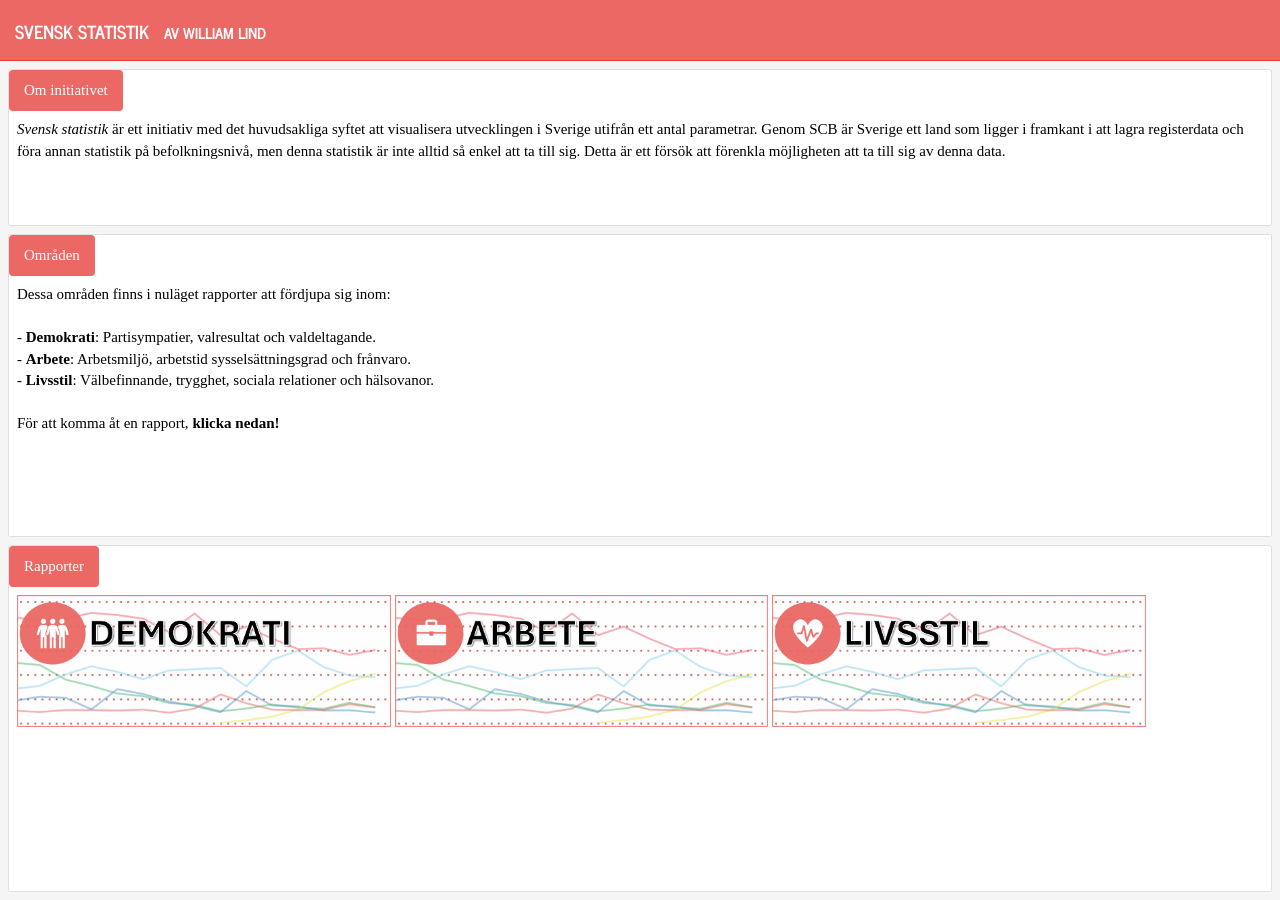
==== commit 1e963b10: "Uppdatering" ====
--- a/docs/index.html
+++ b/docs/index.html
@@ -1880,9 +1880,9 @@
 <p>Dessa områden finns i nuläget rapporter att fördjupa sig inom: <br>
 <br> - <strong>Demokrati</strong>: Partisympatier, valresultat och
 valdeltagande. <br> - <strong>Arbete</strong>: Arbetsmiljö, arbetstid
-sysselsättningsgrad och frånvaro. <br> - <strong>Utbildning</strong>:
-Utbildningsnivåer. <br> <br> För att komma åt en rapport, <strong>klicka
-nedan!</strong></p>
+sysselsättningsgrad och frånvaro. <br> - <strong>Livsstil</strong>:
+Välbefinnande, trygghet, sociala relationer och hälsovanor. <br> <br>
+För att komma åt en rapport, <strong>klicka nedan!</strong></p>
 </div>
 </div>
 <div id="section-2" class="section level2 tabset tabset-pills">
@@ -1895,7 +1895,7 @@
 </a> <a href="https://lindw3.github.io/svenskstatistik-arbete/">
 <img src="bilder/arbete.png" width="30%">
 </a> <a href="https://lindw3.github.io/svenskstatistik-demokrati/">
-<img src="bilder/utbildning.png" width="30%">
+<img src="bilder/livsstil.png" width="30%">
 </a></p>
 </div>
 </div>
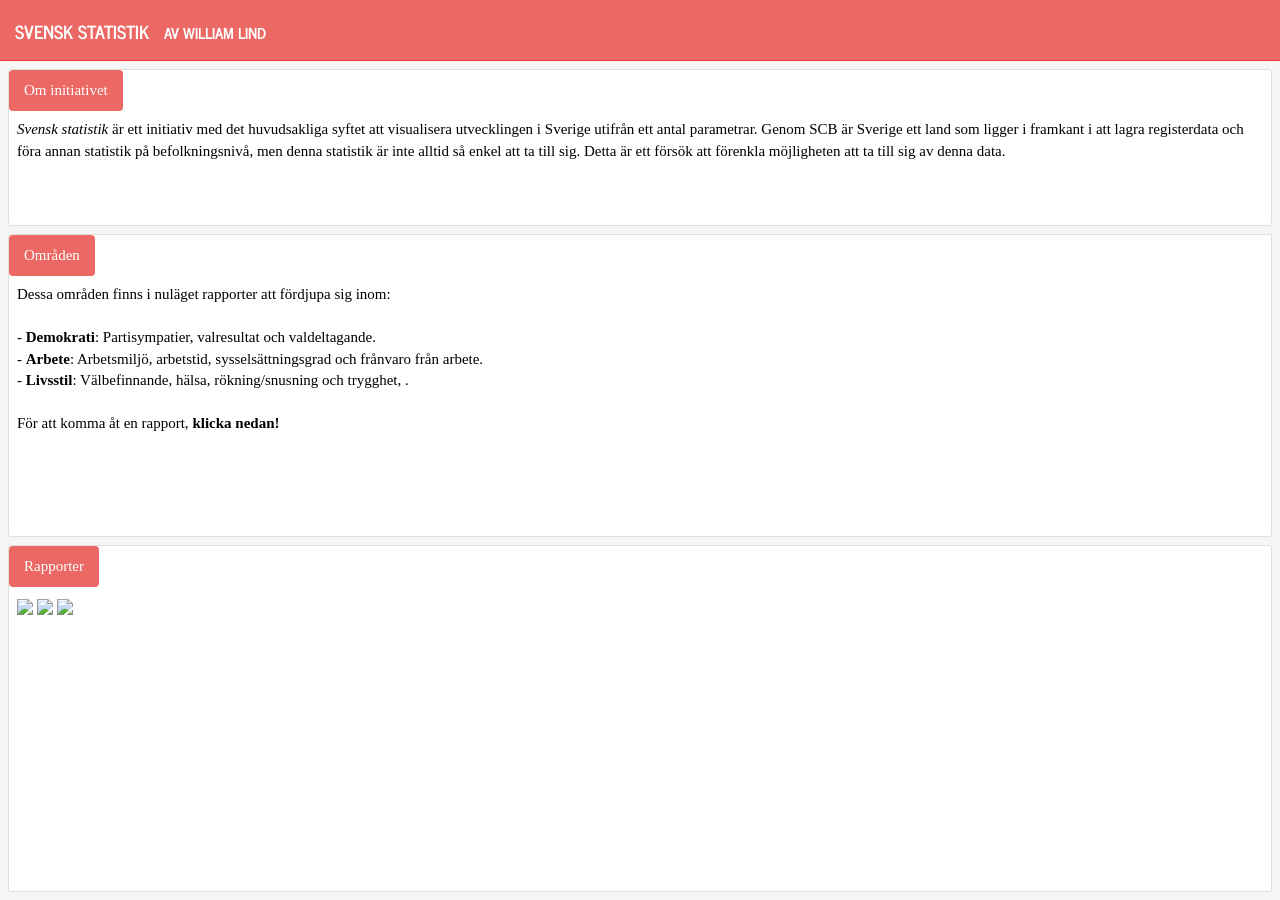
==== commit 2a05e7fa: "Uppdatering" ====
--- a/docs/index.html
+++ b/docs/index.html
@@ -1879,10 +1879,11 @@
 <h3>Områden</h3>
 <p>Dessa områden finns i nuläget rapporter att fördjupa sig inom: <br>
 <br> - <strong>Demokrati</strong>: Partisympatier, valresultat och
-valdeltagande. <br> - <strong>Arbete</strong>: Arbetsmiljö, arbetstid
-sysselsättningsgrad och frånvaro. <br> - <strong>Livsstil</strong>:
-Välbefinnande, trygghet, sociala relationer och hälsovanor. <br> <br>
-För att komma åt en rapport, <strong>klicka nedan!</strong></p>
+valdeltagande. <br> - <strong>Arbete</strong>: Arbetsmiljö, arbetstid,
+sysselsättningsgrad och frånvaro från arbete. <br> -
+<strong>Livsstil</strong>: Välbefinnande, hälsa, rökning/snusning och
+trygghet, . <br> <br> För att komma åt en rapport, <strong>klicka
+nedan!</strong></p>
 </div>
 </div>
 <div id="section-2" class="section level2 tabset tabset-pills">
@@ -1891,11 +1892,11 @@
 <h3>Rapporter</h3>
 <div style="display: flex; justify-content: space-between; gap: 10px;">
 <p><a href="https://lindw3.github.io/svenskstatistik-demokrati/">
-<img src="bilder/demokrati.png" width="30%">
+<img src="C:/Users/WILIDF17/OneDrive - Sveriges Riksidrottsförbund/Dokument/GitHub/svenskstatistik/bilder/demokrati.png" width="30%">
 </a> <a href="https://lindw3.github.io/svenskstatistik-arbete/">
-<img src="bilder/arbete.png" width="30%">
-</a> <a href="https://lindw3.github.io/svenskstatistik-demokrati/">
-<img src="bilder/livsstil.png" width="30%">
+<img src="C:/Users/WILIDF17/OneDrive - Sveriges Riksidrottsförbund/Dokument/GitHub/svenskstatistik/bilder/arbete.png" width="30%">
+</a> <a href="https://lindw3.github.io/svenskstatistik-livsstil/">
+<img src="C:/Users/WILIDF17/OneDrive - Sveriges Riksidrottsförbund/Dokument/GitHub/svenskstatistik/bilder/livsstil.png" width="30%">
 </a></p>
 </div>
 </div>
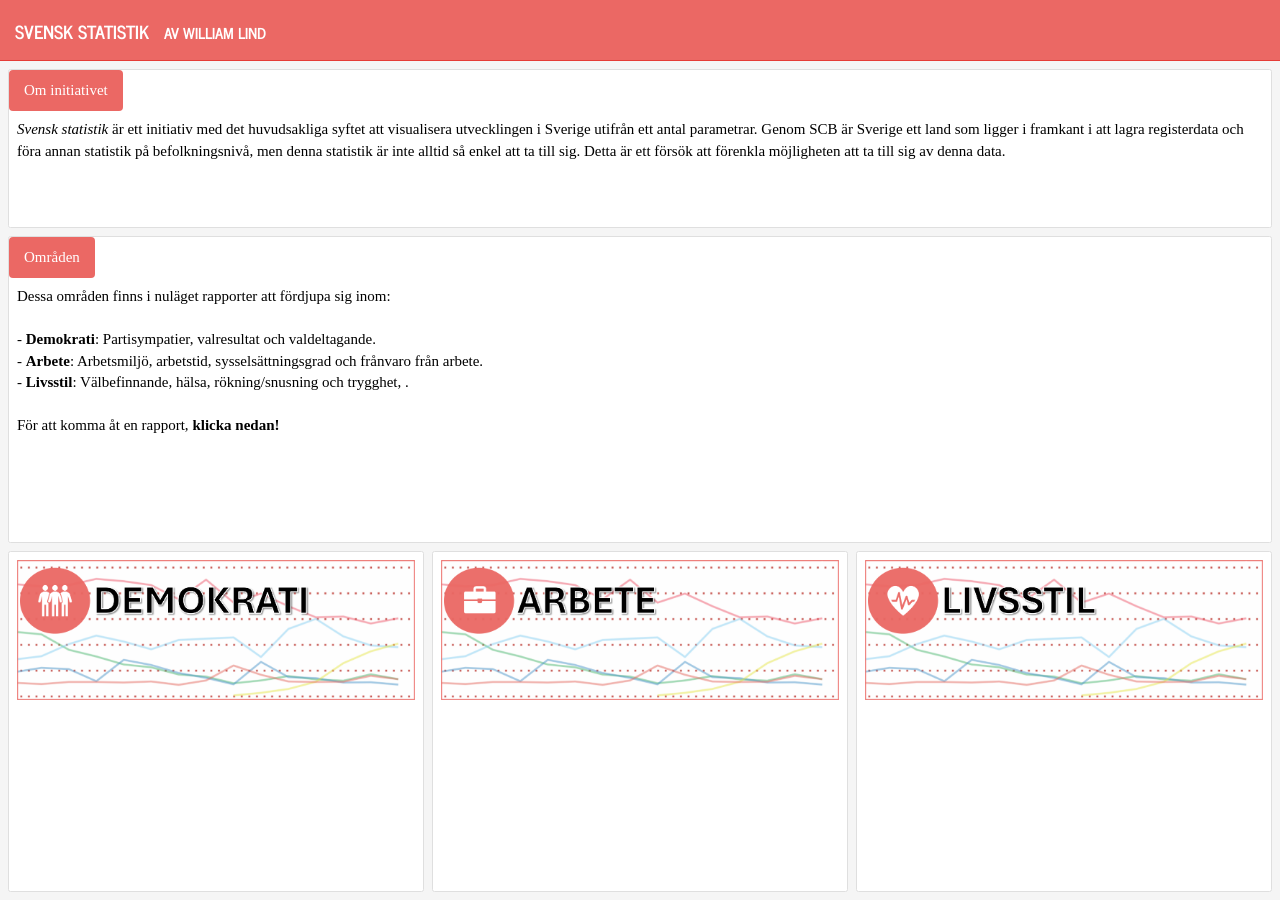
==== commit 283bed64: "Uppdatering av bilder" ====
--- a/docs/index.html
+++ b/docs/index.html
@@ -1886,19 +1886,34 @@
 nedan!</strong></p>
 </div>
 </div>
-<div id="section-2" class="section level2 tabset tabset-pills">
-<h2 class="tabset tabset-pills"></h2>
-<div id="rapporter" class="section level3">
-<h3>Rapporter</h3>
-<div style="display: flex; justify-content: space-between; gap: 10px;">
-<p><a href="https://lindw3.github.io/svenskstatistik-demokrati/">
-<img src="C:/Users/WILIDF17/OneDrive - Sveriges Riksidrottsförbund/Dokument/GitHub/svenskstatistik/bilder/demokrati.png" width="30%">
-</a> <a href="https://lindw3.github.io/svenskstatistik-arbete/">
-<img src="C:/Users/WILIDF17/OneDrive - Sveriges Riksidrottsförbund/Dokument/GitHub/svenskstatistik/bilder/arbete.png" width="30%">
-</a> <a href="https://lindw3.github.io/svenskstatistik-livsstil/">
-<img src="C:/Users/WILIDF17/OneDrive - Sveriges Riksidrottsförbund/Dokument/GitHub/svenskstatistik/bilder/livsstil.png" width="30%">
+<div id="section-2" class="section level2">
+<h2></h2>
+<div id="section-3" class="section level3">
+<h3></h3>
+<a href="https://lindw3.github.io/svenskstatistik-demokrati/">
+<div class="knitr-options" data-fig-width="576" data-fig-height="460">
+
+</div>
+<p><img src="bilder/demokrati.png" width="100%" height="100%" data-figure-id=fig1 />
 </a></p>
 </div>
+<div id="section-4" class="section level3">
+<h3></h3>
+<a href="https://lindw3.github.io/svenskstatistik-arbete/">
+<div class="knitr-options" data-fig-width="576" data-fig-height="460">
+
+</div>
+<p><img src="bilder/arbete.png" width="100%" height="100%" data-figure-id=fig1 />
+</a></p>
+</div>
+<div id="section-5" class="section level3">
+<h3></h3>
+<a href="https://lindw3.github.io/svenskstatistik-livsstil/">
+<div class="knitr-options" data-fig-width="576" data-fig-height="460">
+
+</div>
+<p><img src="bilder/livsstil.png" width="100%" height="100%" data-figure-id=fig1 />
+</a></p>
 </div>
 </div>
 
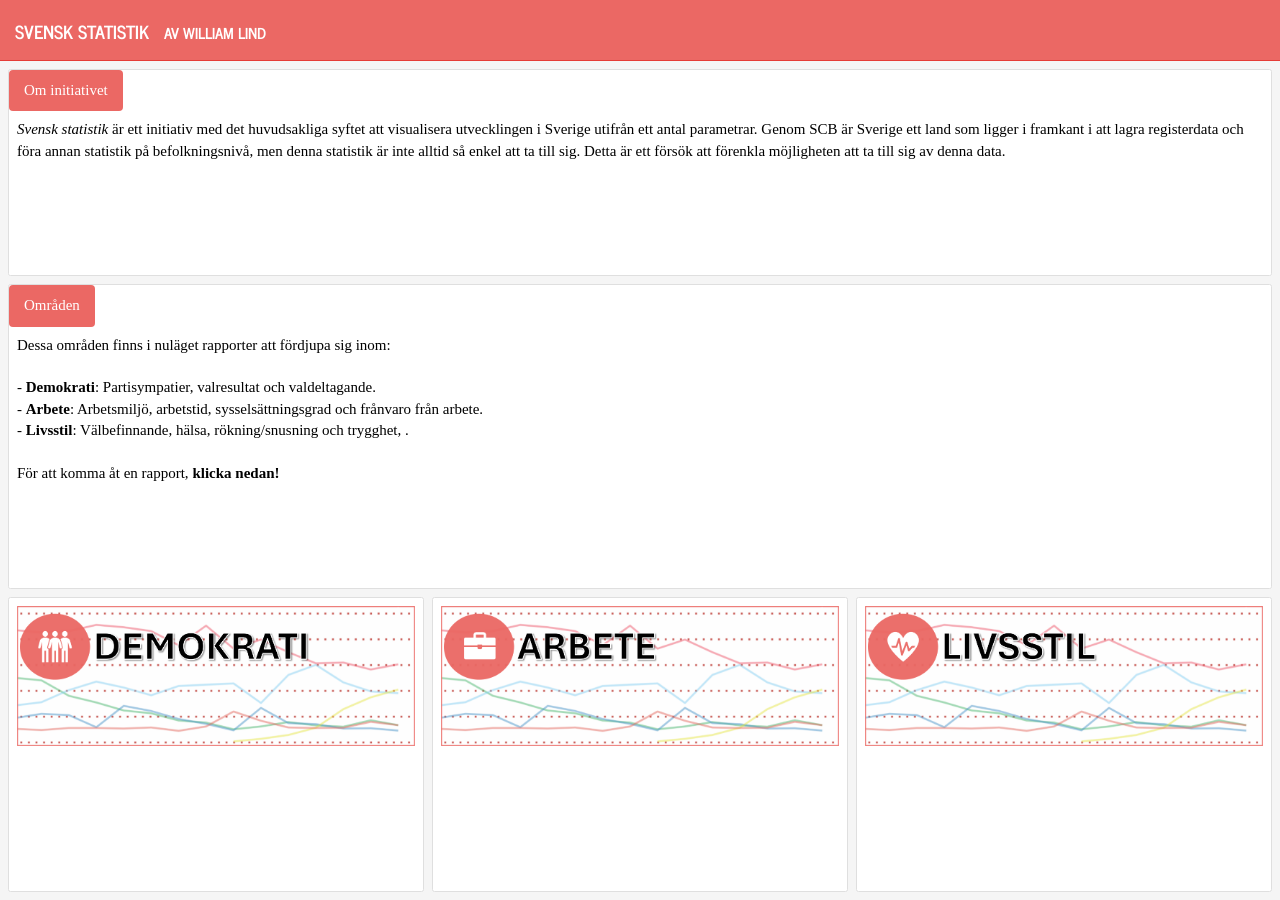
==== commit 60c82e77: "Uppdatering" ====
--- a/docs/index.html
+++ b/docs/index.html
@@ -1860,7 +1860,7 @@
 <div id="dashboard-container">
 
 <div id="section" class="section level2 tabset tabset-pills"
-data-height="200">
+data-height="250">
 <h2 class="tabset tabset-pills"></h2>
 <div id="om-initiativet" class="section level3">
 <h3>Om initiativet</h3>
@@ -1873,7 +1873,7 @@
 </div>
 </div>
 <div id="section-1" class="section level2 tabset tabset-pills"
-data-height="400">
+data-height="375">
 <h2 class="tabset tabset-pills"></h2>
 <div id="områden" class="section level3">
 <h3>Områden</h3>
@@ -1886,11 +1886,11 @@
 nedan!</strong></p>
 </div>
 </div>
-<div id="section-2" class="section level2">
+<div id="section-2" class="section level2" data-height="375">
 <h2></h2>
 <div id="section-3" class="section level3">
 <h3></h3>
-<a href="https://lindw3.github.io/svenskstatistik-demokrati/">
+<a href="test.html">
 <div class="knitr-options" data-fig-width="576" data-fig-height="460">
 
 </div>
--- a/docs/styles.css
+++ b/docs/styles.css
@@ -1,3 +1,11 @@
 body {
   color: black;
-}+}
+
+
+img:hover {
+   filter: brightness(1.2);
+   transform: scale(1.02);
+   transition: transform 0.3s, filter 0.3s;
+  }
+  
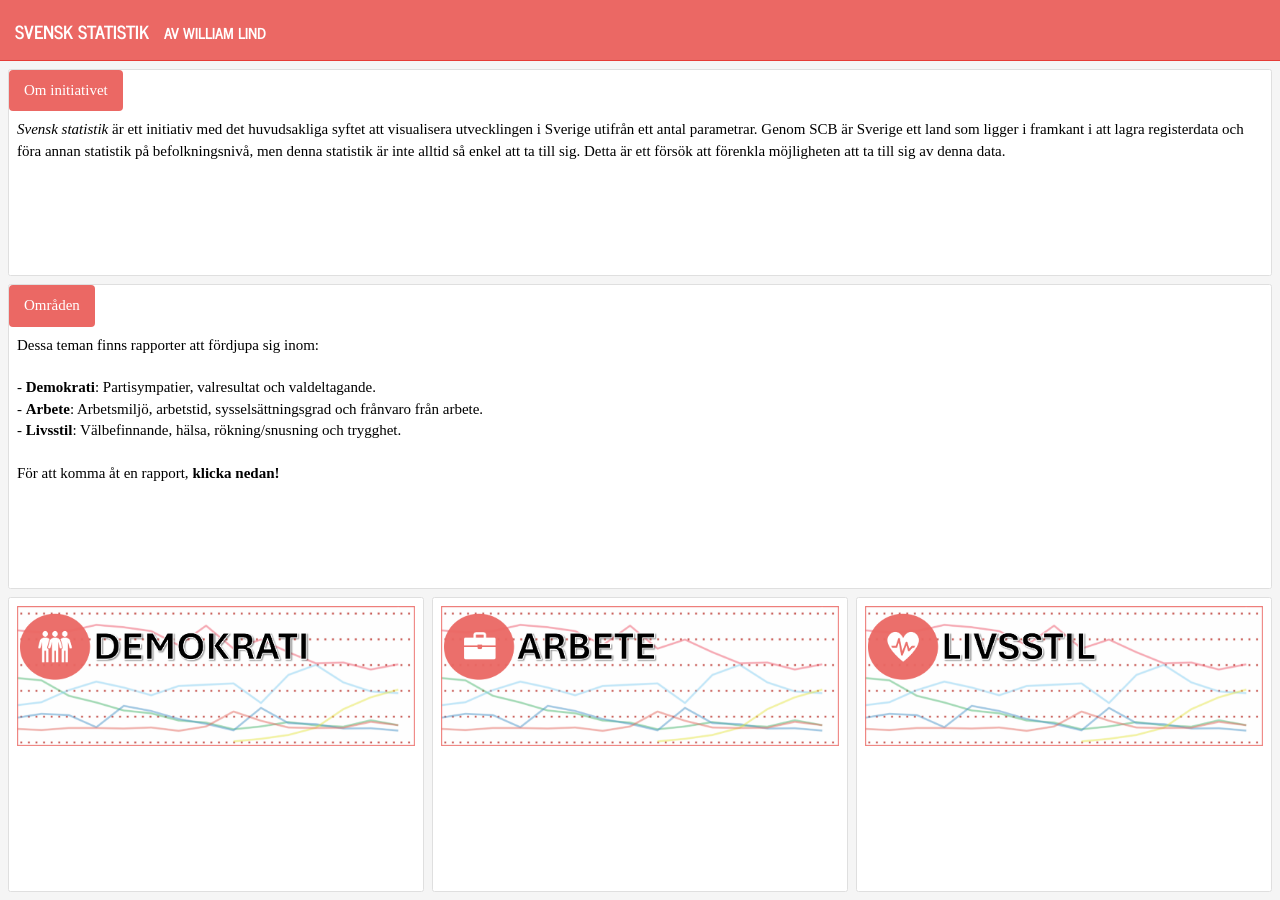
==== commit 9fd1d0ee: "Uppdatering" ====
--- a/docs/index.html
+++ b/docs/index.html
@@ -1877,12 +1877,12 @@
 <h2 class="tabset tabset-pills"></h2>
 <div id="områden" class="section level3">
 <h3>Områden</h3>
-<p>Dessa områden finns i nuläget rapporter att fördjupa sig inom: <br>
-<br> - <strong>Demokrati</strong>: Partisympatier, valresultat och
+<p>Dessa teman finns rapporter att fördjupa sig inom: <br> <br> -
+<strong>Demokrati</strong>: Partisympatier, valresultat och
 valdeltagande. <br> - <strong>Arbete</strong>: Arbetsmiljö, arbetstid,
 sysselsättningsgrad och frånvaro från arbete. <br> -
 <strong>Livsstil</strong>: Välbefinnande, hälsa, rökning/snusning och
-trygghet, . <br> <br> För att komma åt en rapport, <strong>klicka
+trygghet. <br> <br> För att komma åt en rapport, <strong>klicka
 nedan!</strong></p>
 </div>
 </div>
@@ -1890,7 +1890,7 @@
 <h2></h2>
 <div id="section-3" class="section level3">
 <h3></h3>
-<a href="test.html">
+<a href="https://lindw3.github.io/svenskstatistik-demokrati/">
 <div class="knitr-options" data-fig-width="576" data-fig-height="460">
 
 </div>
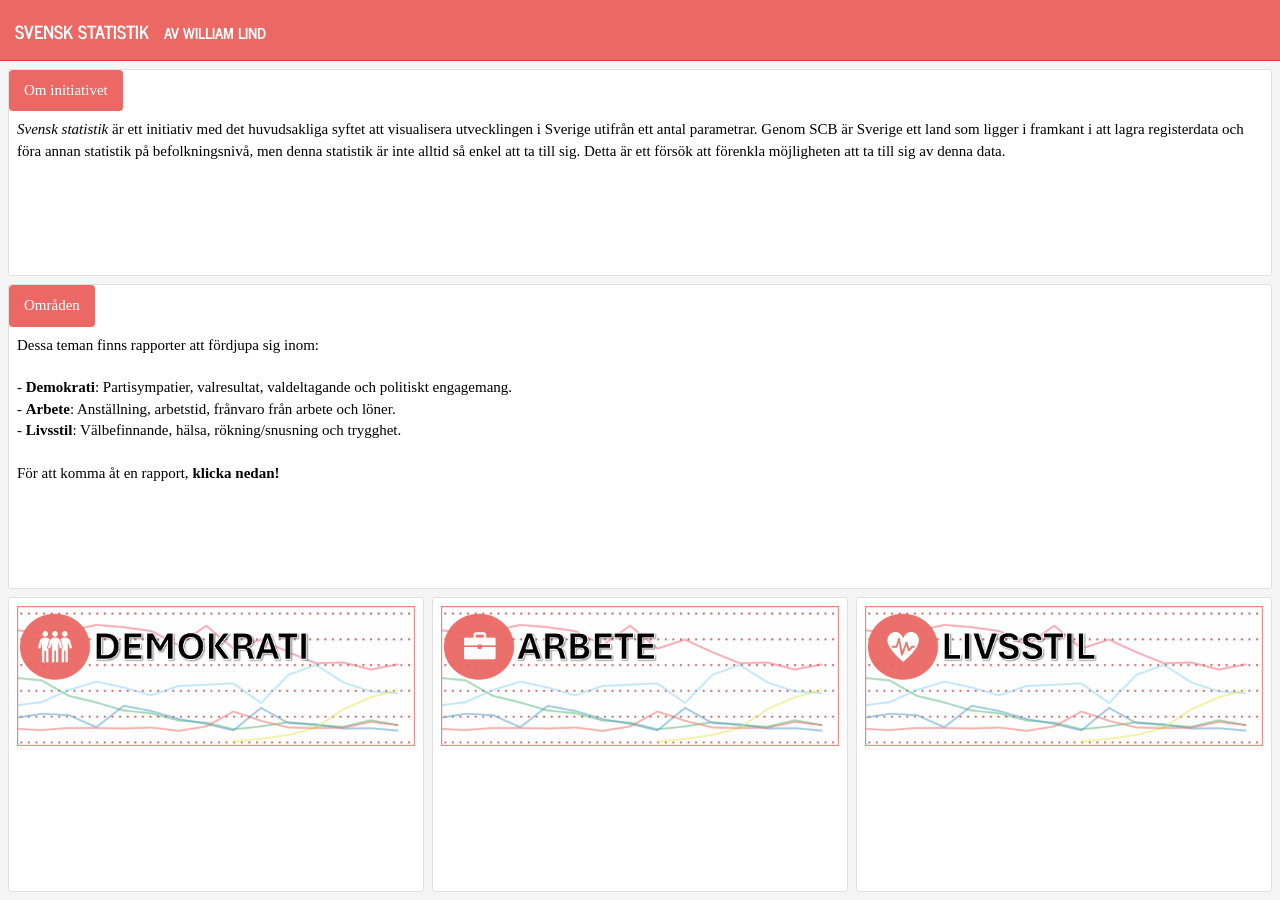
==== commit e2393784: "SLUTFÖRT!!!" ====
--- a/docs/index.html
+++ b/docs/index.html
@@ -1878,9 +1878,9 @@
 <div id="områden" class="section level3">
 <h3>Områden</h3>
 <p>Dessa teman finns rapporter att fördjupa sig inom: <br> <br> -
-<strong>Demokrati</strong>: Partisympatier, valresultat och
-valdeltagande. <br> - <strong>Arbete</strong>: Arbetsmiljö, arbetstid,
-sysselsättningsgrad och frånvaro från arbete. <br> -
+<strong>Demokrati</strong>: Partisympatier, valresultat, valdeltagande
+och politiskt engagemang. <br> - <strong>Arbete</strong>: Anställning,
+arbetstid, frånvaro från arbete och löner. <br> -
 <strong>Livsstil</strong>: Välbefinnande, hälsa, rökning/snusning och
 trygghet. <br> <br> För att komma åt en rapport, <strong>klicka
 nedan!</strong></p>
